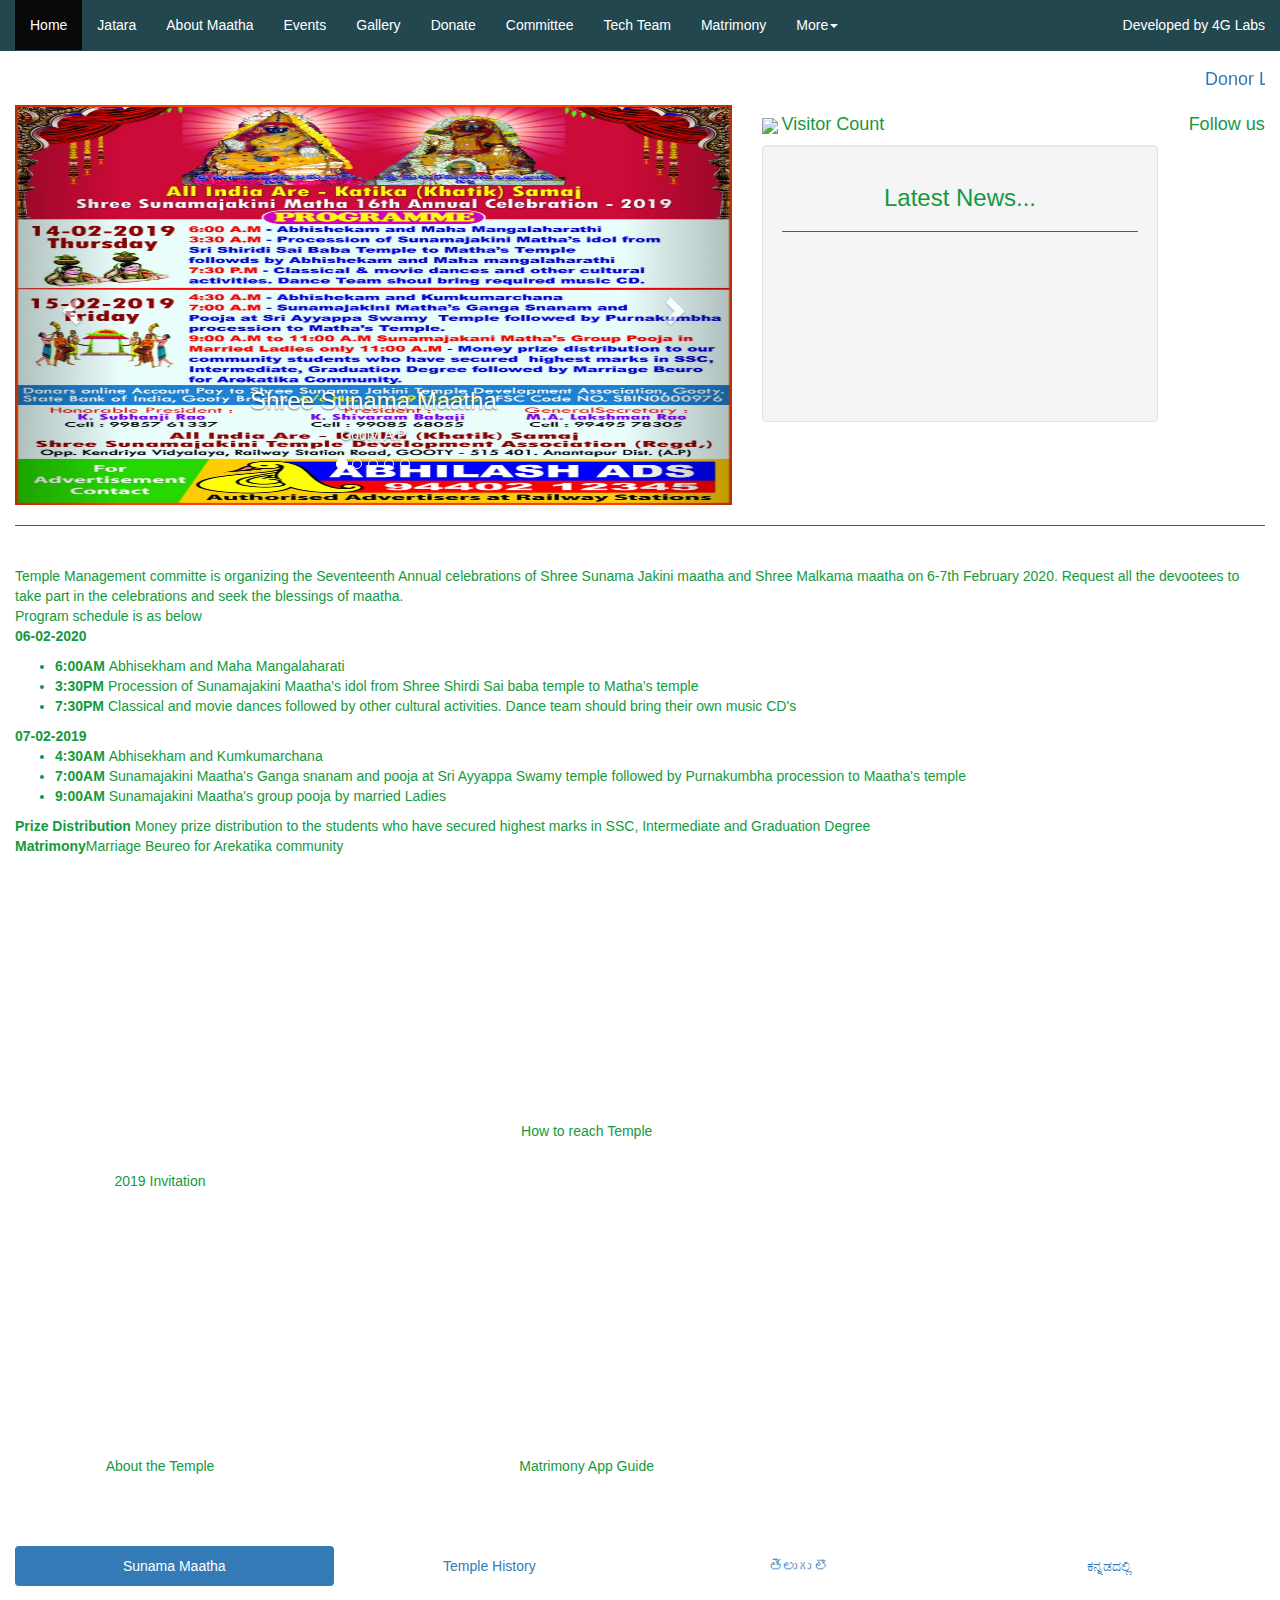
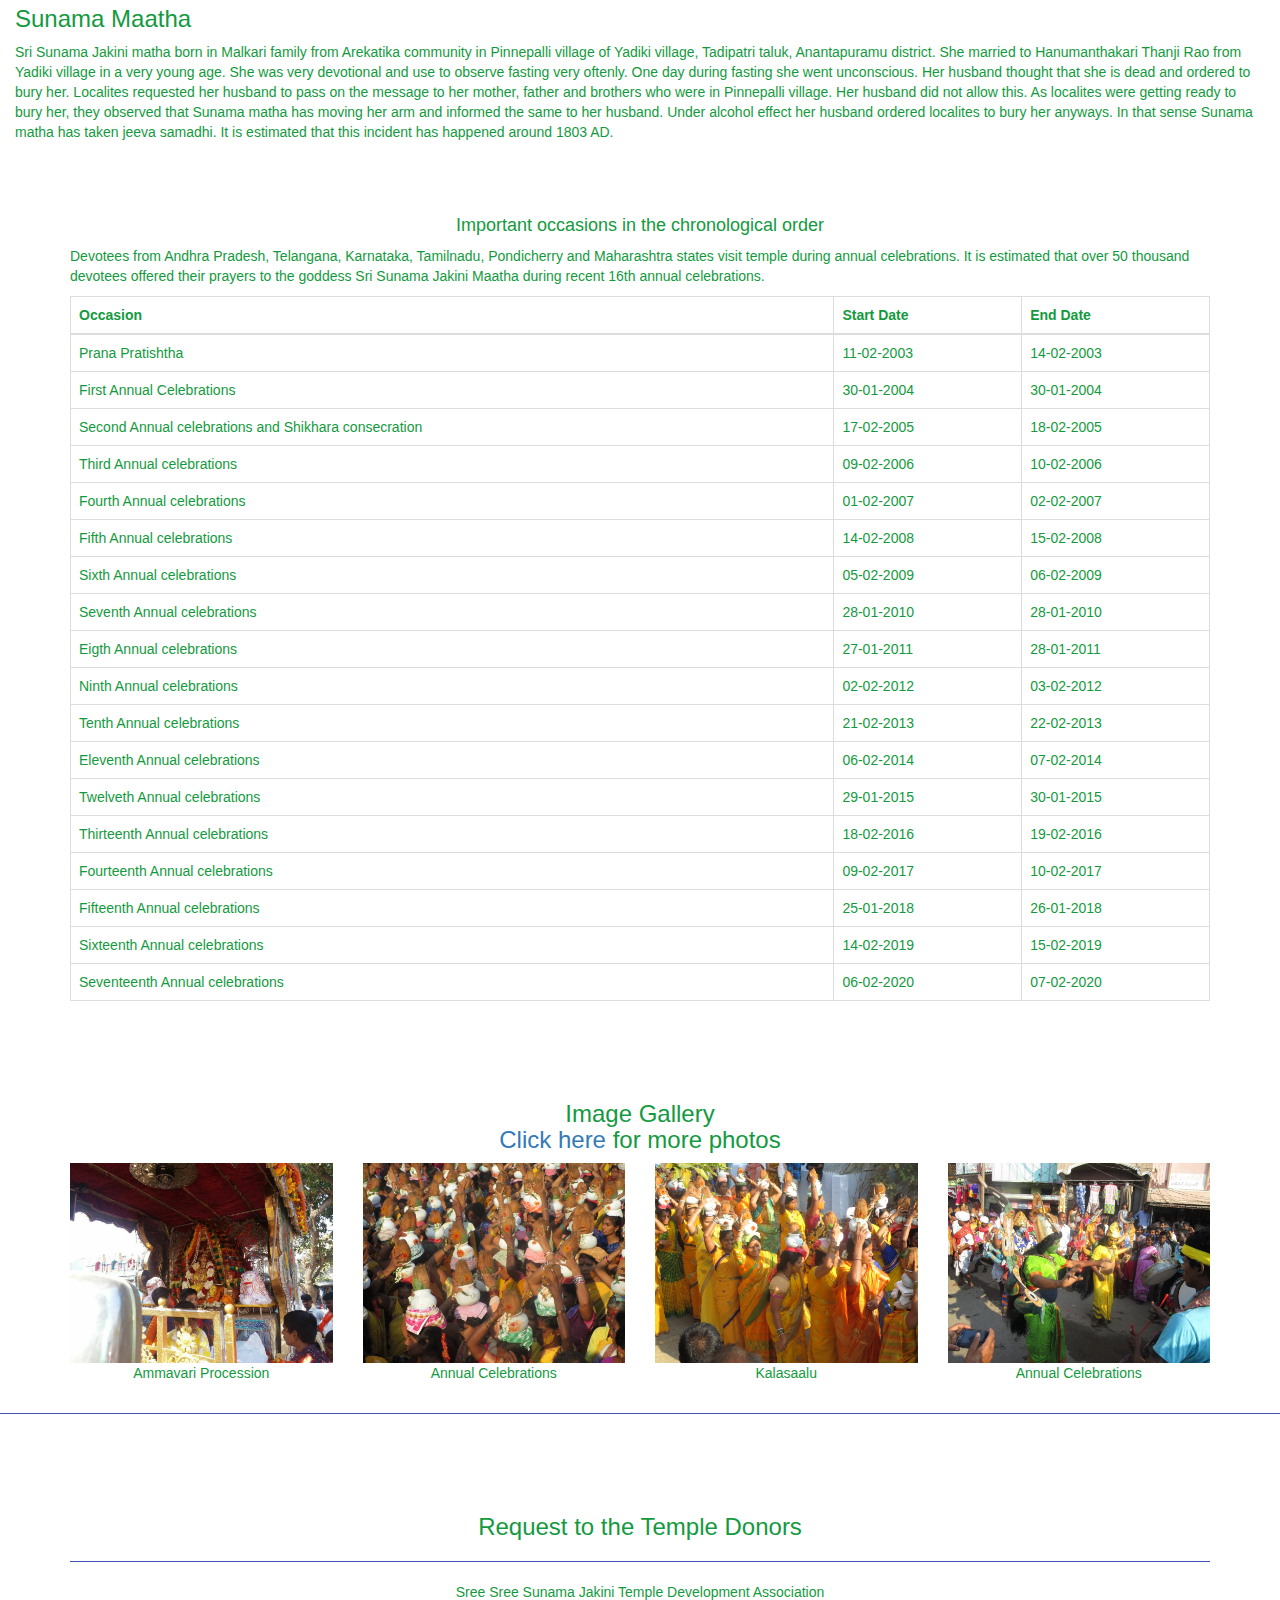
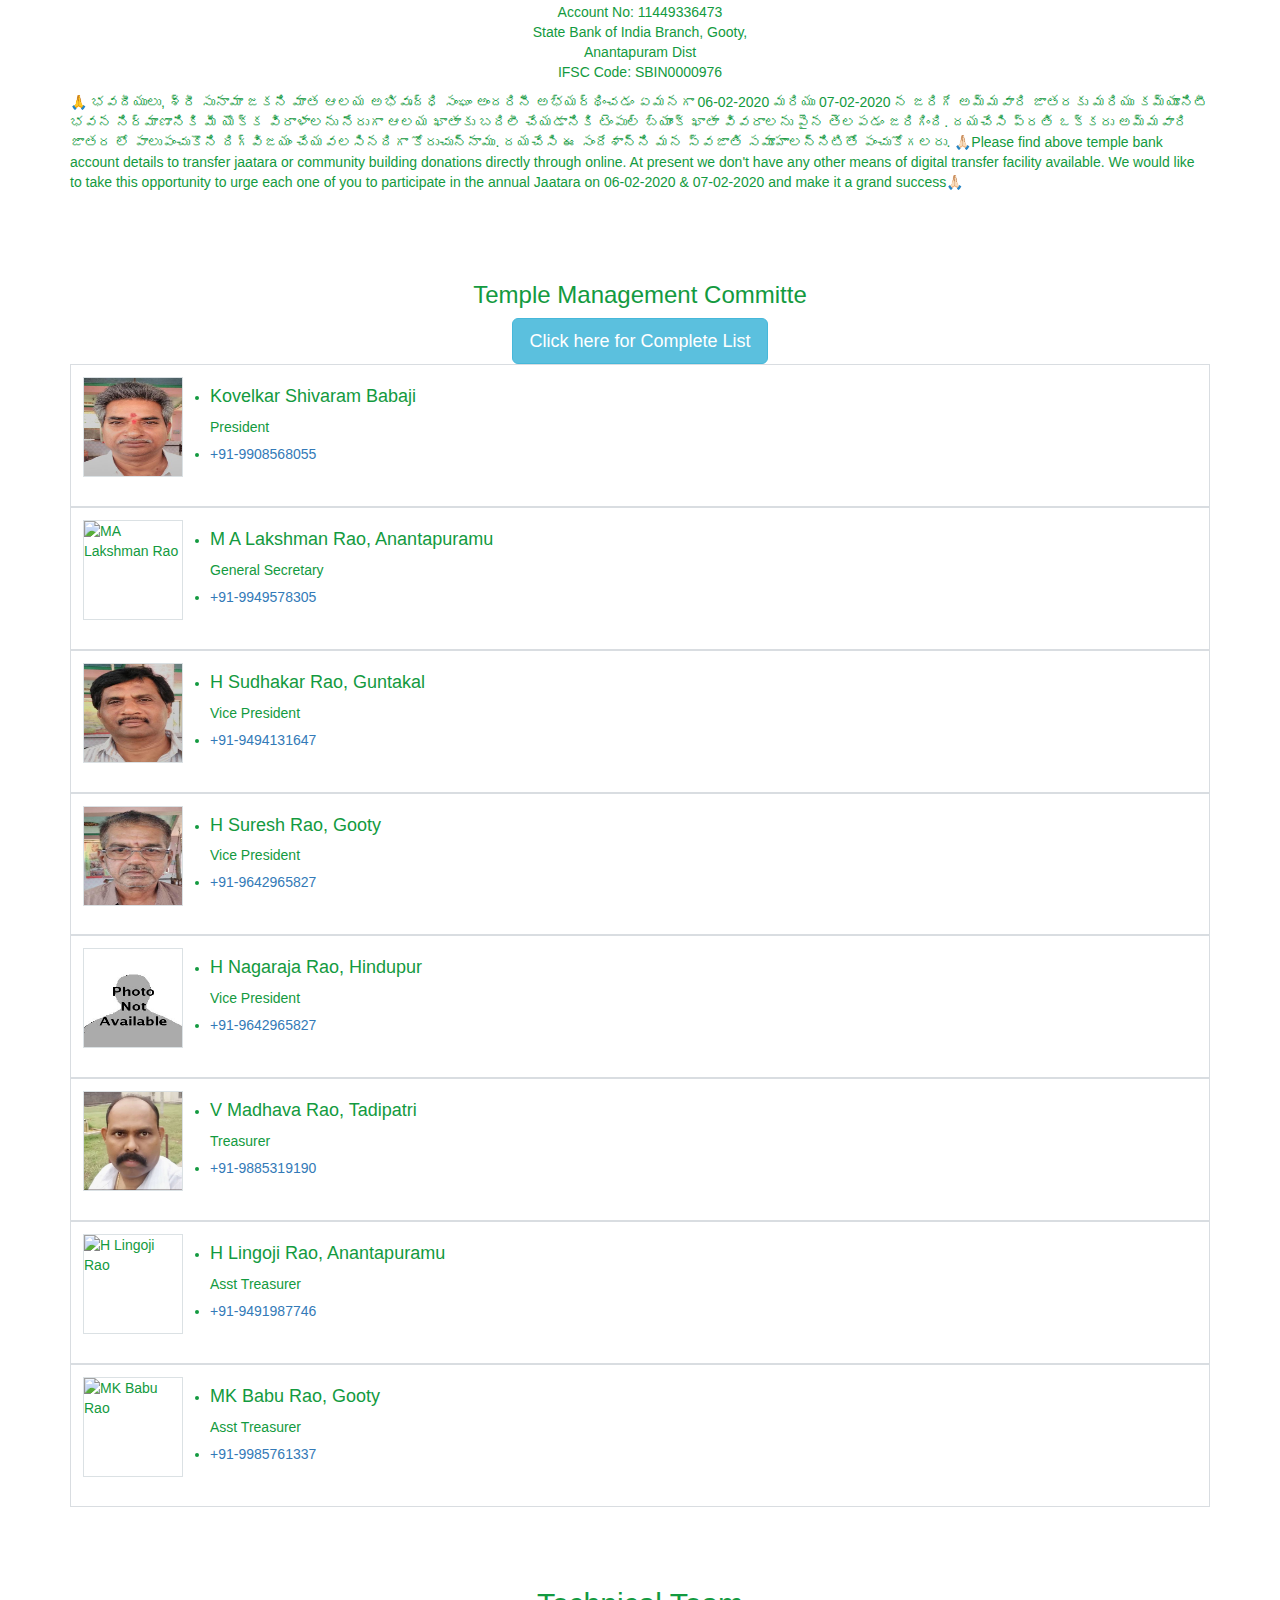
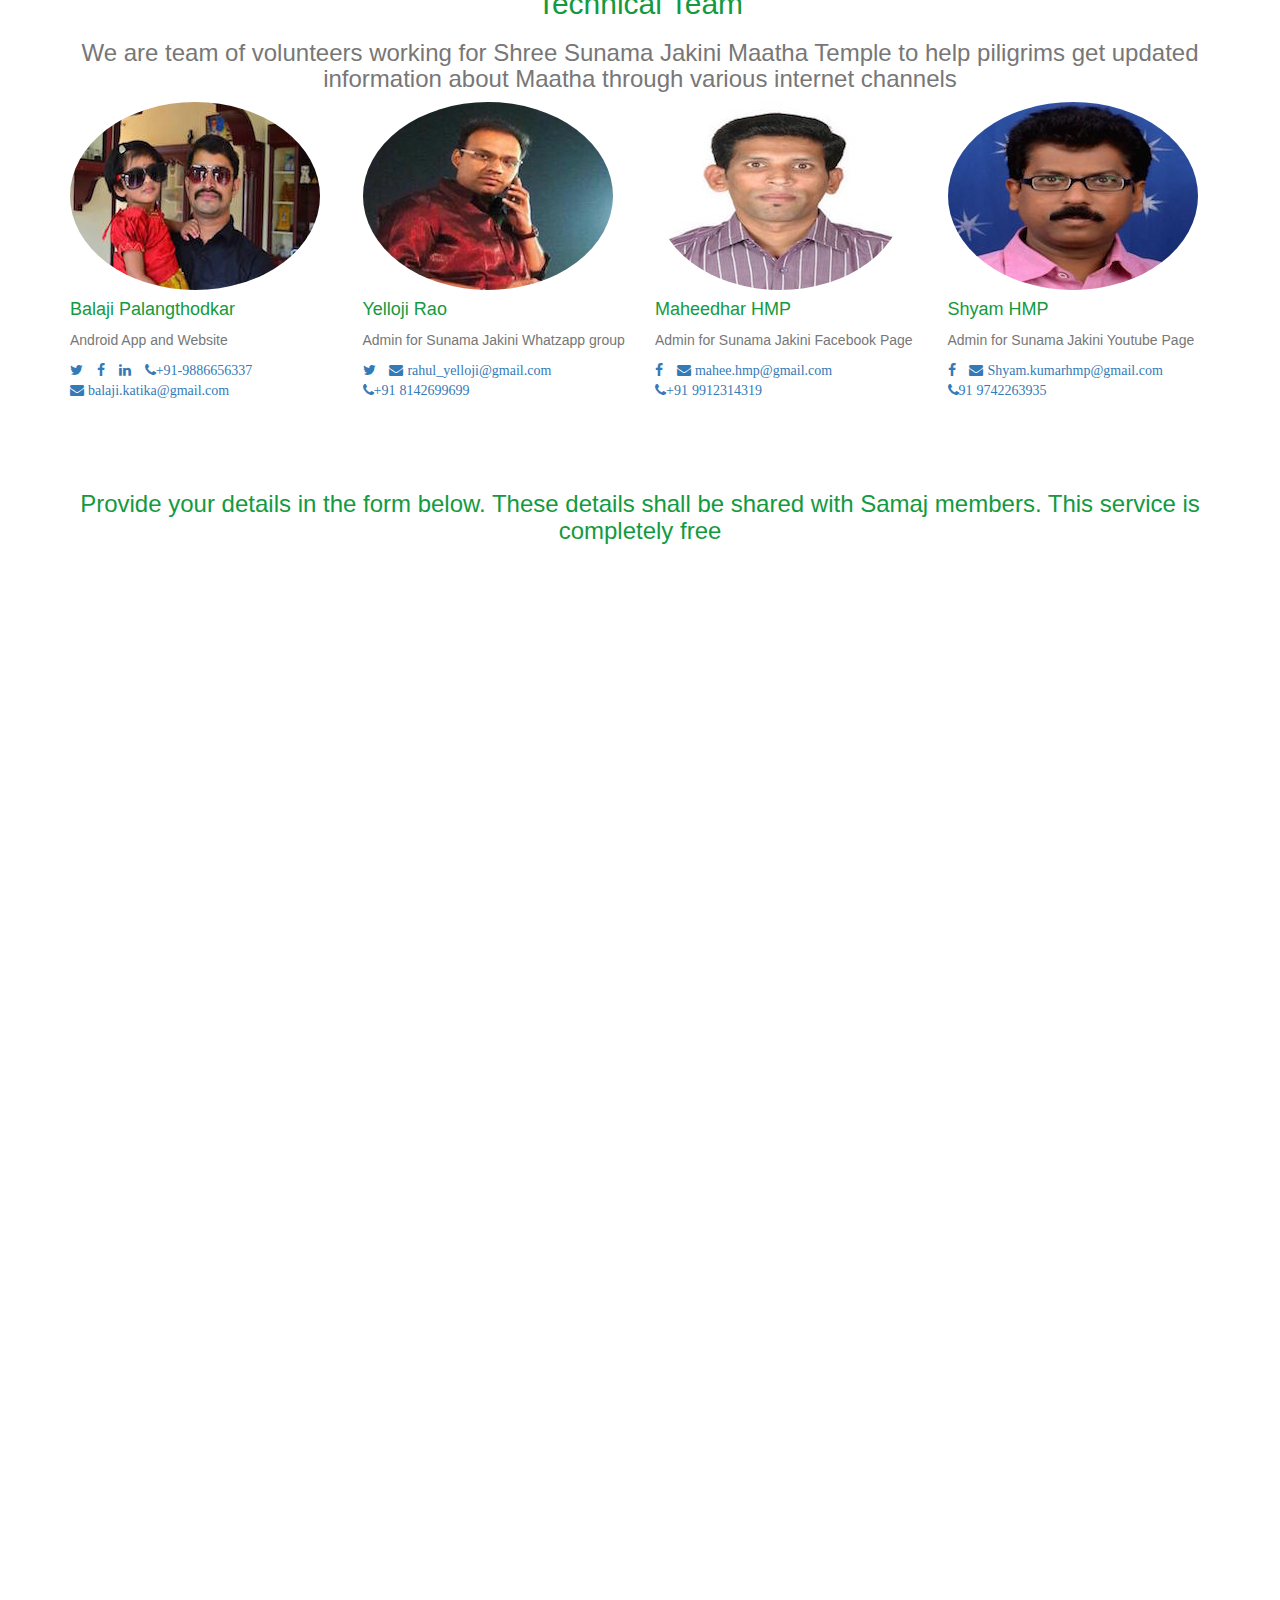
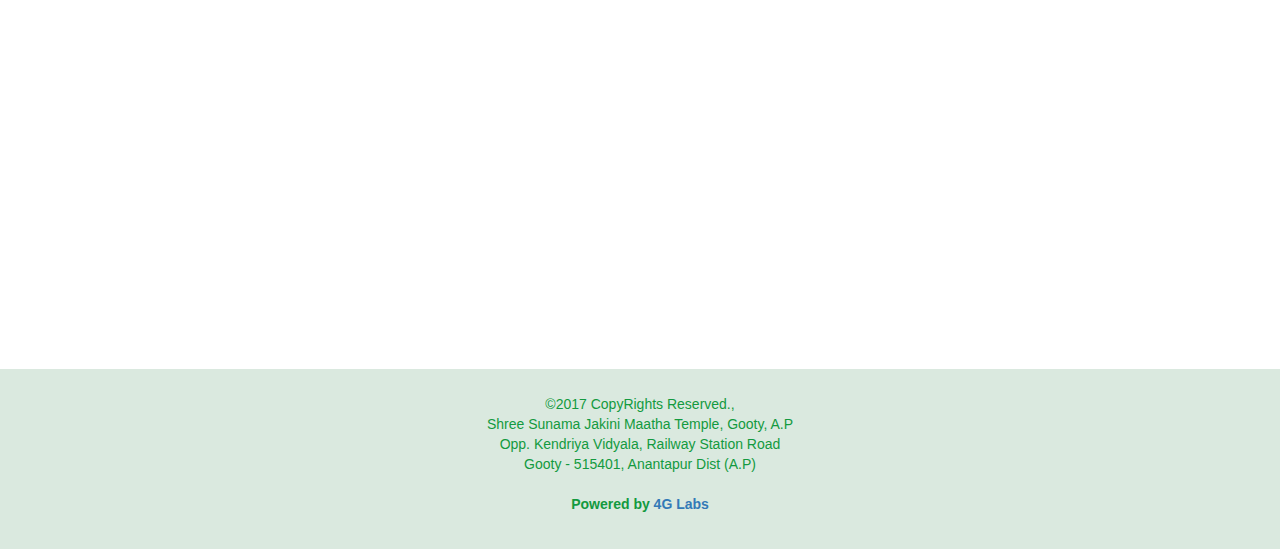
==== index.html @ 35e33938 "Corrected dates" ====
<!DOCTYPE html>
<html lang="en">

<head>
  <title>Sri Sunama Jakini Maatha Temple</title>
  <meta charset="utf-8">
  <meta name="viewport" content="width=device-width, initial-scale=1.0">
  <link rel="stylesheet" href="https://maxcdn.bootstrapcdn.com/bootstrap/3.3.7/css/bootstrap.min.css">
  <link rel="stylesheet" href="https://cdnjs.cloudflare.com/ajax/libs/font-awesome/4.6.3/css/font-awesome.min.css">
  <link rel="stylesheet" href="sunama.css">
  <script src="https://ajax.googleapis.com/ajax/libs/jquery/3.1.1/jquery.min.js"></script>
  <script src="https://maxcdn.bootstrapcdn.com/bootstrap/3.3.7/js/bootstrap.min.js"></script>
  <script src="https://www.w3schools.com/lib/w3.js"></script>
  <script type="text/javascript">
    function myFunction(elementId) {
      var x = $(".my-section")
      for (var i = 0; i < x.length; i++) {
        x[i].style.display = "none";
      }
      //document.getElementById(elementId).style.display='block'
      $('#' + elementId).show();
    }
    $(function() {
      var navMain = $("#myNavbar");
      navMain.on("click", "a", null, function() {
        navMain.collapse('hide');
      });
    });
  </script>
  <style>
    /* Add a gray background color and some padding to the footer */
    
    footer {
      background-color: #f2f2f2;
      padding: 25px;
    }
    .carousel-inner img {
      width: 100%;
      /* Set width to 100% */
      
      min-height: 200px;
      max-height: 400px;
    }
    .navbar-inverse .navbar-nav>li>a {
      color: #ffffff;
    }
    /* Hide the carousel text when the screen is less than 600 pixels wide */
    
    @media (max-width: 600px) {
      .carousel-caption {
        display: none;
      }
      .list-block>li {
        display: inline-block;
        padding-right: 5px;
        padding-left: 5px;
      }
    }
  </style>
</head>

<body data-spy="scroll" data-target=".navbar" data-offset="50">
  <nav class="navbar navbar-inverse navbar-fixed-top ">
    <div class="container-fluid">
      <div class="navbar-header">
        <button type="button" class="navbar-toggle" data-toggle="collapse" data-target="#myNavbar">
          <span class="icon-bar"></span>
          <span class="icon-bar"></span>
          <span class="icon-bar"></span>
        </button>
        </a>
      </div>
      <div class="collapse navbar-collapse" id="myNavbar">
        <ul class="nav navbar-nav">
          <li><a href="#home" onclick="myFunction('home')">Home</a>
          </li>
          <li><a href="#jatara" onclick="myFunction('jatara')">Jatara</a>
          </li>
          <li><a href="#history" onclick="myFunction('history')">About Maatha</a>
          </li>
          <li><a href="#events" onclick="myFunction('events')">Events</a>
          </li>
          <li><a href="#gallery" onclick="myFunction('gallery')">Gallery</a>
          </li>
          <li><a href="#donate" onclick="myFunction('donate')">Donate</a>
          </li>
          <li><a href="#committee" onclick="myFunction('committee')">Committee</a>
          </li>
          <li><a href="#team" onclick="myFunction('team')">Tech Team</a>
          </li>
          <li><a href="#matrimony" onclick="myFunction('matrimony')">Matrimony</a>
          </li>
          <li class="dropdown">
            <a class="dropdown-toggle" data-toggle="dropdown" href="#">More<span class="caret"></span></a>
            <ul class="dropdown-menu">
              <li><a href="#location" onclick="myFunction('location')">Location</a>
              </li>
              <li><a href="#jatarafeedback" onclick="myFunction('jatarafeedback')">Feedback for 2019 Jatara</a>
              </li>
              <li><a href="http://shreesunamajakinimaatha.blogspot.in" target="_blank">Blog</a>
              </li>
            </ul>
          </li>
        </ul>
        <ul class="nav navbar-nav navbar-right">
          <li><a href="http://www.4g-labs.com" target="_blank">Developed by 4G Labs</a>
          </li>
        </ul>
      </div>
    </div>
  </nav>

  <div class="container-fluid">
    <section id="home" class="bg-light-gray my-section">
      <br>
      <br>
      <br>
      <marquee>
        <h4><a href="http://shreesunamajakinimaatha.blogspot.com/2018/09/donors-list-for-community-building.html" target="_blank">Donor List for Kalyana Mantapam</a></h4>
      </marquee>
      <div class="row">
        <div class="col-sm-7">
          <div id="myCarousel" class="carousel slide" data-ride="carousel">
            <!-- Indicators -->
            <ol class="carousel-indicators">
              <li data-target="#myCarousel" data-slide-to="0" class="active"></li>
              <li data-target="#myCarousel" data-slide-to="1"></li>
              <li data-target="#myCarousel" data-slide-to="2"></li>
              <li data-target="#myCarousel" data-slide-to="3"></li>
              <li data-target="#myCarousel" data-slide-to="4"></li>
            </ol>

            <!-- Wrapper for slides -->
            <div class="carousel-inner" role="listbox">
              <div class="item">
                <img src="img/carousel/maata2.jpg" alt="Image">
                <div class="carousel-caption">
                  <h3>Procession of Maatha</h3>
                  <p>during annual celebrations</p>
                </div>
              </div>
              <div class="item active">
                <img src="img/carousel/calender.jpg" alt="calendar">
                <div class="carousel-caption">
                  <h3>Shree Sunama Maatha</h3>
                  <p>Gooty, A.P</p>
                </div>
              </div>
              <div class="item">
                <img src="img/news.jpeg" alt="Image">
                <div class="carousel-caption">
                  <h3>Temple at Gooty</h3>
                  <p>Inner Sanctum</p>
                </div>
              </div>
              <div class="item">
                <img src="img/maatha3.jpg" alt="Image">
                <div class="carousel-caption">
                  <h3>Shree Jakini Maatha</h3>
                  <p>Gooty, A.P</p>
                </div>
              </div>
              <div class="item">
                <img src="img/maatha4.jpg" alt="Image">
                <div class="carousel-caption">
                  <h3>Android App</h3>
                  <p>Developed by 4G Labs</p>
                </div>
              </div>
            </div>

            <!-- Left and right controls -->
            <a class="left carousel-control" href="#myCarousel" role="button" data-slide="prev">
              <span class="glyphicon glyphicon-chevron-left" aria-hidden="true"></span>
              <span class="sr-only">Previous</span>
            </a>
            <a class="right carousel-control" href="#myCarousel" role="button" data-slide="next">
              <span class="glyphicon glyphicon-chevron-right" aria-hidden="true"></span>
              <span class="sr-only">Next</span>
            </a>
          </div>
        </div>
        <div class="col-sm-4">
          <div style="display: inline-block;">
            <!--<h4 class="text-center">Also Available on</h4>-->
            <p class="text-center">
              <a href="https://play.google.com/store/apps/details?id=com.fourglabs.venue.sunama" target="_blank"><img src="img/googleplay.png">
              </a>
            </p>
          </div>
          <div style="display: inline-block;">
            <h4 class="text-center">Visitor Count</h4>
            <script type="text/javascript" src="https://counter3.fcs.ovh/private/counter.js?c=2f81d19770ec65cd038210a4d78421cf"></script>
            <noscript>
              <a href="https://www.freecounterstat.com" title="free hit counter"><img src="https://counter3.fcs.ovh/private/freecounterstat.php?c=2f81d19770ec65cd038210a4d78421cf" border="0" title="free hit counter" alt="free hit counter">
              </a>
            </noscript>
          </div>

          <div class="well" style="background-image: url(./img/clipboard.jpg);background-size: cover;">
            <h3 class="text-center">Latest       News...</h3>
            <hr>
            <div style="overflow-y:scroll; height:150px;">
              <marquee direction="up" scrolldelay="150">
              <ul>
                <li>As part of ammavaari annual jaatara on 6th and 7th Feb 2020, temple committee has decided to paint the temple with the support of our community members and devotees. <br>                                

                  Painting Estimate(Rs. 1,95,000.00/-) as below:
                  <ul>
                  <li>24 litres colour (Appex Asian paints)=12,000</li>

                  <li>20×7 (Exterior Asain primer) 7 Buckets=25,000</li>

                  <li>20×8 Appex (Medium colour)=60,000</li>

                  <li>30 Litres (oil paint)=12,000</li>

                  <li>Tarpaint oil=2,000</li>

                  <li>Copper + Gold paint=3,000</li>

                  <li>Brushes=6,000</li>

                  <li>Labour charges=75,000</li>

                  </ul>

                  For more details contact<
                  <ul>
                  <li>K Shivaram Babaji 9032274414</li>
                  <li>MA Lakshman Rao 9949578305</li>
                  <li>H Suresh Rao 9642965827</li>
                  <li>U Madhava Rao  9848399041</li>
                  <li>H Sudhakar Rao 9494131647</li>
                  <li>H Babu Rao  9985082160</li>
                  </ul>
                  </li>
                    </ul>
                  </p>
                </li>
              </ul>
            </marquee>
            </div>
          </div>
        </div>
        <div class="col-sm-1">
          <div>
            <h4 class="text-center">Follow us</h4>
            <ul class="list-block social-buttons">
              <li>
                <a href="https://www.facebook.com/Sree-Sree-Sunama-Jakini-Matha-Temple-580818308599131/" target="_newtab">
                  <p class="facebook"></p>
                </a>
              </li>
              <li>
                <a href="https://www.youtube.com/channel/UCd6EXOFpvIvujbw5KJE6X8w" target="_newtab">
                  <p class="youtube"></p>
                </a>
              </li>
              <li>
                <a href="http://shreesunamajakinimaatha.blogspot.in" target="_newtab">
                  <p class="blog"></p>
                </a>
              </li>
              <li>
                <a href="https://twitter.com/4gLabs" target="_newtab">
                  <p class="twitter"></p>
                </a>
              </li>
            </ul>
          </div>
        </div>
      </div>
    </section>
    <hr>
  </div>
  <div class="container-fluid">
    <section id="jatara" class="bg-light-gray my-section">
     <!-- <div class="row">
        <marquee>
        <p>Sri Sunama Jakini Matha 15th Annual celebration will be held on 25-26th January 2018. All the devotees are invited to attend the holy event and seek the blessings of Maatha.</p>
      </marquee>
        </div>
  -->
      <div class="row">
      <div class="col-sm-12">
        <br>
        Temple Management committe is organizing the Seventeenth Annual celebrations of Shree Sunama Jakini maatha and Shree Malkama maatha on 6-7th February 2020. Request all the devootees to take part in the celebrations and seek the blessings of maatha.<br>Program schedule is as below
        <p>
          <b>06-02-2020</b>
        <ul>
          <li><b>6:00AM </b>Abhisekham and Maha Mangalaharati</li>
          <li><b>3:30PM </b>Procession of Sunamajakini Maatha's idol from Shree Shirdi Sai baba temple to Matha's temple</li>
          <li><b>7:30PM </b>Classical and movie dances followed by other cultural activities. Dance team should bring their own music CD's</li>
        </ul>
        <b>07-02-2019</b>
        <ul>
          <li><b>4:30AM </b>Abhisekham and Kumkumarchana</li>
          <li><b>7:00AM </b>Sunamajakini Maatha's Ganga snanam and pooja at Sri Ayyappa Swamy temple followed by Purnakumbha procession to Maatha's temple</li>
          <li><b>9:00AM </b>Sunamajakini Maatha's group pooja by married Ladies</li>
        </ul>

          <b>Prize Distribution</b> Money prize distribution to the students who have secured highest marks in SSC, Intermediate and Graduation Degree<br>
          <b>Matrimony</b>Marriage Beureo for Arekatika community
        </p>
      </div>
      </div>
      <div class="row">
        <div class="col-sm-3">
          <iframe width="300" height="300" src="https://www.youtube.com/embed/sPht3CdP8ao" frameborder="0" allow="autoplay; encrypted-media" allowfullscreen></iframe>
          <p align="center">2019 Invitation</p>
        </div>
        <div class="col-sm-1">
        </div>
        <div class="col-sm-3">
           <iframe width="300" height="250" src="https://www.youtube.com/embed/xmIRuSArX0k" frameborder="0" allow="autoplay; encrypted-media" allowfullscreen></iframe>
           <p align="center">How to reach Temple</p>
        </div>
        <div class="col-sm-1">
        </div>
      </div>
      <div class="row">
        <div class="col-sm-3">
          <iframe width="300" height="250" src="https://www.youtube.com/embed/nRckJrtWPs0" frameborder="0" allow="autoplay; encrypted-media" allowfullscreen></iframe>
          <p align="center">About the Temple</p>
        </div>
        <div class="col-sm-1">
        </div>
        <div class="col-sm-3">
          <iframe width="300" height="250" src="https://www.youtube.com/embed/TG8RRrOfM1Y" frameborder="0" allow="autoplay; encrypted-media" allowfullscreen></iframe>
          <p align="center">Matrimony App Guide</p>
        </div>
        <div class="col-sm-1">
        </div>
      </div>
      <!--<div class="container text-center">
      <h3>2019 Jatara Invitation</h3>
      <div class="row">
        <div class="col-sm-2">
          <img src="img/jatara1.jpeg" class="img-responsive" style="width:100%;height: 200px" alt="Image">
          <p>Ammavari Procession</p>
        </div>
        <div class="col-sm-2">
          <img src="img/jatara2.jpg" class="img-responsive" style="width:100%;height: 200px" alt="Image">
          <p>Annual Celebrations</p>
        </div>
        <div class="col-sm-2">
          <img src="img/jatara3.jpg" class="img-responsive" style="width:100%;height: 200px" alt="Image">
          <p>Kalasaalu</p>
        </div>
        <div class="col-sm-2">
          <img src="img/jatara4.jpg" class="img-responsive" style="width:100%;height: 200px" alt="Image">
          <p>Annual Celebrations</p>
        </div>
        <div class="col-sm-2">
          <img src="img/jatara5.jpg" class="img-responsive" style="width:100%;height: 200px" alt="Image">
          <p>Annual Celebrations</p>
        </div>
        <div class="col-sm-2">
          <img src="img/jatara6.jpg" class="img-responsive" style="width:100%;height: 200px" alt="Image">
          <p>Annual Celebrations</p>
        </div>
      </div>
    </div>-->
    </section>
  </div>
  <div class="container-fluid">
    <section id="history" class="bg-light-gray my-section">
      <div class="row">
        <br>
        <br>
        <br>
        <div class="col-sm-12">
          <div style="overflow-y:scroll; height:200px;">
            <ul class="nav nav-pills nav-justified">
              <li class="active"><a data-toggle="tab" href="#history1">Sunama Maatha</a>
              </li>
              <!--<li><a data-toggle="tab" href="#history4">Events</a></li>-->
              <li><a data-toggle="tab" href="#history2">Temple History</a>
              </li>
              <li><a data-toggle="tab" href="#history3">తెలుగు లొ</a>
              </li>
              <li><a data-toggle="tab" href="#history5">ಕನ್ನಡದಲ್ಲಿ</a>
              </li>
            </ul>

            <div class="tab-content">
              <div id="history1" class="tab-pane fade in active">
                <h3>Sunama Maatha</h3>
                <p>Sri Sunama Jakini matha born in Malkari family from Arekatika community in Pinnepalli village of Yadiki village, Tadipatri taluk, Anantapuramu district. She married to Hanumanthakari Thanji Rao from Yadiki village in a very young age. She was very devotional and use to observe fasting very oftenly. One day during fasting she went unconscious. Her husband thought that she is dead and ordered to bury her. Localites requested her husband to pass on the message to her mother, father and brothers who were in Pinnepalli village. Her husband did not allow this. As localites were getting ready to bury her, they observed that Sunama matha has moving her arm and informed the same to her husband. Under alcohol effect her husband ordered localites to bury her anyways. In that sense Sunama matha has taken jeeva samadhi. It is estimated that this incident has happened around 1803 AD.
                  <br>
                  <br> Sunama matha family members came to know the incident after few days and started arguing with her husband. Angrily he told them that no point in arguing with him and better go to burial place and cry. When they went to burial place, they found white fresh flowers even after few days of her burial. They heard an anonymous voice from the sky and told them to get marry Sunama matha's husband with her sister Jakinima. On refusing this, her family members tongues became like dogs tongue. Soon they realised their mistake and agreed to get marry Sunama's sister Jakinima with her husband Tanjirao. From that time Sunama matha is being worshipped as goddess re-incarnation by Arekatika community. </p>
              </div>
              <div id="history2" class="tab-pane fade">
                <h3>History of Sree Sree Sunama Jakini Matha temple</h3>
                <p>The foundation stone for Sree Sree Sunama Jakini Matha temple was laid on 22-02-2002 in Gooty town of Anantapuramu district. Praana Pratishta of main deity was done on 14-02-2003. On second annual celebration i.e. on 17-02-2005 and 18-02-2005, shikhara was consecrated. From that year onwards annual year jaatara is being celebrated grandly by the temple committee on second Thursday and Friday of Magha maasam. Devotees from Andhra, Telangana, Karnataka, Tamilnadu and Pondicherry visit temple during annual jaatara.</p>
                <p>The latest 16th Annual celebrations celebrated on 14-15th Feb, 2019 has witnessed over 50 thousand piligrims offering their prayers to the maatha.</p>
              </div>
              <div id="history3" class="tab-pane fade">
                <h3>శ్రీ సునామా జకీనీ అమ్మవారి జీవిత చరిత్ర</h3>
                <p>శ్రీ సునామా జకీనీ అమ్మవారు తాడిపత్రి తాలుకా యాడికి గ్రామమునందు మల్కారి గోత్రములో జన్మించినది.యుక్త వయస్సు రాగా ఆమెను యాడికి గ్రామములో హనుమంతకారి గోత్రపు శ్రీ తాంజీరావు గారితో వివాహము జరిగినది. ఆమె ఎప్పుడూ దైవ భక్తి తో ఎక్కువ సమయం ఉపవాసాలు చెస్తుండెను. ఒక పర్యాయము ఎక్కువ ఉపవాసముతో గడిపినందుచే మూర్చపోగా, ఆమె భర్త బాగా త్రాగిన మత్తులో చనిపోయినదిగా నిర్ధారన చేసి అంత్యక్రియలకు ఉత్తర్వు ఇచ్చినాడట. ఆప్పుడు డాక్టర్లు లేరు. యాడికి సమీపంలో పిన్నేపల్లి గ్రామములో ఆమె తల్లి, తండ్రి, మరియు సోదరులకు తెలిపెదమని కురుబవారు చెప్పగా అందుకు ఆమె భర్త అంగీకరించలేదు. అంత్యక్రియలు చేయుటకు ముందు అమ్మవారు చేయి కదిపినట్టు కురుబవారు కనుగొని, అమ్మవారు బ్రతికేఉందని చెప్పగా అందుకు ఆమె భర్త ఒప్పుకొనక పూడ్చుటకు ఉత్తర్వు ఇవ్వగా, పూడ్చటం జరిగినది. అంటే ఆమె జీవసమాధి అయ్యింది అని అర్థం. ఆమె 1803 సం|| లో సమాధి అయి ఉండవచ్చని అంచనా.
                </p>
                <p>
                  పిన్నేపల్లి గ్రామములో అమ్మవారి తల్లి, తండ్రి, మరియు సోదరులు విషయము తెలుసుకొని యడికి గ్రామమునకు వచ్చి బాధతో అల్లునిపై విరుచుకొనిపడగా, ఆమె భర్త, అందరూ సమాధి దగ్గరకు వెళ్ళి ఎడ్చండి నా దగ్గర ఎందుకు ఎడ్చుతారు అని చెప్పెను. వారు సమాధి దగ్గరకు వెళ్ళి చూడగా సమాధి పై మంచి సువాసన గల తెల్లటి పుష్పపు మొగ్గలు కనబడెనట. అమ్మవారి చెల్లెలు శ్రీ మలకుమా జకినీ మతా ని తన భర్త కిచ్చి రెండవ వివాహము చెయమని అమ్మవారి వాక్కు వచ్చినదట. అందుకు అంగీకరించకపోగా వారందరి నాలుకలు కుక్క నాలికలు గా వ్రేలాడటం జరిగినదట. వారు తమ తప్పుని తెలుసుకొని క్షమాపన వేడి శ్రీ మలకుమా జకినీ అమ్మవారి కిచ్చి వివాహము చేయుటకు అంగీకరించినందున వారి నాలుకలు యధాప్రకారము అయినవట. శ్రీ మలుకుమా జకిని అమ్మవారికి, తాంజీరావు గారితో రెండవ వివాహము జరిపించారు. ఆనాటి నుండి శ్రీ సునామా జకిని అమ్మవారు ఆరేకటిక కులములో ఆరాధ్య దైవముగా కొలువబడుతున్నది.
                </p>
              </div>
              <!--<div id="history4" class="tab-pane fade">
      <h3>Important Events</h3>
      <p><<div w3-include-html="html/annual_celebrations"></div></p>
    </div>-->
              <div id="history5" class="tab-pane fade">
                <h3>ಸುನಮಾ ಜಾಕಿಣಿ ಮಾಥಾ ಹಿಸ್ಟರಿ ಕನ್ನಡದಲ್ಲಿ</h3>
                <p>ಶ್ರೀ ಸುನಾಮಾ ಜಾಕಾನಿ ಮಾತಾ ಯಾಡಿಕಿ ಗ್ರಾಮ, ತೆಡಿಪತ್ರಿ ತಾಲೂಕಿನ ಅನಂತಪುರ್ ಜಿಲ್ಲೆಯ Pinnepalli ಗ್ರಾಮದಲ್ಲಿ ಆರೆಕಟಿಕಾ ಸಮುದಾಯದಿಂದ ಮಾಲ್ಕರಿ ಕುಟುಂಬದಲ್ಲಿ ಜನಿಸಿದರು. ಅವರು ಎಳೆವಯಸ್ಸಿನಲ್ಲೇ ರಲ್ಲಿ ಯಾಡಿಕಿ ಹಳ್ಳಿಯಿಂದ Hanumanthakari Thanji ರಾವ್ ಮದುವೆಯಾದ. ಅವಳು ತುಂಬಾ ಭಕ್ತಿ ಮತ್ತು ಬಹಳ oftenly ಉಪವಾಸ ವೀಕ್ಷಿಸಲು ಬಳಸಿ. ಅವರು ಉಪವಾಸ ಸಮಯದಲ್ಲಿ ಒಂದು ದಿನ ಪ್ರಜ್ಞೆ ಹೋದರು. ಅವರ ಪತಿ ಮತ್ತು ಅವರು ಸತ್ತ ಎಂದು ಭಾವಿಸಲಾಗಿದೆ ತನ್ನ ಮುಚ್ಚಲು ಆದೇಶ. Localites ತನ್ನ ತಾಯಿ, ತಂದೆ ಮತ್ತು ಸಹೋದರರು Pinnepalli ಹಳ್ಳಿಯಲ್ಲಿ ಯಾರು ಸಂದೇಶವನ್ನು ರವಾನಿಸಲು ಪತಿ ವಿನಂತಿಸಿದ. ಪತಿ ಈ ಅವಕಾಶ ನೀಡಲಿಲ್ಲ. localites ತನ್ನ ಮುಚ್ಚಲು ತಯಾರಾಗಿದ್ದಾರೆ ಮಾಡಲಾಯಿತು ಮಾಹಿತಿ, ಅವರು ಸುನಾಮಾ ಮಾತಾ ಅವಳ ಕೈಯನ್ನು ಚಾಲನೆಯ ಗಮನಿಸಿದ್ದಾರೆ ಪತಿ ಅದೇ ಮಾಹಿತಿ. ಮದ್ಯ ಪರಿಣಾಮ ಅಡಿಯಲ್ಲಿ ಪತಿ ಹೇಗಾದರೂ ತನ್ನ ಮುಚ್ಚಲು localites ಆದೇಶಿಸಿದರು. ಹಾಗಾಗಿ ಸುನಾಮಾ ಮಾತಾ ಜೀವ ಸಮಾಧಿಯ ಸ್ಥಳವು ತೆಗೆದುಕೊಂಡಿದ್ದಾರೆ. ಈ ಘಟನೆ 1803 ಸುಮಾರು ಕ್ರಿ.ಶ. ಸಂಭವಿಸಲಿಲ್ಲ ಎಂದು ಅಂದಾಜಿಸಲಾಗಿದೆ.</p>

                <p>ಸುನಾಮಾ ಮಾತಾ ಕುಟುಂಬ ಸದಸ್ಯರು ಕೆಲವು ದಿನಗಳ ನಂತರ ಘಟನೆ ತಿಳಿಯಲು ಬಂದು ಪತಿ ಜೊತೆ ವಾದ ಆರಂಭಿಸಿದರು. ಸಿಟ್ಟಿನಿಂದ ಅವರು ಅವರೊಂದಿಗೆ ವಾದ ಮತ್ತು ಉತ್ತಮ ಅರ್ಥವಿಲ್ಲ ಸ್ಥಳವನ್ನು ಮತ್ತು ಕೂಗು ಹೋಗಿ ತಿಳಿಸಿದರು. ಅವರು ಸಮಾಧಿ ಸ್ಥಳಕ್ಕೆ ಹೋದಾಗ, ಅವರು ಆಕೆಯ ಸಮಾಧಿ ಕೆಲವು ದಿನಗಳ ನಂತರ ಬಿಳಿ ತಾಜಾ ಹೂವುಗಳು ಕಂಡುಬಂದಿಲ್ಲ. ಅವರು ಆಕಾಶದಿಂದ ಅನಾಮಿಕ ಧ್ವನಿ ಕೇಳಿದ ಮತ್ತು ತನ್ನ ಸಹೋದರಿ ಜಾಕಾನಿ ಮಾತಾ ಜೊತೆ ಮದುವೆಯಾಗಲು ಸುನಾಮಾ ಮಾತಾ ಪತಿ ಮಾಡಲು ಹೇಳಿದರು. ಈ ನಿರಾಕರಿಸಿ, ತನ್ನ ಕುಟುಂಬ ಸದಸ್ಯರು ನಾಲಿಗೆಯನ್ನು ನಾಯಿಗಳು ಭಾಷೆ ರೀತಿಯ ಆಯಿತು. ತಕ್ಷಣ ಅವರು ತಮ್ಮ ತಪ್ಪಿನ ಅರಿವಾಗುತ್ತದೆ ಮತ್ತು ಪತಿ Tanjirao ಜೊತೆ ಮದುವೆಯಾಗಲು ಸುನಾಮಾ ಸಹೋದರಿ ಜಾಕಾನಿ ಮಾತಾ ಪಡೆಯಲು ಒಪ್ಪಿಕೊಂಡರು. ಆ ಸಮಯದಲ್ಲಿ ಸುನಾಮಾ ಮಾತಾ ಆರೆಕಟಿಕಾ ಸಮುದಾಯದಿಂದ ದೇವತೆ ಮರು ಅವತಾರವೆಂದು ಪೂಜಿಸಲಾಗುತ್ತದೆ.
                </p>
              </div>
            </div>
          </div>
        </div>
      </div>
    </section>
  </div>

  <section id="events" class="bg-light-gray my-section">
    <div class="container">
      <div class="row">
        <br>
        <br>
        <br>
        <div class="col-sm-12">
          <!--<div  style="overflow-y:scroll; height:250px;">
          <div w3-include-html="html/annual_celebrations"></div>
        </div>
                <div class="container">-->
          <h4 align="center">Important occasions in the chronological order</h4>
          <p>Devotees from Andhra Pradesh, Telangana, Karnataka, Tamilnadu, Pondicherry and Maharashtra states visit temple during annual celebrations. It is estimated that over 50 thousand devotees offered their prayers to the goddess Sri Sunama Jakini Maatha during recent 16th annual celebrations.</p>
          <table class="table .table-striped table-bordered">
            <thead>
              <tr>
                <th>Occasion</th>
                <th>Start Date</th>
                <th>End Date</th>
              </tr>
            </thead>
            <tbody>
              <tr>
                <td>Prana Pratishtha</td>
                <td>11-02-2003</td>
                <td>14-02-2003</td>
              </tr>
              <tr>
                <td>First Annual Celebrations</td>
                <td>30-01-2004</td>
                <td>30-01-2004</td>
              </tr>
              <tr>
                <td>Second Annual celebrations and Shikhara consecration</td>
                <td>17-02-2005</td>
                <td>18-02-2005</td>
              </tr>
              <tr>
                <td>Third Annual celebrations</td>
                <td>09-02-2006 </td>
                <td>10-02-2006 </td>
              </tr>
              <tr>
                <td>Fourth Annual celebrations</td>
                <td>01-02-2007</td>
                <td>02-02-2007</td>
              </tr>
              <tr>
                <td>Fifth Annual celebrations</td>
                <td>14-02-2008</td>
                <td>15-02-2008</td>
              </tr>
              <tr>
                <td>Sixth Annual celebrations</td>
                <td>05-02-2009</td>
                <td>06-02-2009</td>
              </tr>
              <tr>
                <td>Seventh Annual celebrations</td>
                <td>28-01-2010</td>
                <td>28-01-2010</td>
              </tr>
              <tr>
                <td>Eigth Annual celebrations</td>
                <td>27-01-2011</td>
                <td>28-01-2011</td>
              </tr>
              <tr>
                <td>Ninth Annual celebrations</td>
                <td>02-02-2012</td>
                <td>03-02-2012</td>
              </tr>
              <tr>
                <td>Tenth Annual celebrations</td>
                <td>21-02-2013</td>
                <td>22-02-2013</td>
              </tr>
              <tr>
                <td>Eleventh Annual celebrations</td>
                <td>06-02-2014</td>
                <td>07-02-2014</td>
              </tr>
              <tr>
                <td>Twelveth Annual celebrations</td>
                <td>29-01-2015</td>
                <td>30-01-2015</td>
              </tr>
              <tr>
                <td>Thirteenth Annual celebrations</td>
                <td>18-02-2016</td>
                <td>19-02-2016</td>
              </tr>
              <tr>
                <td>Fourteenth Annual celebrations</td>
                <td>09-02-2017</td>
                <td>10-02-2017</td>
              </tr>
              <tr>
                <td>Fifteenth Annual celebrations</td>
                <td>25-01-2018</td>
                <td>26-01-2018</td>
              </tr>
              <tr>
                <td>Sixteenth Annual celebrations</td>
                <td>14-02-2019</td>
                <td>15-02-2019</td>
              </tr>
              <tr>
                <td>Seventeenth Annual celebrations</td>
                <td>06-02-2020</td>
                <td>07-02-2020</td>
              </tr>

            </tbody>
          </table>
        </div>
        <!--</div>-->
      </div>
    </div>
  </section>
  <!--</div>-->
  <!--<script>
w3.includeHTML();
</script>-->
  <!--<div class="well">
 <p>Sri Sunama Jakini Matha was born into Suryavamshi Are-Katika community of Pinnepalli village in Anantapur district, Andhra Pradesh, India. A temple was built for this goddess near Gooty town in Anantapur district is also one of the first temple for Are-katika community. <br><br>Sri Sunama Jakini matha was born in Malkari family and married to Hanumanthakari family.<br><br>The foundation stone for temple was laid on 22-02-2002 and prana pratishtha was done on 14-02-2003. On second annual celebration i.e., on 17-02-2005 and 18-02-2005 Shikhara was consecrated. From that year on every year annual celebrations are conducted on second friday of Magha (month).</p>
 </div>-->
  <!--</div>
</div>
</div>
</section>
</div>-->

  <section id="gallery" class="bg-light-gray my-section">
    <br>
    <br>
    <br>
    <div class="container text-center">
      <h3>Image Gallery <br><a href="https://www.facebook.com/pg/Sree-Sree-Sunama-Jakini-Matha-Temple-580818308599131/photos/">Click here</a> for more photos</h3>
      <div class="row">
        <div class="col-sm-3">
          <img src="img/gallery1.jpg" class="img-responsive" style="width:100%;height: 200px" alt="Image">
          <p>Ammavari Procession</p>
        </div>
        <div class="col-sm-3">
          <img src="img/gallery2.jpg" class="img-responsive" style="width:100%;height: 200px" alt="Image">
          <p>Annual Celebrations</p>
        </div>
        <div class="col-sm-3">
          <img src="img/gallery3.jpg" class="img-responsive" style="width:100%;height: 200px" alt="Image">
          <p>Kalasaalu</p>
        </div>
        <div class="col-sm-3">
          <img src="img/gallery4.jpg" class="img-responsive" style="width:100%;height: 200px" alt="Image">
          <p>Annual Celebrations</p>
        </div>
      </div>
    </div>
    <hr>
  </section>
  <section id="donate" class="bg-light-gray my-section">
    <div class="container">
      <br>
      <br>
      <br>
      <div class="row">
        <div class="col-sm-12">
          <!--<div style="background-image: url(./img/donate_bg.jpg);background-repeat: : repeat;">-->
          <div>
            <h3 class="text-center ">Request to the Temple Donors</h3>
            <hr>
            <p class="text-center ">
              Sree Sree Sunama Jakini Temple Development Association
              <br>Account No: 11449336473
              <br>State Bank of India Branch, Gooty,
              <br>Anantapuram Dist
              <br> IFSC Code: SBIN0000976
            </p>
            <p>🙏 భవదీయులు,
శ్రీ సునామా జకని మాత ఆలయ అభివృద్ధి సంఘం అందరినీ అభ్యర్థించడం  ఏమనగా 06-02-2020 మరియు 07-02-2020 న జరిగే అమ్మవారి జాతరకు మరియు కమ్యూనిటీ భవన నిర్మాణానికి మీ యొక్క విరాళాలను నేరుగా ఆలయ ఖాతాకు బదిలీ చేయడానికి టెంపుల్ బ్యాంక్ ఖాతా వివరాలను పైన తెలపడం జరిగింది. దయచేసి ప్రతి ఒక్కరు అమ్మవారి జాతర లో పాలుపంచుకొని దిగ్విజయం చేయవలసినదిగా కోరుచున్నాము.

దయచేసి ఈ సందేశాన్ని మన స్వజాతి  సమూహాలన్నిటితో పంచుకోగలరు.

🙏🏻Please find above temple bank account details to transfer jaatara or community building donations directly through online. At present we don't have any other means of digital transfer facility available. We would like to take this opportunity to urge each one of you to participate in the  annual Jaatara on 06-02-2020 & 07-02-2020 and make it a grand success🙏🏻</p>
          </div>
        </div>
      </div>
    </div>
  </section>
  <section id="committee" class="bg-light-gray my-section ">
    <div class="container ">
      <br>
      <br>
      <br>
      <h3 class="text-center ">Temple Management Committe</h3>
      <div class="row text-center">
        <div class="col-sm-12 ">
        <!-- Trigger the modal with a button -->
          <button type="button" class="btn btn-info btn-lg" data-toggle="modal" data-target="#myModal">Click here for Complete List</button>
        </div>
      </div>
      <div>
        <!-- Modal -->
        <div class="modal fade" id="myModal" role="dialog">
          <div class="modal-dialog">
          <!-- Modal content-->
          <div class="modal-content">
            <div class="modal-header">
              <button type="button" class="close" data-dismiss="modal">&times;</button>
              <h4 class="modal-title">Temple Development Association committee members</h4>
            </div>
            <div class="modal-body">
              <div class="table-responsive">          
                <table class="table table-bordered table-hover">
                  <thead>
                    <tr>
                      <th>Role</th>
                      <th>Name</th>
                      <th>City</th>
                    </tr>
                  </thead>
                  <tbody>
                    <tr>
                      <td>President</td>
                      <td>Kovelkar Shivaram Babaji</td>
                      <td>Markapuram</td>
                    </tr>
                    <tr>
                      <td rowspan="5">Managing Honorable Presidents</td>
                      <td>K Subhanji Rao</td>
                      <td>Gooty</td>
                    </tr>
                    <tr>
                      <td>M Mallesh Rao</td>
                      <td>Bellary</td>
                    </tr>
                    <tr>
                      <td>M Shantoji Rao</td>
                      <td>Bellary</td>
                    </tr>
                    <tr>
                      <td>M Saibaba </td>
                      <td>Anantapur</td>
                    </tr>
                    <tr>
                      <td>M Mohan Babu</td>
                      <td>Hindupur</td>
                    </tr>
                    <tr>
                      <td rowspan="5">Honorable Presidents</td>
                      <td>N Premlal</td>
                      <td>Hyderabad</td>
                    </tr>
                    <tr>
                      <td>H Jagath Rao</td>
                      <td>Gooty</td>
                    </tr>
                    <tr>
                      <td>M Chowdoji Rao</td>
                      <td>SKU, Anantapuramu</td>
                    </tr>
                    <tr>
                      <td>H Lakshman Rao</td>
                      <td>Hindupur</td>
                    </tr>
                    <tr>
                      <td>Girmoji Narayan Rao</td>
                      <td>Bangalore</td>
                    </tr>  
                    <tr>
                      <td rowspan="7">Vice Presidents</td>
                      <td>H Suresh Rao</td>
                      <td>Gooty</td>
                    </tr>
                    <tr>
                      <td>H Sudhakar Rao</td>
                      <td>Guntakal</td>
                    </tr>
                    <tr>
                      <td>H Nagaraja Rao</td>
                      <td>Hindupur</td>
                    </tr>
                    <tr>
                      <td>Satyanarayana</td>
                      <td>Raichur</td>
                    </tr>   
                    <tr>
                      <td>K Mohan Rao</td>
                      <td>Hyderabad</td>
                    </tr>  
                    <tr>
                      <td>Malkari Ramesh Rao</td>
                      <td>Vanaparti</td>
                    </tr>  
                    <tr>
                      <td>H Satyanarayana Rao</td>
                      <td>Alur</td>
                    </tr> 
                    <tr>
                      <td rowspan="14">Advisor</td>
                      <td>Chowdary Eshwar Rao</td>
                      <td>Gooty</td>
                    </tr>
                    <tr>
                      <td>Kunekar Shyam Rao</td>
                      <td>Vijayawada</td>
                    </tr>  
                    <tr>
                      <td>Dibbidikar Srinivas</td>
                      <td>Hyderabad</td>
                    </tr>  
                    <tr>
                      <td>Gogikar Sudhakar</td>
                      <td>Hyderabad</td>
                    </tr> 
                    <tr>
                      <td>G Narsinga Rao</td>
                      <td>Vikarabad</td>
                    </tr> 
                    <tr>
                      <td>Nageshwar Rao</td>
                      <td>Kurnool</td>
                    </tr>  
                    <tr>
                      <td>Bayyakar Nehru</td>
                      <td>Kurnool</td>
                    </tr> 
                    <tr>
                      <td>Eshwar Chowdary</td>
                      <td>Hyderabad</td>
                    </tr> 
                    <tr>
                      <td>Nageshwar Rao</td>
                      <td>Vijayawada</td>
                    </tr> 
                    <tr>
                      <td>Netikar Ravi</td>
                      <td>Hyderabad</td>
                    </tr>  
                    <tr>
                      <td>HM Seshaji Rao</td>
                      <td>Anantapur</td>
                    </tr> 
                    <tr>
                      <td>H Ramana Rao</td>
                      <td>Pamidi</td>
                    </tr> 
                    <tr>
                      <td>Vedoji Rao</td>
                      <td>Bangalore</td>
                    </tr> 
                    <tr>
                      <td>Palangtod Narsinga Rao</td>
                      <td>Hindupur</td>
                    </tr> 
                    <tr>
                      <td>Treasurer</td>
                      <td>Umapathikar Madhava Rao</td>
                      <td>Tadipatri</td>
                    </tr> 
                    <tr>
                      <td>General Secretary</td>
                      <td>MA Lakshman Rao</td>
                      <td>Anantapuram</td>
                    </tr>  
                    <tr>
                      <td rowspan="2">Asst Treasurers</td>
                      <td>MK Babu Rao</td>
                      <td>Gooty</td>
                    </tr>  
                    <tr>
                      <td>H Lingoji Rao</td>
                      <td> Anantapuramu</td>
                    </tr> 
                    <tr>
                      <td rowspan="8">Secretaries</td>
                      <td>S Pratap Rao</td>
                      <td> Gudikal</td>
                    </tr>
                    <tr>
                      <td>MK Sainath</td>
                      <td> Gooty</td>
                    </tr>
                    <tr>
                      <td>Ashok Raja Rao</td>
                      <td> Hindupuram</td>
                    </tr>
                    <tr>
                      <td>HS Manjunath Rao</td>
                      <td> Bangalore</td>
                    </tr>
                    <tr>
                      <td>Balaji Sujan Mukhi</td>
                      <td> Kostandhra</td>
                    </tr>
                    <tr>
                      <td>Ramoji Rao</td>
                      <td> Vijayawada</td>
                    </tr>
                    <tr>
                      <td>H Sainath Rao</td>
                      <td> Anantapuramu</td>
                    </tr>
                    <tr>
                      <td>Mahesh</td>
                      <td> Bangalore</td>
                    </tr> 
                    <tr> 
                      <td rowspan="15">Asst Secretaries:</td>
                    </tr>
                    <tr> 
                      <td>Rajendra Prasad</td>
                      <td> Bellary</td>
                    </tr>
                    <tr>
                      <td>B Ramana Rao</td>
                      <td> Proddatur</td>
                    </tr>
                    <tr> 
                      <td>Bhaskar Rao</td>
                      <td> Proddatur</td>
                    </tr>
                    <tr>
                      <td>Toyajaksha</td>
                      <td> Gooty</td>
                    </tr>
                    <tr>
                      <td>Subramanyam</td>
                      <td> Tirupati</td>
                    </tr>
                    <tr>
                      <td>J Ganesh</td>
                      <td> Gooty</td>
                    </tr>
                    <tr>
                      <td>H Mallikarjun</td>
                      <td> Gooty</td>
                    </tr>
                    <tr><td>H Prakash</td>
                      <td> Dharmavaram</td>
                    </tr>
                    <tr>
                      <td>K Vannorji Rao</td>
                      <td> Rayadurgam</td>
                    </tr>
                    <tr>
                      <td>Malkari Manjunath Rao</td>
                      <td> Anantapuramu</td>
                    </tr>
                    <tr>
                      <td>H Prakash</td>
                      <td> Dharmavaram</td>
                    </tr>
                    <tr>
                      <td>Rajesh Khanna</td>
                      <td> Penukonda</td>
                    </tr>
                    <tr>
                      <td>K Rajasekhar</td>
                      <td> Hindupur</td>
                    </tr>
                    <tr>
                      <td>Ashok Rao</td>
                      <td> Koppal</td>
                    </tr>    
                  </tbody>
                </table>
              </div>
            </div>
            <div class="modal-footer">
              <button type="button" class="btn btn-default" data-dismiss="modal">Close</button>
            </div>
          </div>
          </div>
        </div>
      </div>
      <div class="row ">
        <div class="col-sm-12 ">
          <div class="zone_info_mep first">
            <img border="0 " title="Kovelkar Shivaram Babaji" alt="Kovelkar Shivaram Babaji" class="photo_mep " style="width:100px;height: 100px " src="img/committee/president1.jpg ">
            <div class="mep_details ">
              <ul>
                <li class="mep_name ">
                  <h4>Kovelkar Shivaram Babaji</h4>
                  <span class="statute ">President</span>
                </li>
                <li class="group epp ">
                  <a href="tel:+91-9908568055 ">+91-9908568055</a>
                </li>
              </ul>
            </div>
            <div class="clear "> &nbsp; </div>
          </div>
          <!--<div class="zone_info_mep first ">
            <img border="0 " title="M Subhash Babu" alt="M Subhash Babu" class="photo_mep " style="width:100px;height: 100px " src="img/committee/honprez.jpg ">
            <div class="mep_details ">
              <ul>
                <li class="mep_name ">
                  <h4>M Subhash Babu, Somandepalli</h4>
                  <span class="statute ">Managing Honorable President</span>
                </li>
                <li class="group epp ">
                  <a href="tel:+91-9440044980 ">+91-9440044980</a>
                </li>
              </ul>
            </div>
            <div class="clear "> &nbsp; </div>
          </div>
          <div class="zone_info_mep first ">
            <a href="https://www.facebook.com/profile.php?id=100009555014128 "><img border="0 " title="HS Manjunatha Rao" alt="HS Manjunatha Rao" class="photo_mep " style="width:100px;height: 100px " src="img/not-available.jpg ">
            </a>
            <div class="mep_details ">
              <ul>
                <li class="mep_name ">
                  <h4>M Mallesh Rao, Bellary</h4>
                  <span class="statute ">Managing Honorable Presidents</span>
                </li>
                <li class="group epp ">
                  <a href="tel:+91-9440044980 ">+91-9035815348</a>
                </li>
              </ul>
            </div>
            <div class="clear "> &nbsp; </div>
          </div> -->
          <div class="zone_info_mep first">
            <img border="0 " title="MA Lakshman Rao" alt="MA Lakshman Rao" class="photo_mep " style="width:100px;height: 100px " src="img/committee/exec_member3.jpg ">
            <div class="mep_details ">
              <ul>
                <li class="mep_name ">
                  <h4>M A Lakshman Rao, Anantapuramu</h4>
                  <span class="statute ">General Secretary</span>
                </li>
                <li class="group epp ">
                  <a href="tel:+91-9949578305 ">+91-9949578305</a>
                </li>
              </ul>
            </div>
            <div class="clear "> &nbsp; </div>
          </div>
          <div class="zone_info_mep first">
            <img border="0 " title="H Sudhakar Rao" alt="H Sudhakar Rao" class="photo_mep " style="width:100px;height: 100px " src="img/committee/vicepres2.jpg ">
            <div class="mep_details ">
              <ul>
                <li class="mep_name ">
                  <h4>H Sudhakar Rao, Guntakal</h4>
                  <span class="statute ">Vice President</span>
                </li>
                <li class="group epp ">
                  <a href="tel:+91-9494131647 ">+91-9494131647</a>
                </li>
              </ul>
            </div>
            <div class="clear "> &nbsp; </div>
          </div> 
          <div class="zone_info_mep first">
            <img border="0 " title="H Suresh Rao" alt="H Suresh Rao" class="photo_mep " style="width:100px;height: 100px " src="img/committee/vicepres3.jpg ">
            <div class="mep_details ">
              <ul>
                <li class="mep_name ">
                  <h4>H Suresh Rao, Gooty</h4>
                  <span class="statute ">Vice President</span>
                </li>
                <li class="group epp ">
                  <a href="tel:+91-9642965827 ">+91-9642965827</a>
                </li>
              </ul>
            </div>
            <div class="clear "> &nbsp; </div>
          </div>           
          <div class="zone_info_mep first">
            <img border="0 " title="H Nagaraja Rao" alt="H Nagaraja Rao" class="photo_mep " style="width:100px;height: 100px " src="img/not-available.jpg ">
            <div class="mep_details ">
              <ul>
                <li class="mep_name ">
                  <h4>H Nagaraja Rao, Hindupur</h4>
                  <span class="statute ">Vice President</span>
                </li>
                <li class="group epp ">
                  <a href="tel:+91-9642965827 ">+91-9642965827</a>
                </li>
              </ul>
            </div>
            <div class="clear "> &nbsp; </div>
          </div>  
          <div class="zone_info_mep first ">
            <img border="0 " title="V Madhava Rao" alt="V Madhava Rao" class="photo_mep " style="width:100px;height: 100px " src="img/committee/treasurer.jpg ">
            <div class="mep_details ">
              <ul>
                <li class="mep_name ">
                  <h4>V Madhava Rao, Tadipatri</h4>
                  <span class="statute ">Treasurer</span>
                </li>
                <li class="group epp ">
                  <a href="tel:+91-9885319190 ">+91-9885319190</a>
                </li>
              </ul>
            </div>
            <div class="clear "> &nbsp; </div>
          </div>
          <div class="zone_info_mep first ">
            <img border="0 " title="H Lingoji Rao " alt="H Lingoji Rao " class="photo_mep " style="width:100px;height: 100px " src="img/committee/asst_treasurer.jpg ">
            <div class="mep_details ">
              <ul>
                <li class="mep_name ">
                  <h4>H Lingoji Rao, Anantapuramu</h4>
                  <span class="statute ">Asst Treasurer</span>
                </li>
                <li class="group epp ">
                  <a href="tel:+91-9491987746 ">+91-9491987746</a>
                </li>
              </ul>
            </div>
            <div class="clear "> &nbsp; </div>
          </div>
          <div class="zone_info_mep first ">
            <img border="0 " title="MK Babu Rao " alt="MK Babu Rao " class="photo_mep " style="width:100px;height: 100px " src="img/committee/asst_treasurer2.jpg ">
            <div class="mep_details ">
              <ul>
                <li class="mep_name ">
                  <h4>MK Babu Rao, Gooty</h4>
                  <span class="statute ">Asst Treasurer</span>
                </li>
                <li class="group epp ">
                  <a href="tel:+91-9985761337 ">+91-9985761337</a>
                </li>
              </ul>
            </div>
            <div class="clear "> &nbsp; </div>
          </div>
        </div>
      </div>
    </div>
  </section>
  <section id="team" class="bg-light-gray my-section ">
    <div class="container ">
      <br>
      <br>
      <br>
      <div class="row">
        <div class="col-lg-12 text-center ">
          <h2 class="section-heading ">Technical Team</h2>
          <h3 class="section-subheading text-muted ">We are team of volunteers working for Shree Sunama Jakini Maatha Temple to help piligrims get updated information about Maatha through various internet channels</h3>
        </div>
      </div>
      <div class="row">
        <div class="col-sm-3 ">
          <div class="team-member ">
            <img src="img/team/t5.jpg " class="img-responsive img-circle " alt="Balaji Katika ">
            <h4>Balaji Palangthodkar</h4>
            <p class="text-muted ">Android App and Website</p>
            <ul class="list-inline social-buttons ">
              <li><a href="https://www.facebook.com/balaji.palangthodkar "><i class="fa fa-twitter "></i></a>
              </li>
              <li><a href="https://www.facebook.com/balaji.palangthodkar "><i class="fa fa-facebook "></i></a>
              </li>
              <li><a href="https://www.linkedin.com/in/balaji.katika "><i class="fa fa-linkedin "></i></a>
              </li>
              <li><a href="tel:+91 98866 56337 "><i class="fa fa-phone ">+91-9886656337</i></a>
              </li>
              <li><a href="mailto:balaji.katika@gmail.com "><i class="fa fa-envelope "> balaji.katika@gmail.com</i></a>
              </li>
            </ul>
          </div>
        </div>
        <!--<div class="col-sm-4">
          <div class="team-member">
            <img src="img/team/t1.jpg" class="img-responsive img-circle " alt="Prathyusha ">
            <h4>Prathyusha Palangthodkar</h4>
            <p class="text-muted ">Android App and Website</p>
            <ul class="list-inline social-buttons ">
              <li><a href="https://www.facebook.com/prathyusha.palangthodkar " target="_newtab "><i class="fa fa-twitter "></i></a>
              </li>
              <li><a href="https://www.facebook.com/prathyusha.palangthodkar " target="_newtab "><i class="fa fa-facebook "></i></a>
              </li>
              <li><a href="https://www.facebook.com/prathyusha.palangthodkar " target="_newtab "><i class="fa fa-linkedin "></i></a>
              </li>
              <li><a href="tel:+91 90364 92180 "><i class="fa fa-phone ">+91-9036492180</i></a>
              </li>
              <li><a href="mailto:prathyusha.malkari@gmail.com "><i class="fa fa-envelope "> prathyusha.malkari@gmail.com</i></a>
              </li>
            </ul>
          </div>
        </div>
        <div class="col-sm-4 ">
          <div class="team-member ">
            <img src="img/team/t4.jpg " class="img-responsive img-circle " alt="Shashikala Kotankari ">
            <h4>Shashikala Kotankari</h4>
            <p class="text-muted ">Android App and Website</p>
            <ul class="list-inline social-buttons ">
              <li><a href="https://www.facebook.com/shashikala.katika "><i class="fa fa-twitter "></i></a>
              </li>
              <li><a href="https://www.facebook.com/shashikala.katika "><i class="fa fa-facebook "></i></a>
              </li>
              <li><a href="https://www.linkedin.com/in/shashi-kala-b2830432 "><i class="fa fa-linkedin "></i></a>
              </li>
              <li><a href="tel:+971 56 975 9965 "><i class="fa fa-phone ">+971-56 975 9965</i></a>
              </li>
              <li><a href="mailto:pshashikala.kotankari@gmail.com "><i class="fa fa-envelope "> shashikala.kotankari@gmail.com</i></a>
              </li>
            </ul>
          </div>
        </div>-->
        <div class="col-sm-3 ">
          <div class="team-member ">
            <img src="img/team/t7.jpg " class="img-responsive img-circle " alt="Rahul Yelloji ">
            <h4>Yelloji Rao</h4>
            <p class="text-muted ">Admin for Sunama Jakini Whatzapp group</p>
            <ul class="list-inline social-buttons ">
              <li><a href="https://twitter.com/Rahul_Yelloji "><i class="fa fa-twitter "></i></a>
              </li>
              <li><a href="mailto:rahul_yelloji@gmail.com "><i class="fa fa-envelope "> rahul_yelloji@gmail.com</i></a>
              </li>
              <li><a href="tel:+91 8142699699 "><i class="fa fa-phone ">+91 8142699699</i></a>
              </li>
            </ul>
          </div>
        </div>
        <div class="col-sm-3 ">
          <div class="team-member ">
            <img src="img/team/t8.jpg " class="img-responsive img-circle " alt="Maheedhar HMP ">
            <h4>Maheedhar HMP</h4>
            <p class="text-muted ">Admin for Sunama Jakini Facebook Page</p>
            <ul class="list-inline social-buttons ">
              <li><a href="https://www.facebook.com/mahee.hmp "><i class="fa fa-facebook "></i></a>
              </li>
              <li><a href="mailto:mahee.hmp@gmail.com "><i class="fa fa-envelope "> mahee.hmp@gmail.com</i></a>
              </li>
              <li><a href="tel:+91 99123 14319 "><i class="fa fa-phone ">+91 9912314319</i></a>
              </li>
            </ul>
          </div>
        </div>
        <div class="col-sm-3 ">
          <div class="team-member ">
            <img src="img/team/t9.jpg " class="img-responsive img-circle " alt="Shyam HMP ">
            <h4>Shyam HMP</h4>
            <p class="text-muted ">Admin for Sunama Jakini Youtube Page</p>
            <ul class="list-inline social-buttons ">
              <li><a href="https://www.facebook.com/shyam.hmp "><i class="fa fa-facebook "></i></a>
              </li>
              <li><a href="mailto:shyam.hmp@gmail.com "><i class="fa fa-envelope "> Shyam.kumarhmp@gmail.com</i></a>
              </li>
              <li><a href="tel:+91 97422 63935 "><i class="fa fa-phone ">91 9742263935</i></a>
              </li>
            </ul>
          </div>
        </div>
      </div>
      <div class="row">
        <div class="col-lg-8 col-lg-offset-2 text-center ">

        </div>
      </div>
    </div>
  </section>
  <section id="matrimony" class="bg-light-gray my-section ">
    <div class="container text-center ">
      <br>
      <br>
      <br>
      <div class="row ">
        <div class="col-sm-12 ">
          <h3>Provide your details in the form below. These details shall be shared with Samaj members. This service is completely free</h3>
          <iframe src="https://goo.gl/forms/9pzFvKw7sTAgDZRr2 " style="width:100%;height:600px " frameborder="0 " style="border:0 " allowfullscreen></iframe>
        </div>
      </div>
    </div>
  </section>
  <section id="location" class="bg-light-gray my-section">
    <div class="container text-center ">
      <iframe src="https://www.google.com/maps/embed?pb=!1m14!1m8!1m3!1d3851.460130996507!2d77.6254546!3d15.1330544!3m2!1i1024!2i768!4f13.1!3m3!1m2!1s0x0%3A0x99e39e1d270c306a!2sSri+Sunama+Jakani+Temple!5e0!3m2!1sen!2sin!4v1489251827336 " style="width:100%;height:400px " frameborder="0 " style="border:0 " allowfullscreen></iframe>
    </div>
  </section>
  <section id="jatarafeedback" class="bg-light-gray my-section">
    <div class="container">
      <div class="row">
        <div class="col-sm-12">
          <div class="container text-center">
            <iframe src="https://goo.gl/forms/WV60Ta8gOLKVI6r22" style="width:100%;height:400px" frameborder="0" marginheight="0" marginwidth="0">Loading Feedback form...
            </iframe>
          </div>
        </div>
      </div>
    </div>
  </section>
  <footer class="container-fluid text-center sunama-footer">
    <p>©2017 CopyRights Reserved.,
      <br>Shree Sunama Jakini Maatha Temple, Gooty, A.P
      <br>Opp. Kendriya Vidyala, Railway Station Road
      <br> Gooty - 515401, Anantapur Dist (A.P)
      <br>
      <br><b>Powered by <a href="http://www.4g-labs.com" target="_blank">4G Labs</a></b>
    </p>
  </footer>
</body>
</html>
---- sunama.css ----
.navbar-inverse {
  background-color: #23474f;
  border-color: #23474f;
}

a:hover {
  color: #f4c141;
  background-color: #3F51B5;
}

body {
  color: #139a40;
}

footer.sunama-footer {
  background-color: #dae9df;
}

.zone_info_mep {
    padding: 12px;
    border-left: 1px solid #D9DDE1;
    border-right: 1px solid #D9DDE1;
    border-bottom: 1px solid #D9DDE1;
    background-color: #FFFFFF;
}
.zone_info_mep.first {
    border-top: 1px solid #D9DDE1;
}

.zone_info_mep .mep_details {
    margin-left: 87px;
}

.mep_details ul li.mep_name {
    margin-bottom: 7px;
}

.zone_info_mep .statute {
    display: block;
    margin-bottom: 7px;
    font-weight: normal;
}

.mep_details ul li.mep_name {
    margin-bottom: 7px;
}

.zone_info_mep img.photo_mep {
    display: block;
    float: left;
    width: 75px;
    height: 95px;
    border: 1px solid #DBE1E4;
}

.sclear {
    clear: both;
    display: block;
    overflow: hidden;
    visibility: hidden;
    width: 0;
    height: 0;
}

.list-block>li {
    display: block;
    padding-right: 5px;
    padding-left: 5px;
}

hr {
    margin-top: 20px;
    margin-bottom: 20px;
    border: 0;
    border-top: 1px solid #3F51B5;
}

.facebook {
	padding-left: 5px;
	width: 32px;
	height: 32px;
	background: url(./img/assets/facebook.png) no-repeat 0 0px;
}

.twitter {
	margin-left: 5px;
	padding-left: 5px;
	width: 32px;
	height: 32px;
	background: url(./img/assets/twitter.png) no-repeat 0 0px;
}

.youtube {
	margin-left: 5px;
	padding-left: 10px;
	width: 32px;
	height: 32px;
	background: url(./img/assets/youtube.png) no-repeat 0 0px;
}

.whatsapp {
	margin-left: 5px;
	padding-left: 10px;
	width: 32px;
	height: 32px;
	background: url(./img/assets/whatzapp.jpeg) no-repeat 0 0px;
}

.blog {
	margin-left: 5px;
	padding-left: 10px;
	width: 32px;
	height: 32px;
	background: url(./img/assets/blog.jpeg) no-repeat 0 0px;
}

.my-section {
    
}
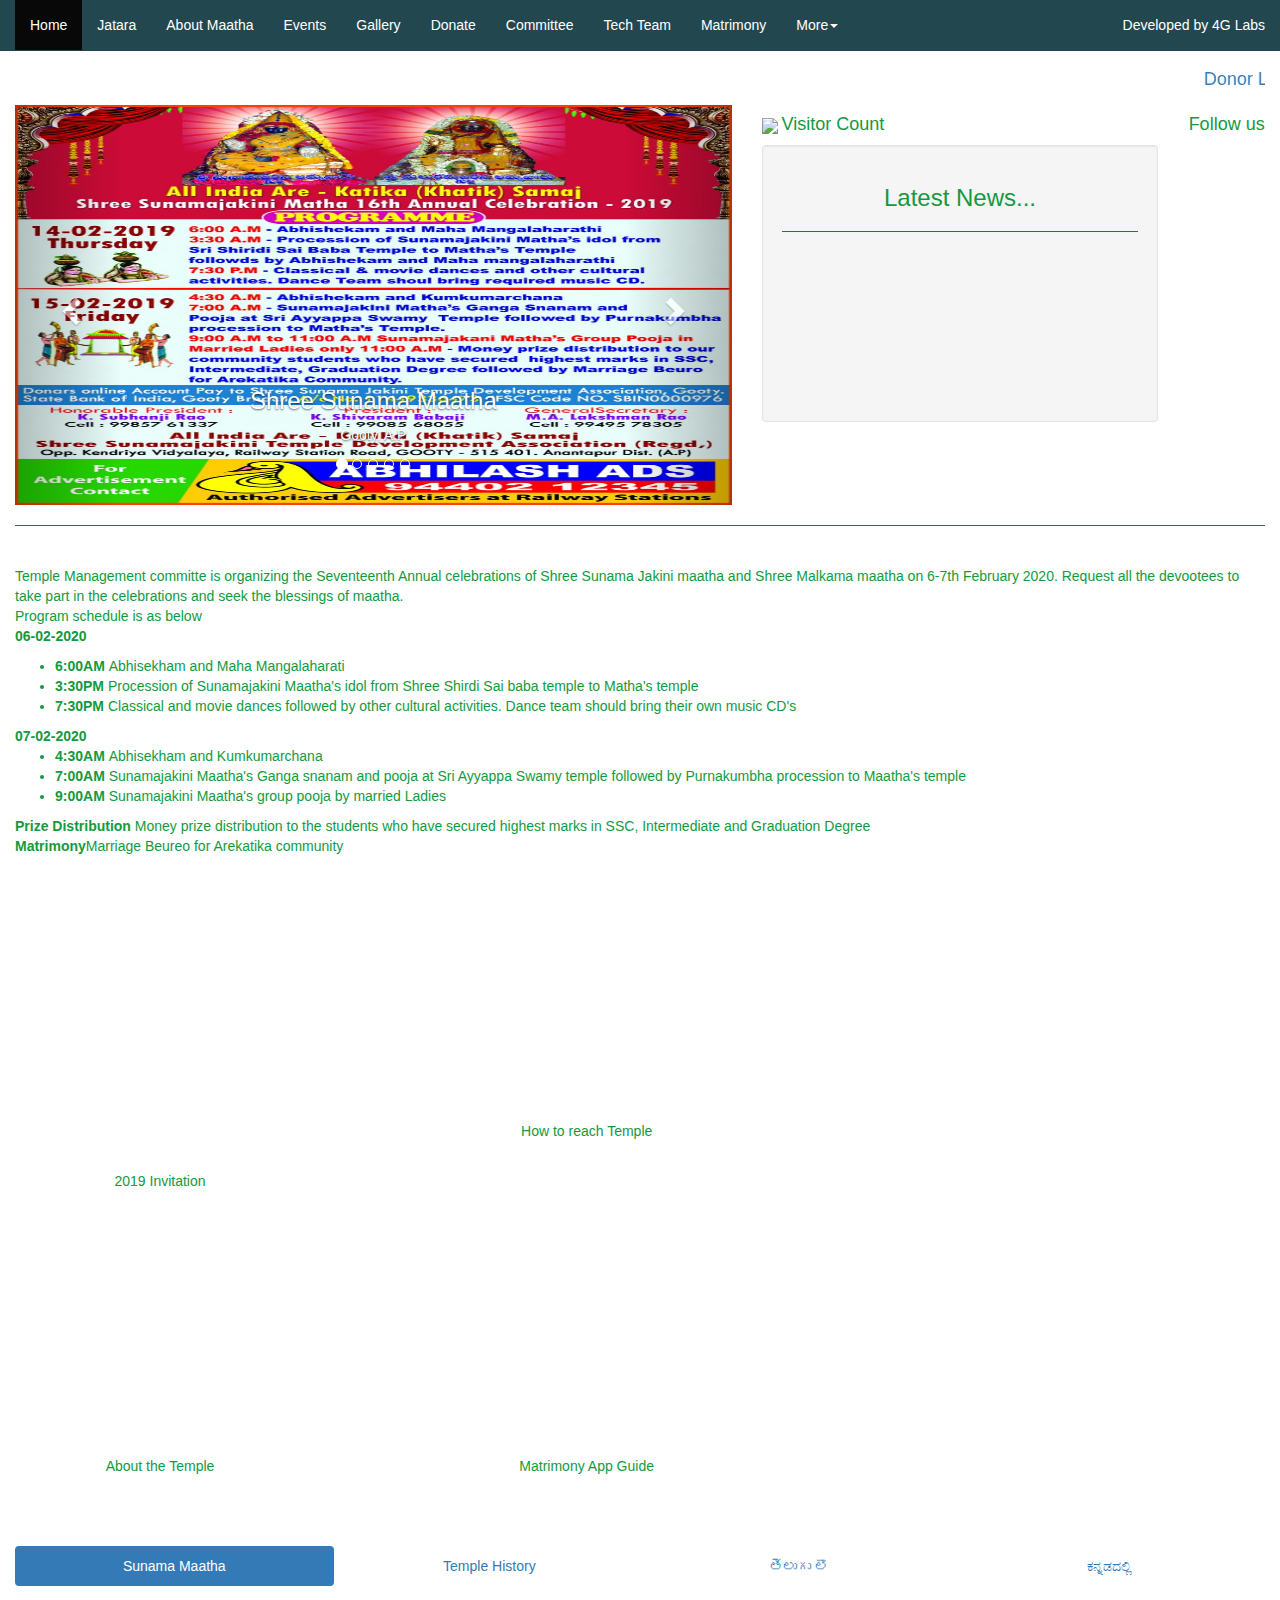
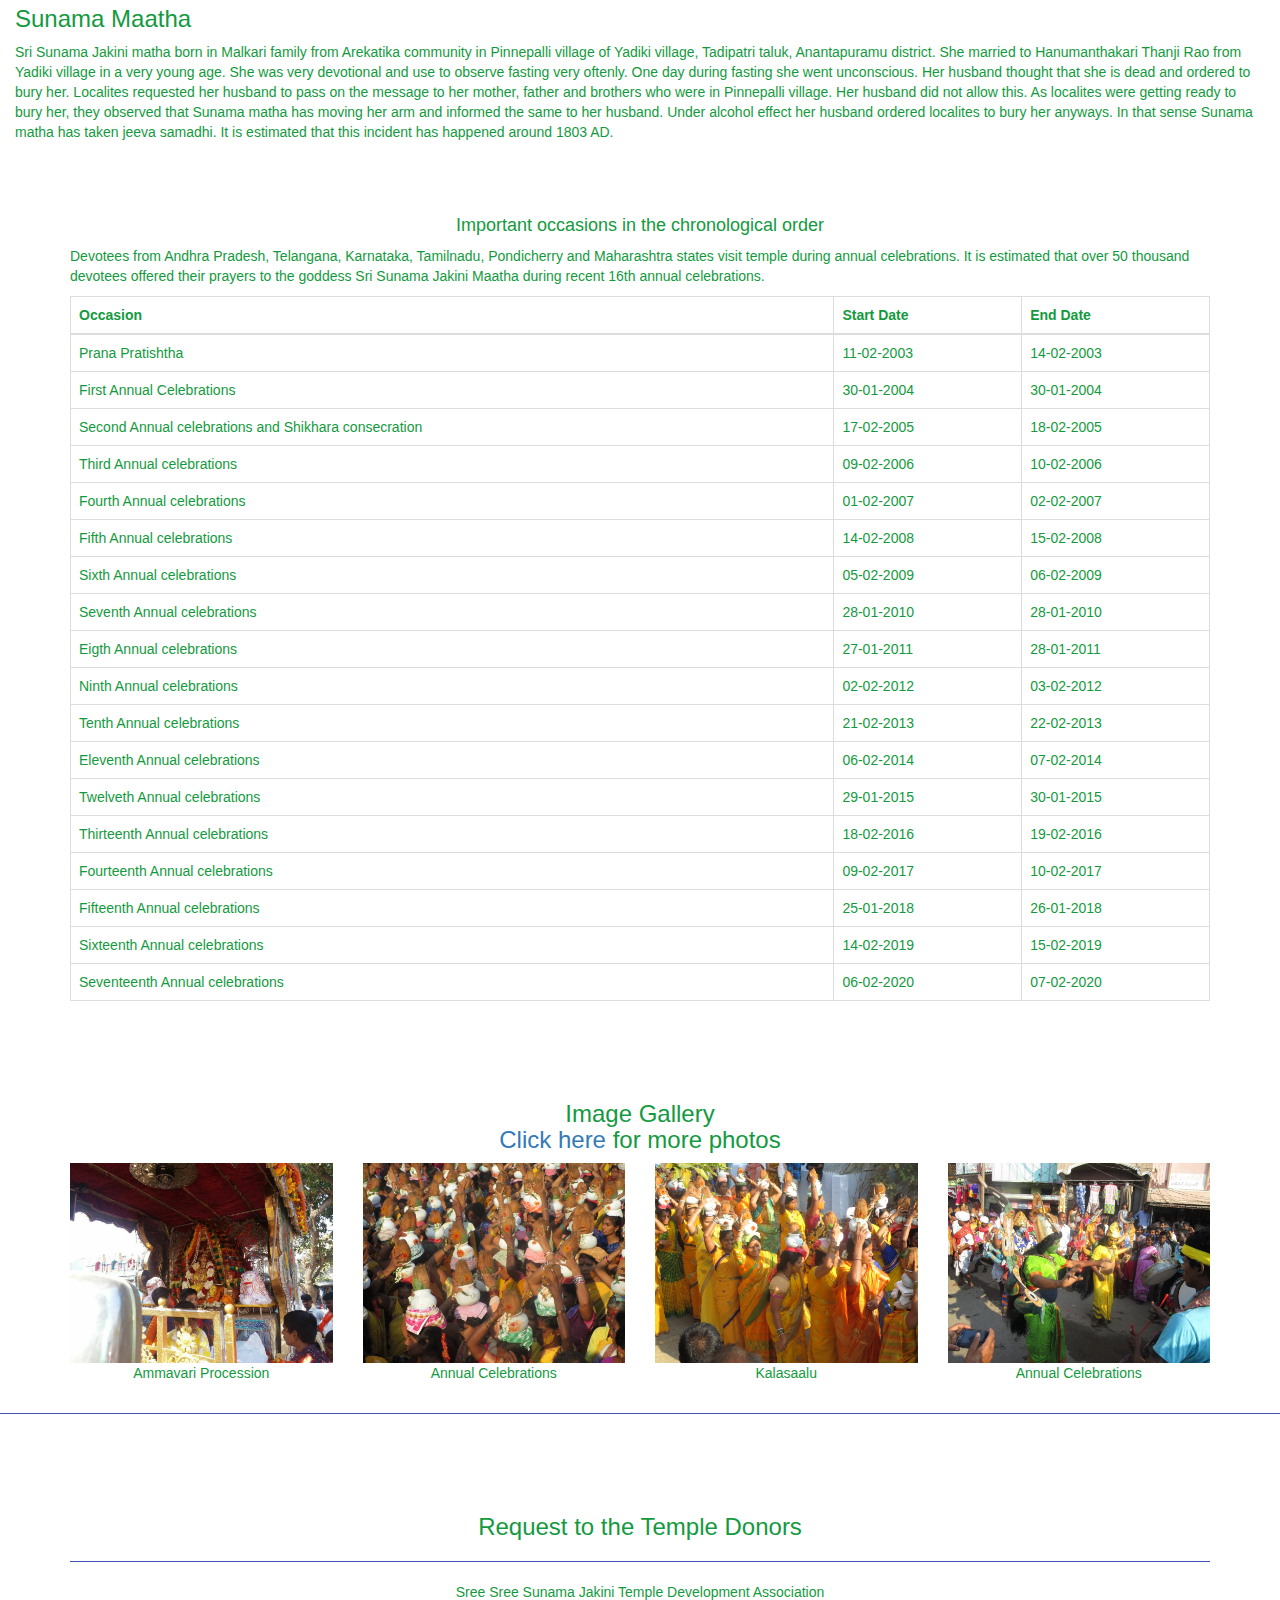
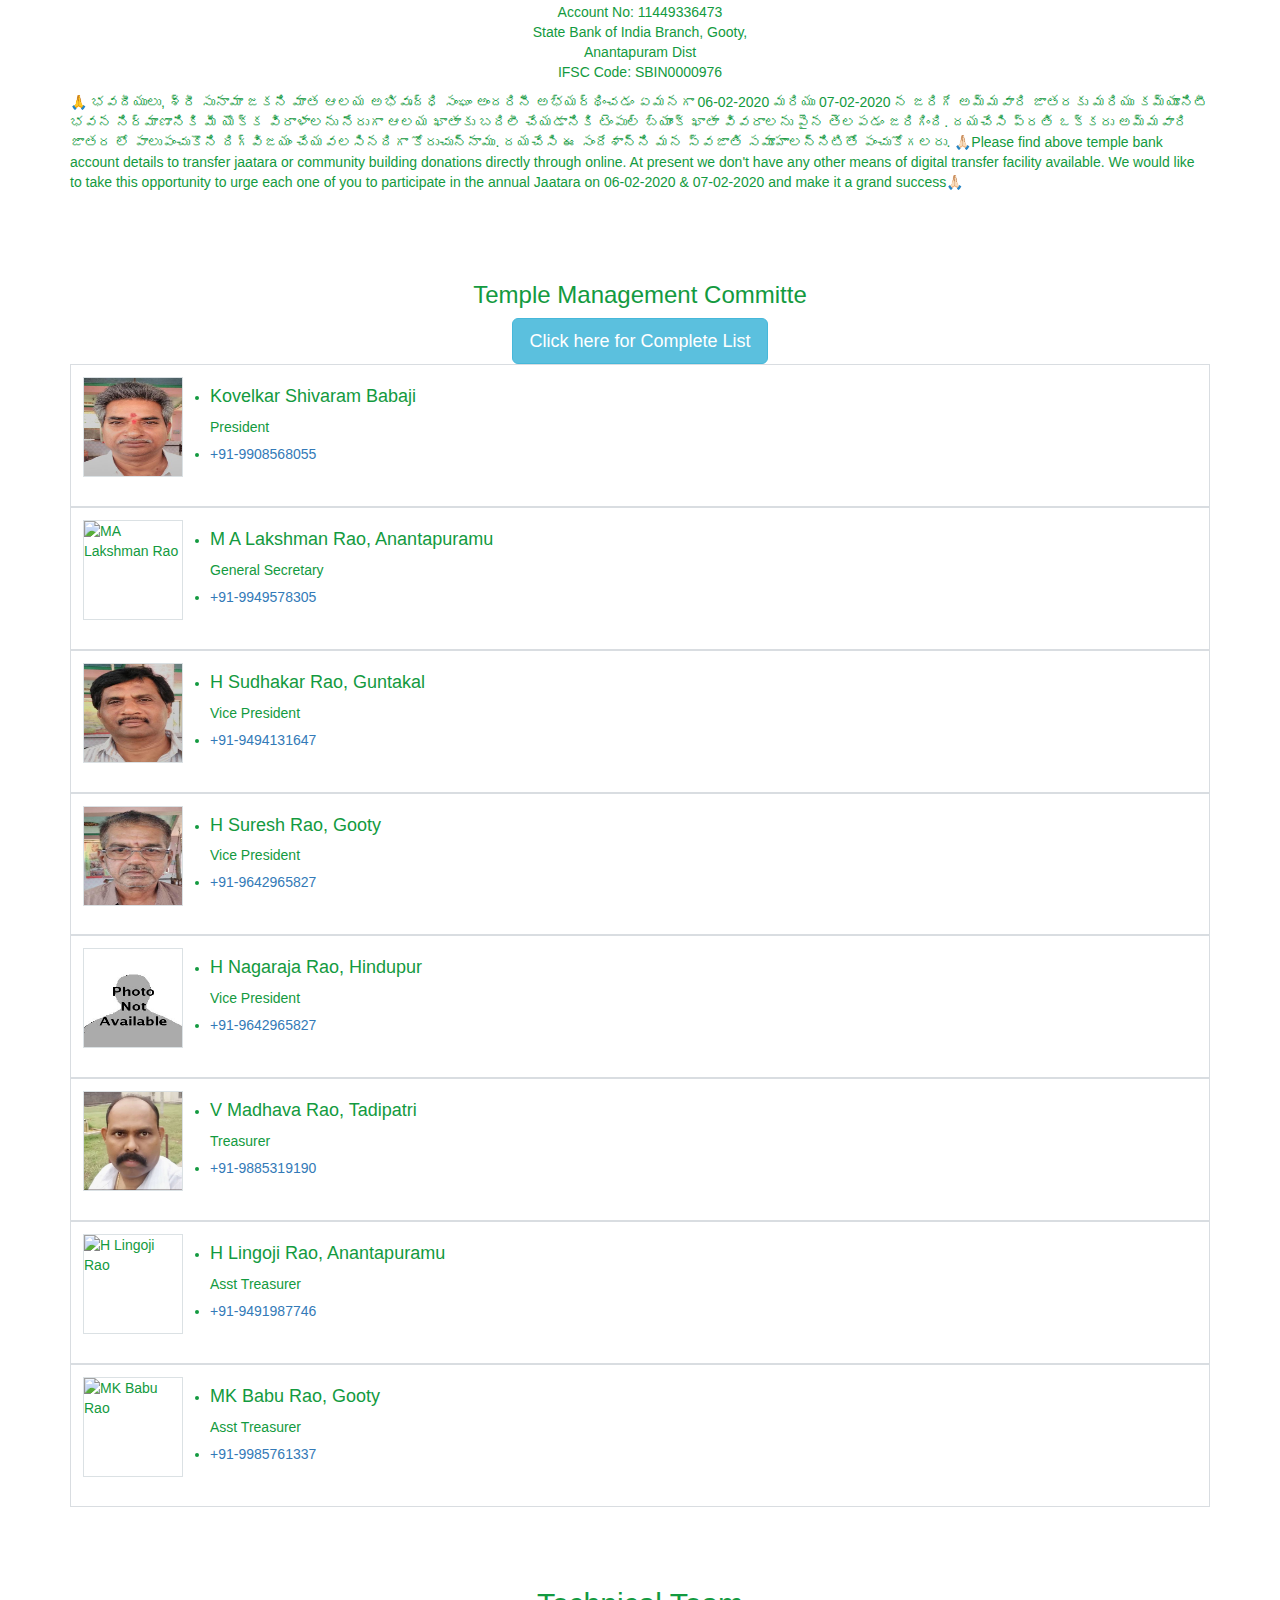
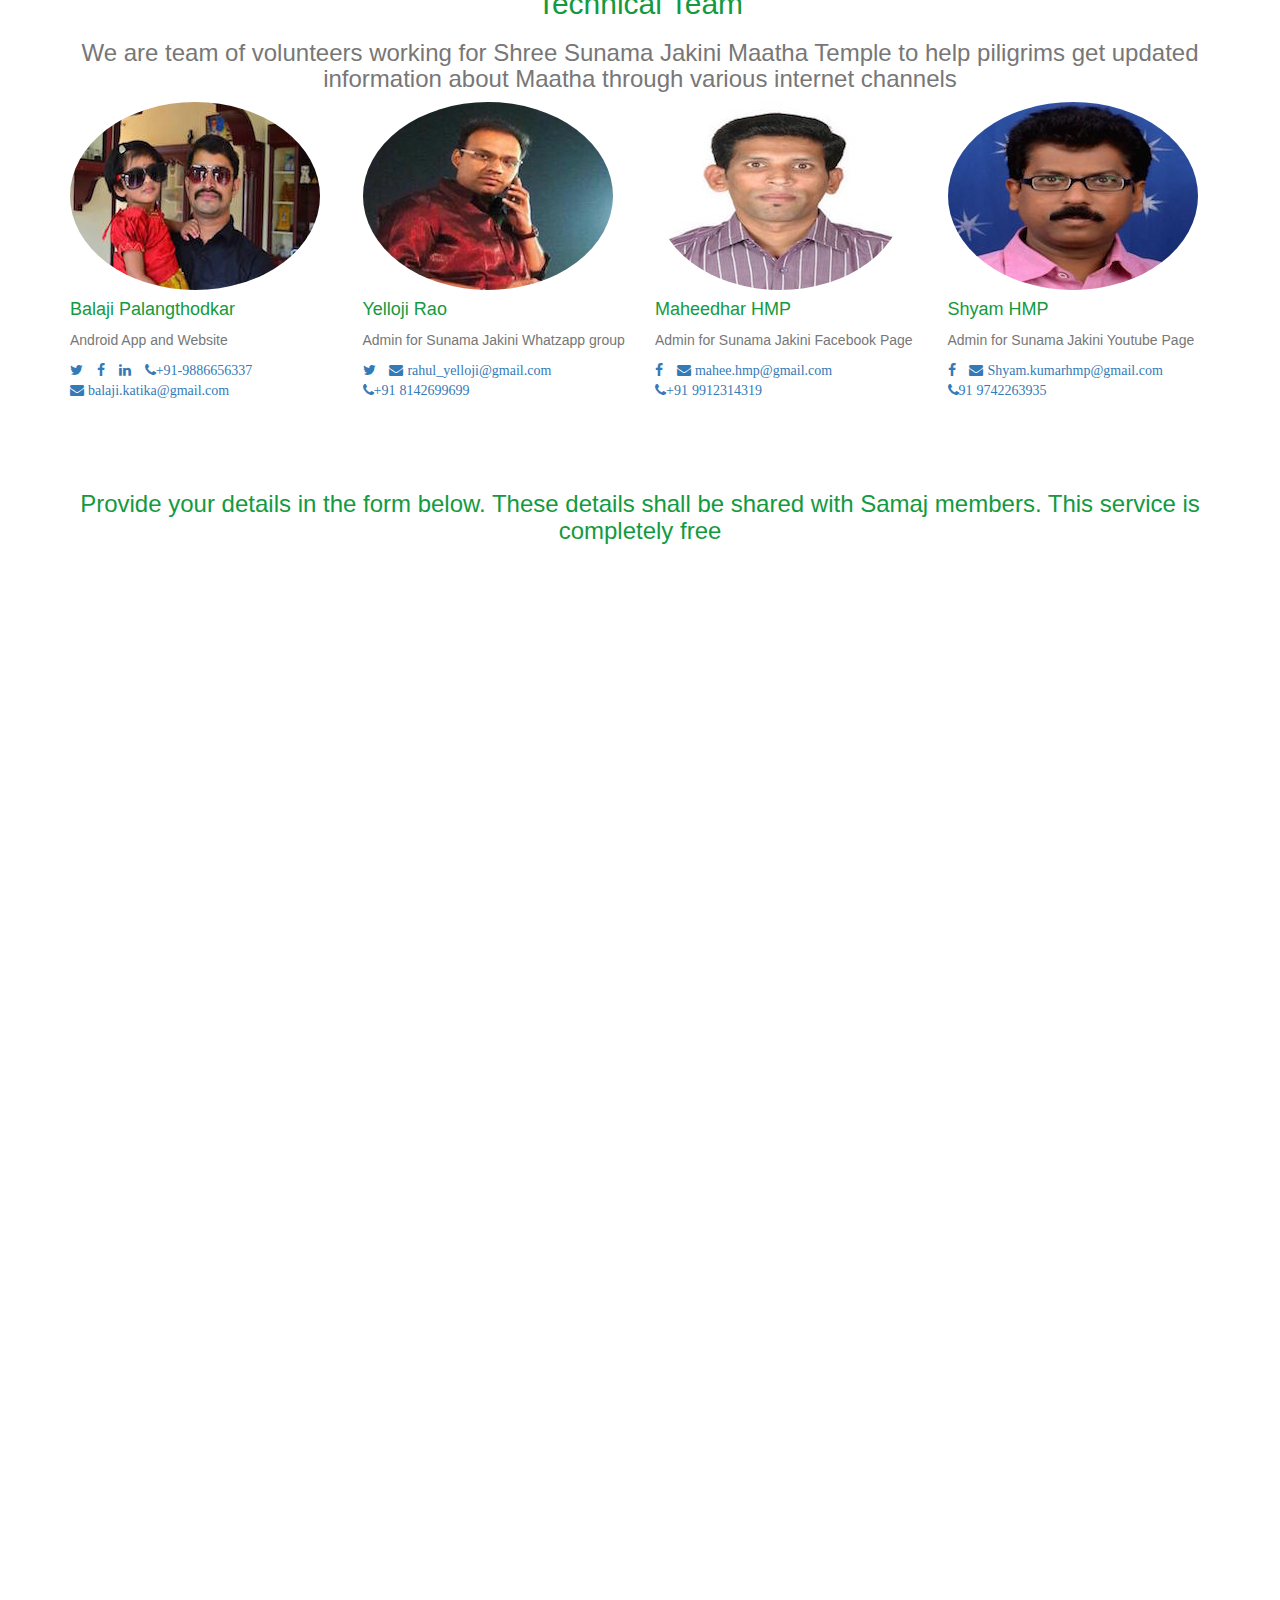
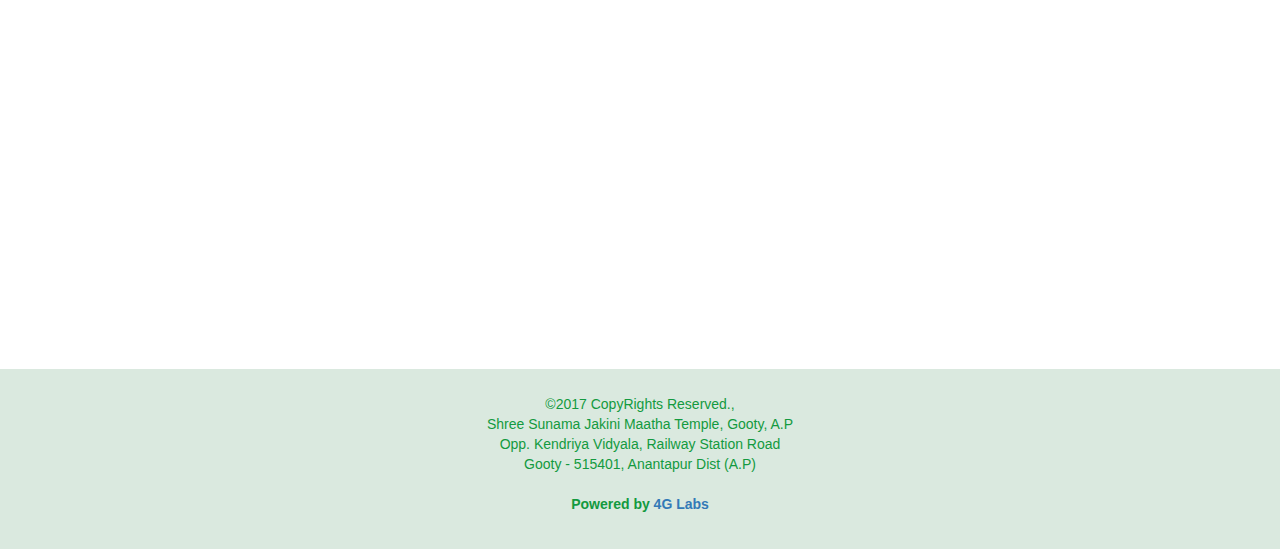
==== commit cbe8fcb2: "corected year" ====
--- a/index.html
+++ b/index.html
@@ -293,7 +293,7 @@
           <li><b>3:30PM </b>Procession of Sunamajakini Maatha's idol from Shree Shirdi Sai baba temple to Matha's temple</li>
           <li><b>7:30PM </b>Classical and movie dances followed by other cultural activities. Dance team should bring their own music CD's</li>
         </ul>
-        <b>07-02-2019</b>
+        <b>07-02-2020</b>
         <ul>
           <li><b>4:30AM </b>Abhisekham and Kumkumarchana</li>
           <li><b>7:00AM </b>Sunamajakini Maatha's Ganga snanam and pooja at Sri Ayyappa Swamy temple followed by Purnakumbha procession to Maatha's temple</li>
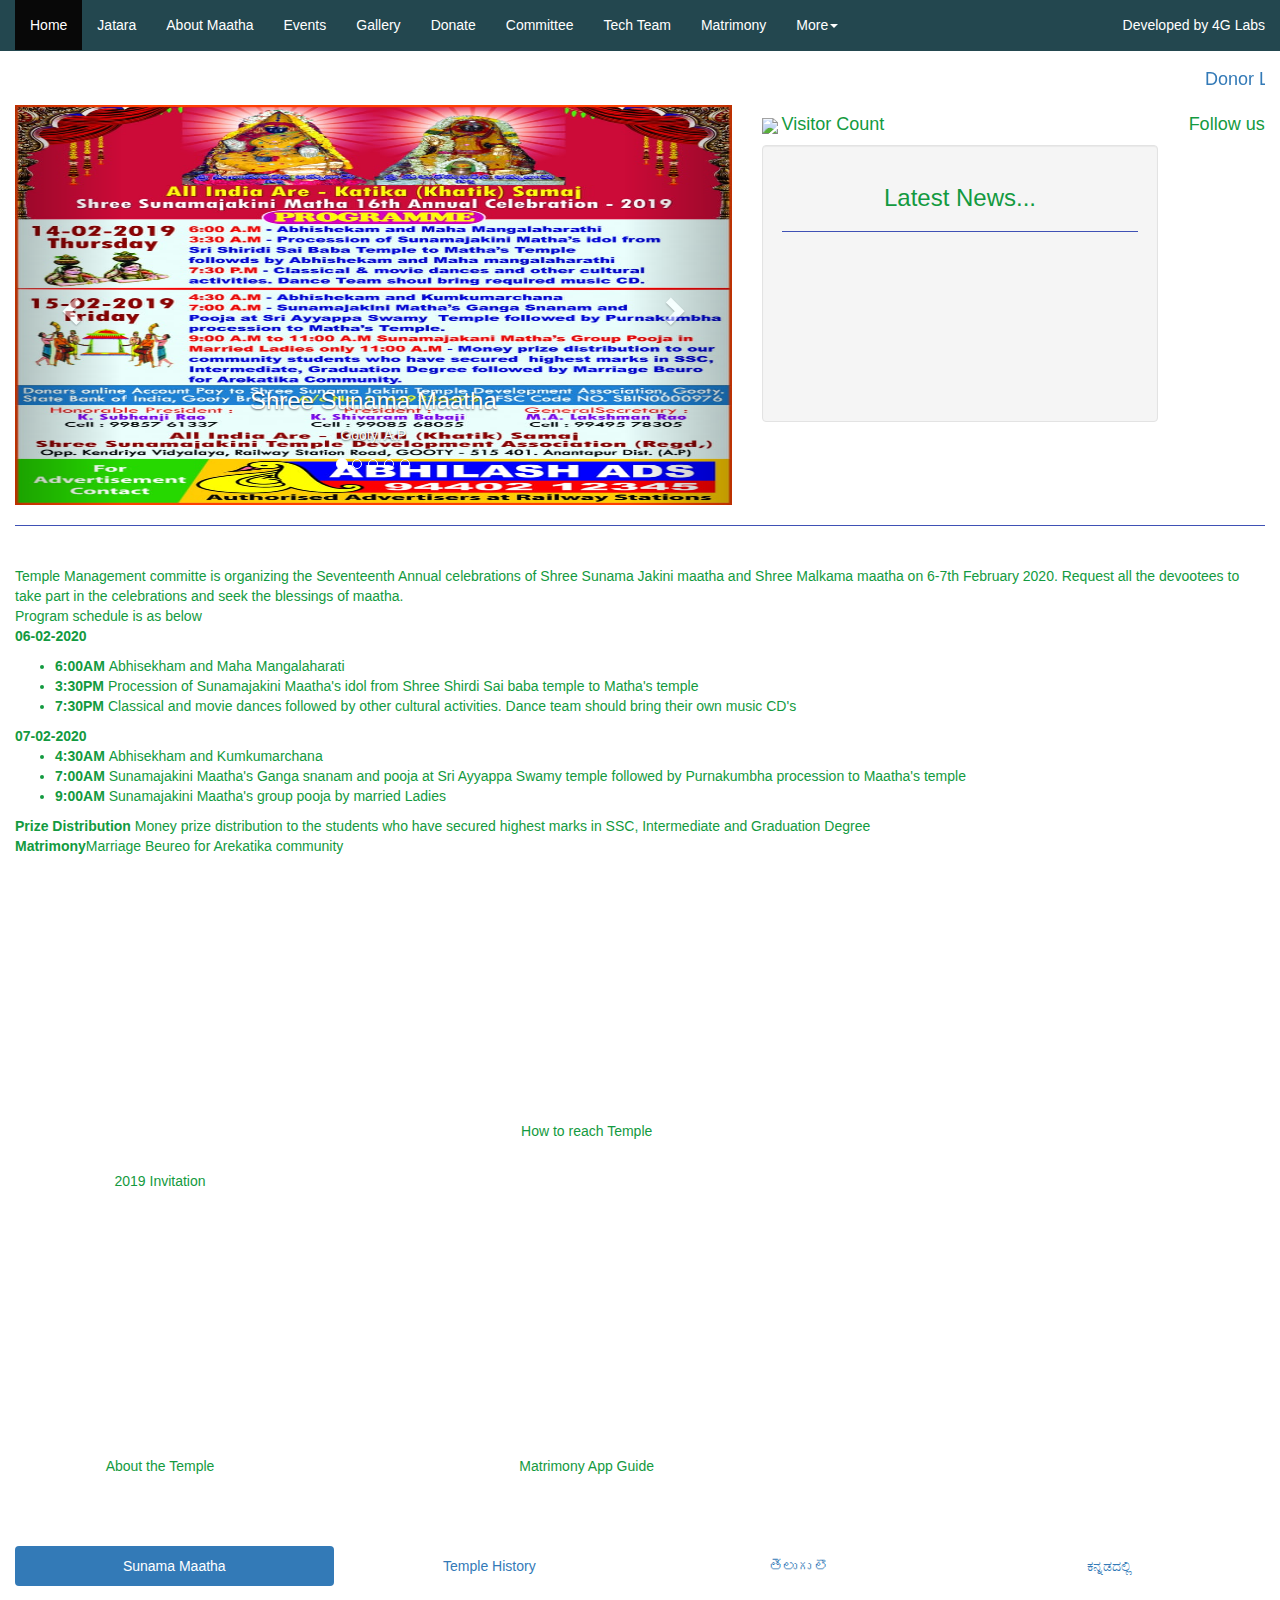
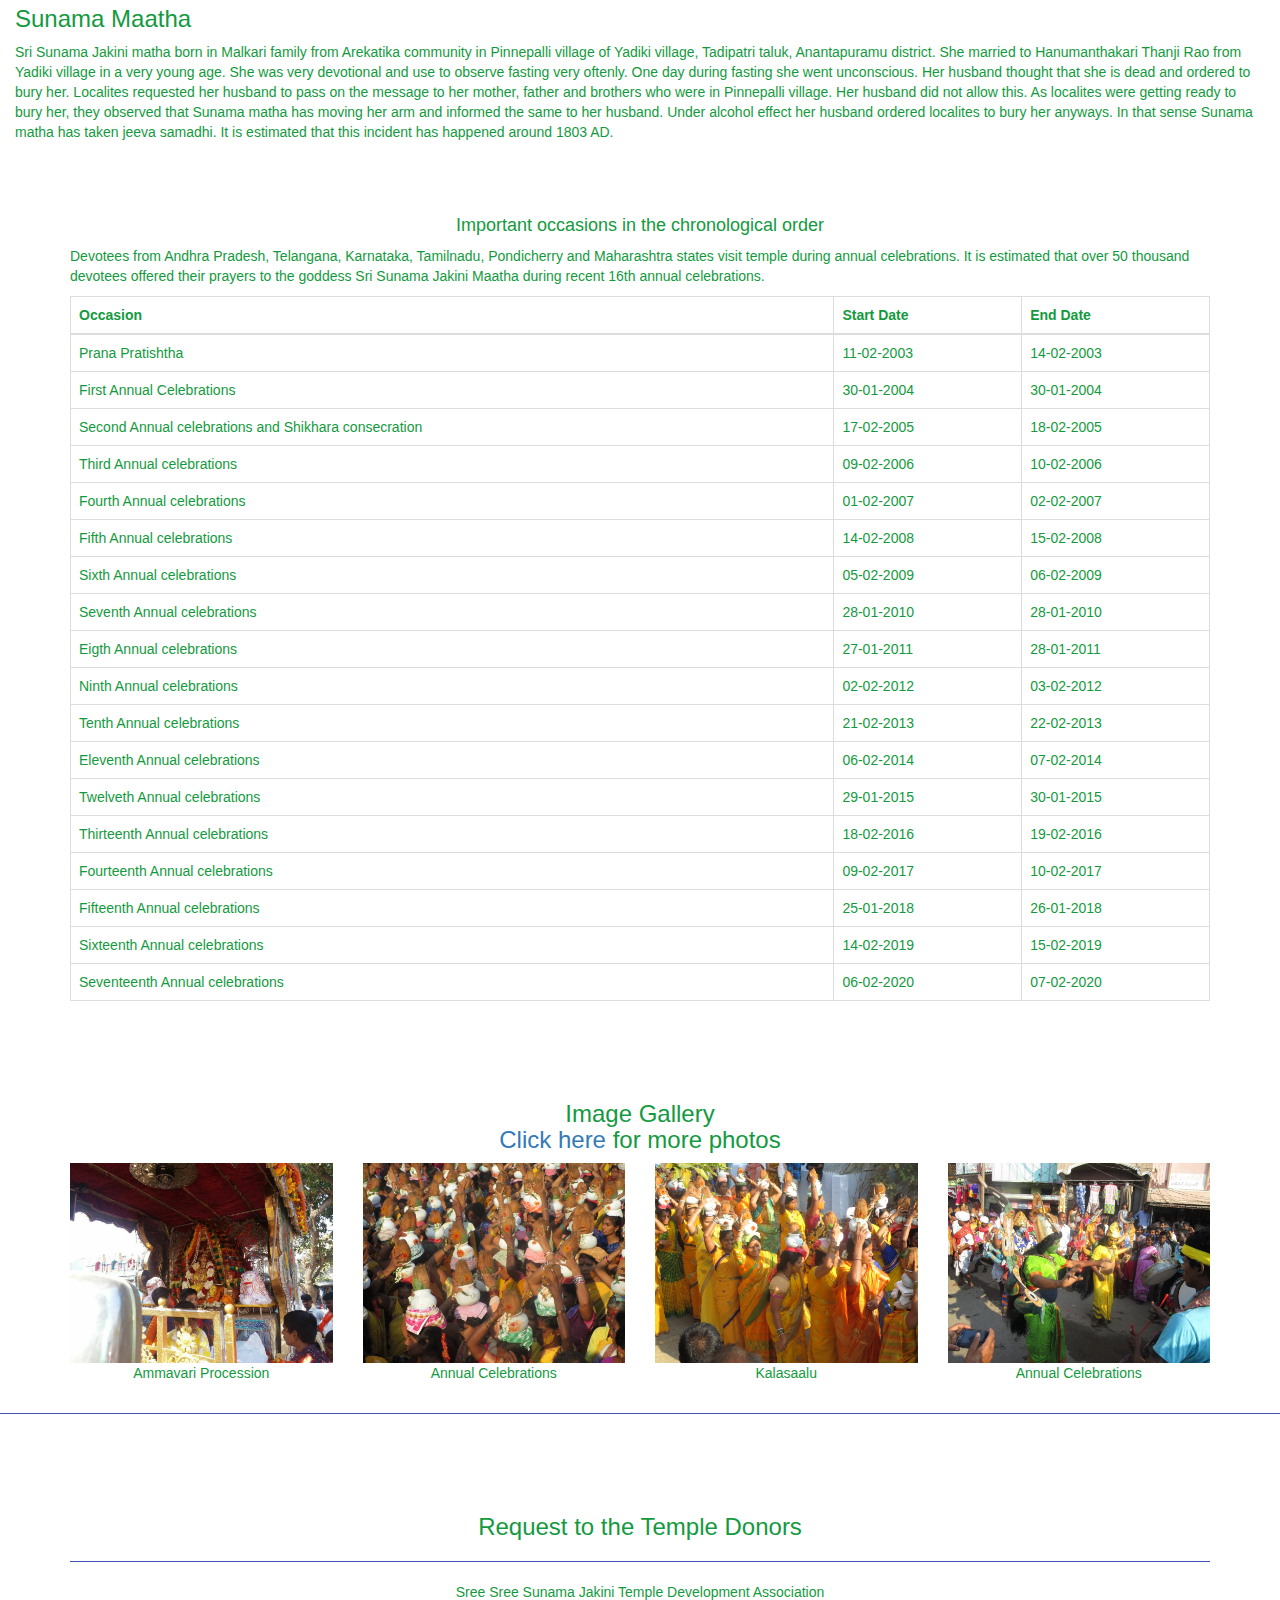
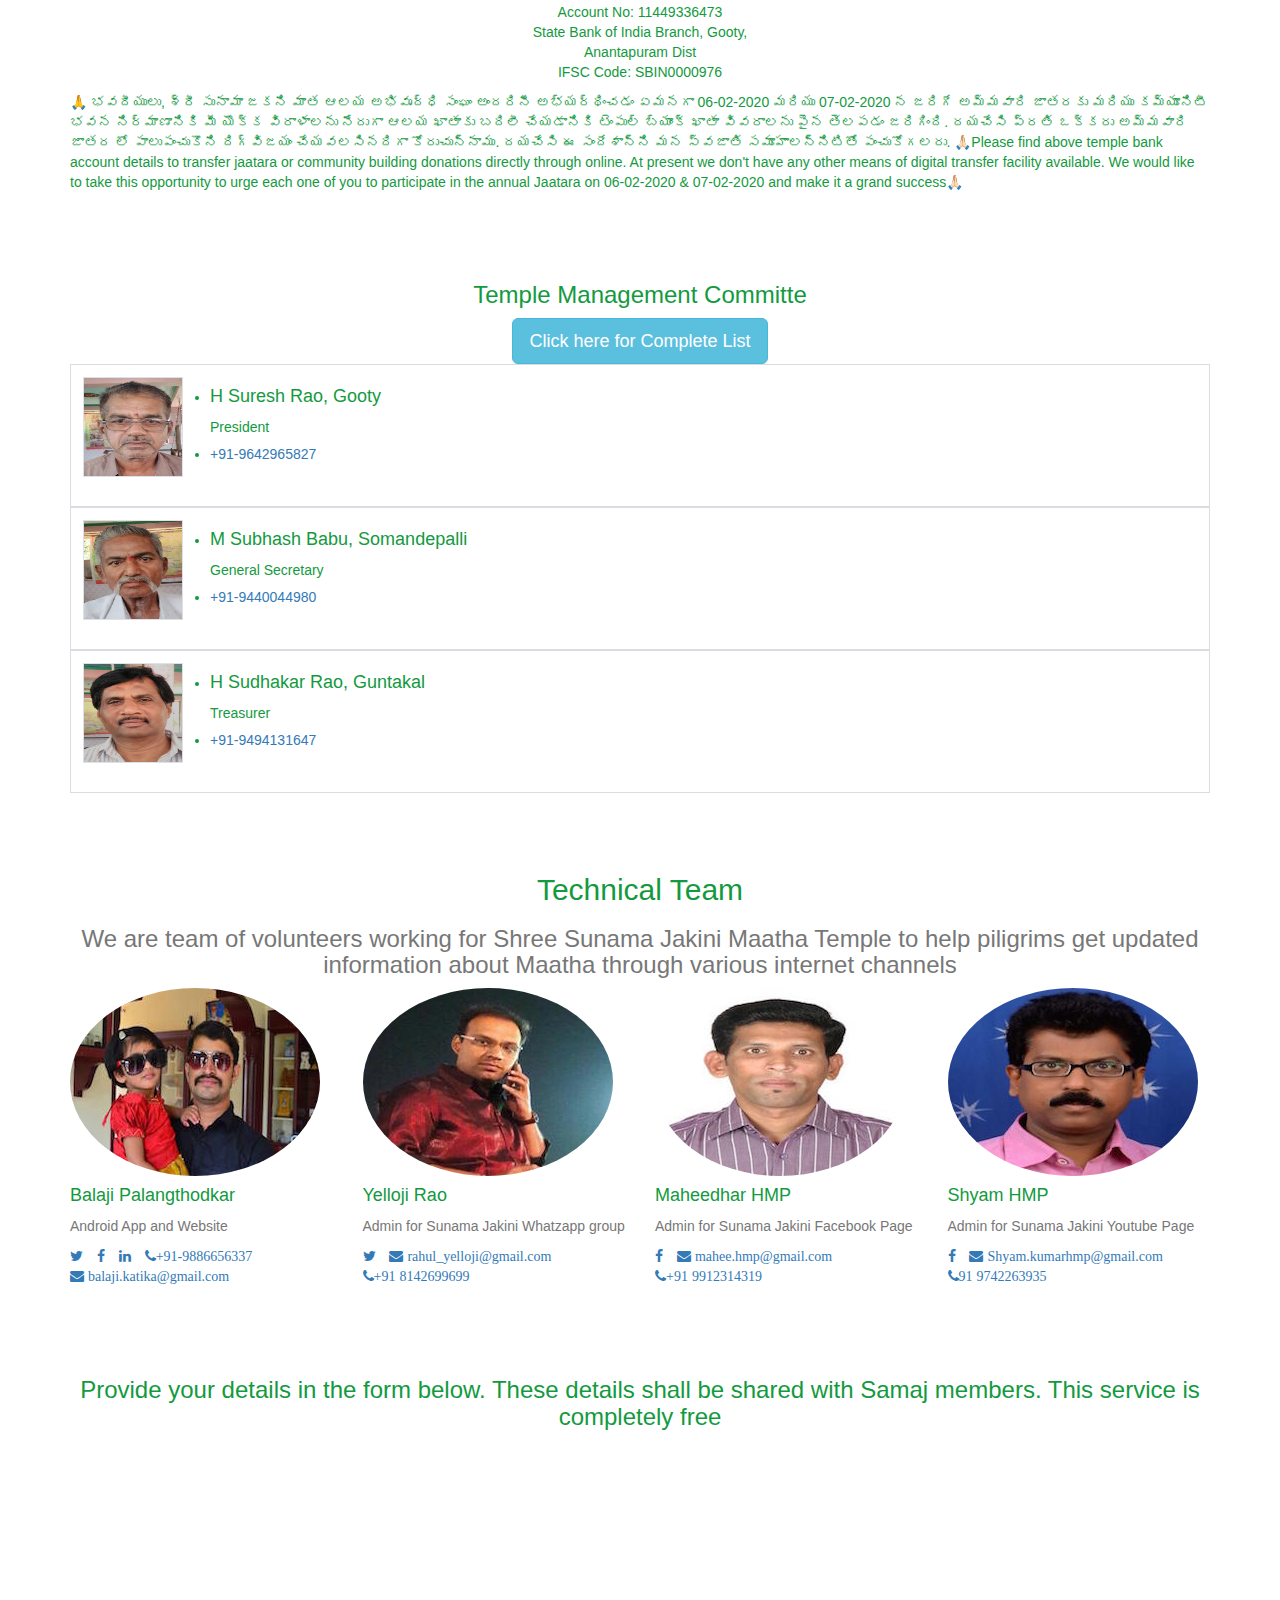
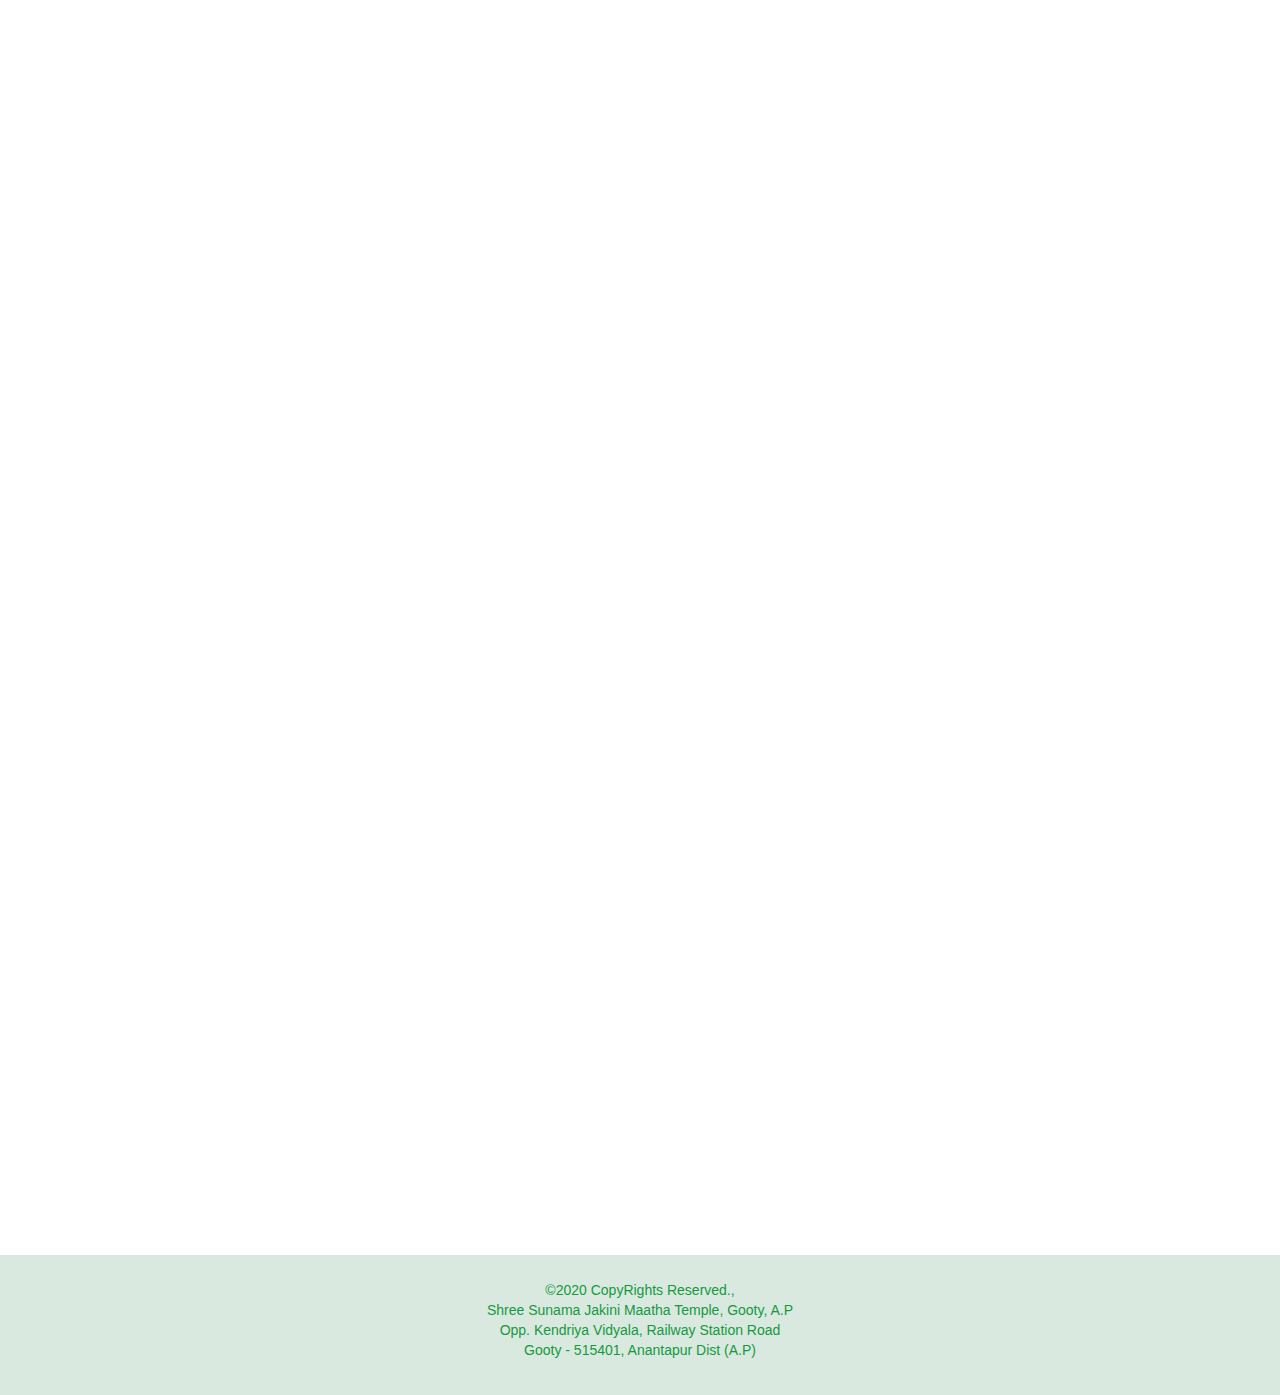
==== commit 282d80f1: "Updated committee members" ====
--- a/index.html
+++ b/index.html
@@ -646,10 +646,20 @@
                   <tbody>
                     <tr>
                       <td>President</td>
-                      <td>Kovelkar Shivaram Babaji</td>
-                      <td>Markapuram</td>
-                    </tr>
-                    <tr>
+                      <td>H Suresh Rao</td>
+                      <td>Gooty</td>
+                    </tr>
+                    <tr>
+                      <td>Secretary</td>
+                      <td>M Subhash Babu</td>
+                      <td>Somandepalli</td>
+                    </tr>
+                    <tr>
+                      <td>Treasurer</td>
+                      <td>H Sudhakar Rao</td>
+                      <td>Tadipatri</td>
+                    </tr>
+                    <!--<tr>
                       <td rowspan="5">Managing Honorable Presidents</td>
                       <td>K Subhanji Rao</td>
                       <td>Gooty</td>
@@ -886,7 +896,7 @@
                     <tr>
                       <td>Ashok Rao</td>
                       <td> Koppal</td>
-                    </tr>    
+                    </tr> -->   
                   </tbody>
                 </table>
               </div>
@@ -900,7 +910,7 @@
       </div>
       <div class="row ">
         <div class="col-sm-12 ">
-          <div class="zone_info_mep first">
+          <!--<div class="zone_info_mep first">
             <img border="0 " title="Kovelkar Shivaram Babaji" alt="Kovelkar Shivaram Babaji" class="photo_mep " style="width:100px;height: 100px " src="img/committee/president1.jpg ">
             <div class="mep_details ">
               <ul>
@@ -914,14 +924,29 @@
               </ul>
             </div>
             <div class="clear "> &nbsp; </div>
-          </div>
-          <!--<div class="zone_info_mep first ">
+          </div>-->
+          <div class="zone_info_mep first">
+            <img border="0 " title="H Suresh Rao" alt="H Suresh Rao" class="photo_mep " style="width:100px;height: 100px " src="img/committee/vicepres3.jpg ">
+            <div class="mep_details ">
+              <ul>
+                <li class="mep_name ">
+                  <h4>H Suresh Rao, Gooty</h4>
+                  <span class="statute ">President</span>
+                </li>
+                <li class="group epp ">
+                  <a href="tel:+91-9642965827 ">+91-9642965827</a>
+                </li>
+              </ul>
+            </div>
+            <div class="clear "> &nbsp; </div>
+          </div>
+          <div class="zone_info_mep first ">
             <img border="0 " title="M Subhash Babu" alt="M Subhash Babu" class="photo_mep " style="width:100px;height: 100px " src="img/committee/honprez.jpg ">
             <div class="mep_details ">
               <ul>
                 <li class="mep_name ">
                   <h4>M Subhash Babu, Somandepalli</h4>
-                  <span class="statute ">Managing Honorable President</span>
+                  <span class="statute ">General Secretary</span>
                 </li>
                 <li class="group epp ">
                   <a href="tel:+91-9440044980 ">+91-9440044980</a>
@@ -930,6 +955,8 @@
             </div>
             <div class="clear "> &nbsp; </div>
           </div>
+
+          <!--
           <div class="zone_info_mep first ">
             <a href="https://www.facebook.com/profile.php?id=100009555014128 "><img border="0 " title="HS Manjunatha Rao" alt="HS Manjunatha Rao" class="photo_mep " style="width:100px;height: 100px " src="img/not-available.jpg ">
             </a>
@@ -945,53 +972,38 @@
               </ul>
             </div>
             <div class="clear "> &nbsp; </div>
-          </div> -->
+          </div> 
           <div class="zone_info_mep first">
-            <img border="0 " title="MA Lakshman Rao" alt="MA Lakshman Rao" class="photo_mep " style="width:100px;height: 100px " src="img/committee/exec_member3.jpg ">
+            <img border="0 " title="MA Lakshman Rao" alt="M Subhash Babu" class="photo_mep " style="width:100px;height: 100px " src="img/committee/exec_member3.jpg ">
             <div class="mep_details ">
               <ul>
                 <li class="mep_name ">
-                  <h4>M A Lakshman Rao, Anantapuramu</h4>
+                  <h4>M Subhash Babu</h4>
                   <span class="statute ">General Secretary</span>
                 </li>
                 <li class="group epp ">
-                  <a href="tel:+91-9949578305 ">+91-9949578305</a>
+                  <a href="tel:+91-9440044980">+91-9440044980</a>
                 </li>
               </ul>
             </div>
             <div class="clear "> &nbsp; </div>
-          </div>
+          </div>-->
           <div class="zone_info_mep first">
             <img border="0 " title="H Sudhakar Rao" alt="H Sudhakar Rao" class="photo_mep " style="width:100px;height: 100px " src="img/committee/vicepres2.jpg ">
             <div class="mep_details ">
               <ul>
                 <li class="mep_name ">
                   <h4>H Sudhakar Rao, Guntakal</h4>
-                  <span class="statute ">Vice President</span>
+                  <span class="statute ">Treasurer</span>
                 </li>
                 <li class="group epp ">
-                  <a href="tel:+91-9494131647 ">+91-9494131647</a>
+                  <a href="tel:+91-9494131647">+91-9494131647</a>
                 </li>
               </ul>
             </div>
             <div class="clear "> &nbsp; </div>
-          </div> 
-          <div class="zone_info_mep first">
-            <img border="0 " title="H Suresh Rao" alt="H Suresh Rao" class="photo_mep " style="width:100px;height: 100px " src="img/committee/vicepres3.jpg ">
-            <div class="mep_details ">
-              <ul>
-                <li class="mep_name ">
-                  <h4>H Suresh Rao, Gooty</h4>
-                  <span class="statute ">Vice President</span>
-                </li>
-                <li class="group epp ">
-                  <a href="tel:+91-9642965827 ">+91-9642965827</a>
-                </li>
-              </ul>
-            </div>
-            <div class="clear "> &nbsp; </div>
-          </div>           
-          <div class="zone_info_mep first">
+          </div>          
+          <!--<div class="zone_info_mep first">
             <img border="0 " title="H Nagaraja Rao" alt="H Nagaraja Rao" class="photo_mep " style="width:100px;height: 100px " src="img/not-available.jpg ">
             <div class="mep_details ">
               <ul>
@@ -1050,7 +1062,7 @@
               </ul>
             </div>
             <div class="clear "> &nbsp; </div>
-          </div>
+          </div>-->
         </div>
       </div>
     </div>
@@ -1208,12 +1220,12 @@
     </div>
   </section>
   <footer class="container-fluid text-center sunama-footer">
-    <p>©2017 CopyRights Reserved.,
+    <p>©2020 CopyRights Reserved.,
       <br>Shree Sunama Jakini Maatha Temple, Gooty, A.P
       <br>Opp. Kendriya Vidyala, Railway Station Road
       <br> Gooty - 515401, Anantapur Dist (A.P)
       <br>
-      <br><b>Powered by <a href="http://www.4g-labs.com" target="_blank">4G Labs</a></b>
+      <!--<br><b>Powered by <a href="http://www.4g-labs.com" target="_blank">4G Labs</a></b>-->
     </p>
   </footer>
 </body>
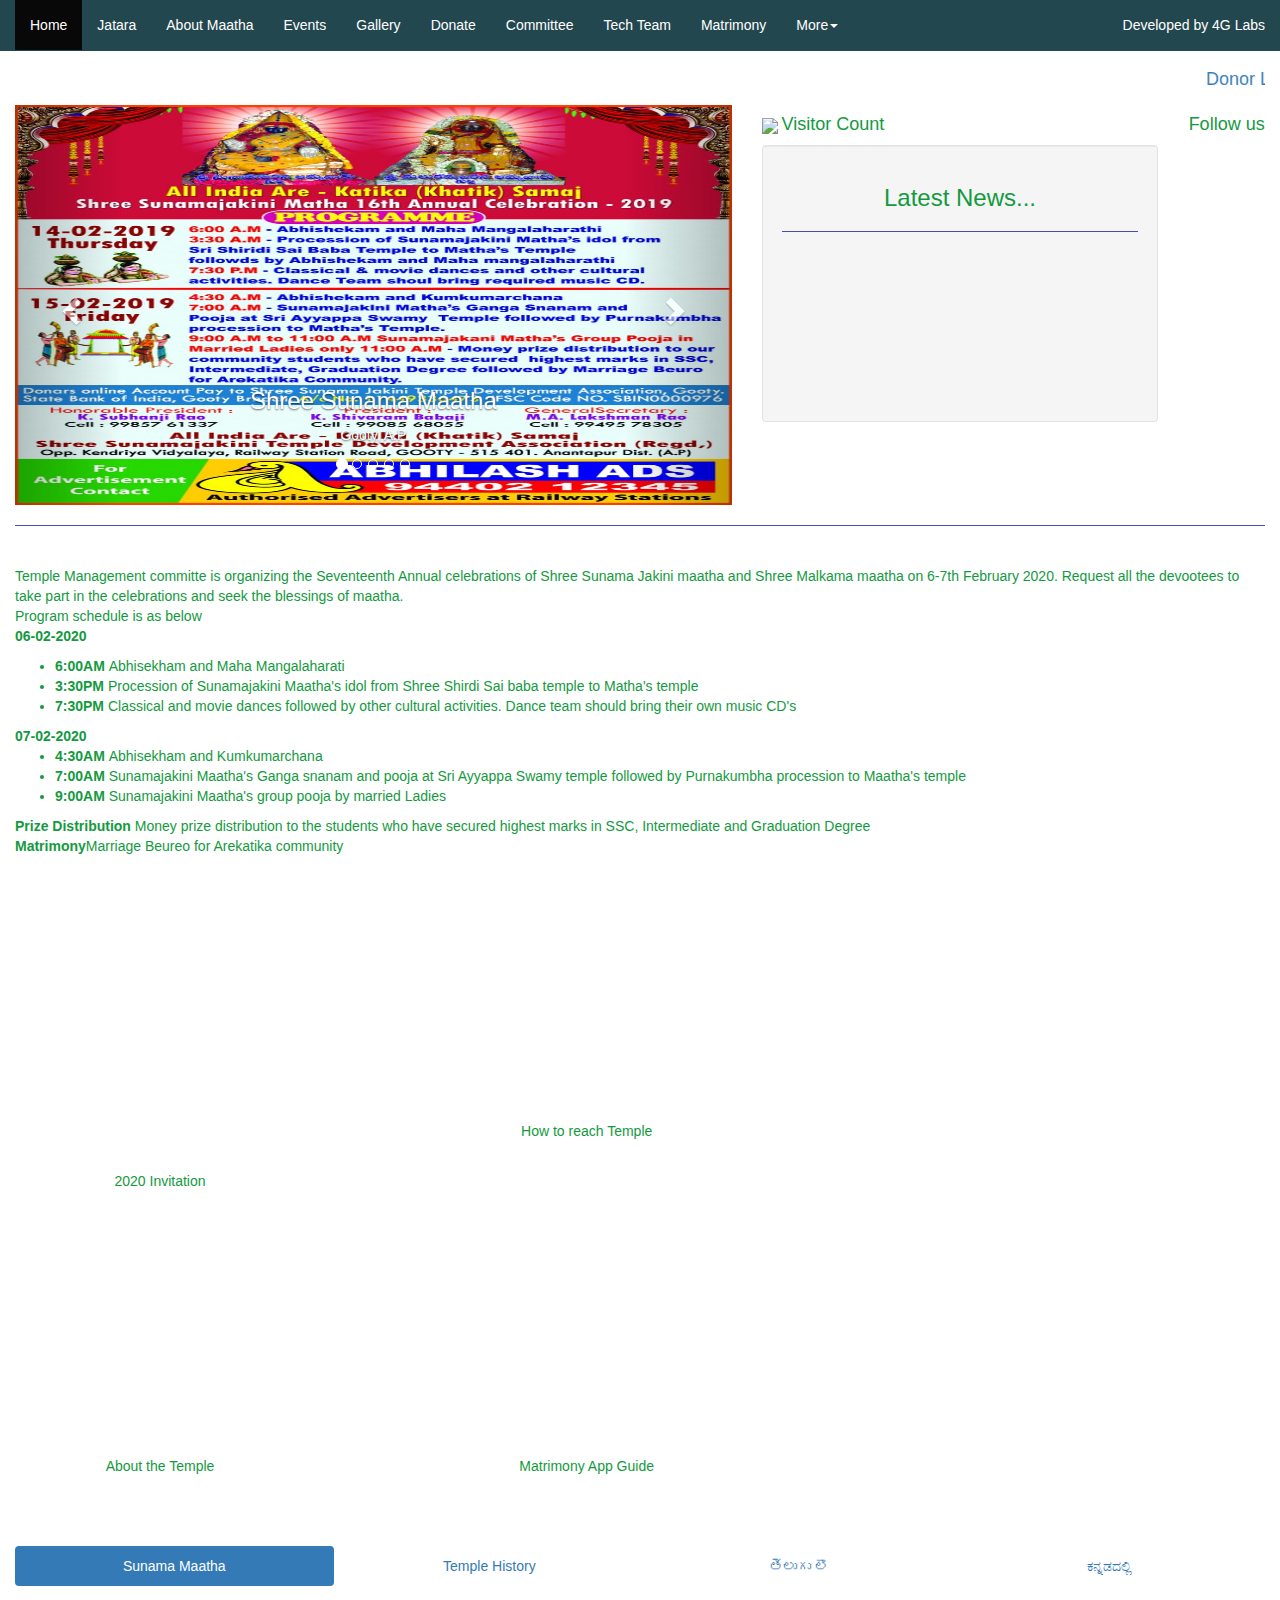
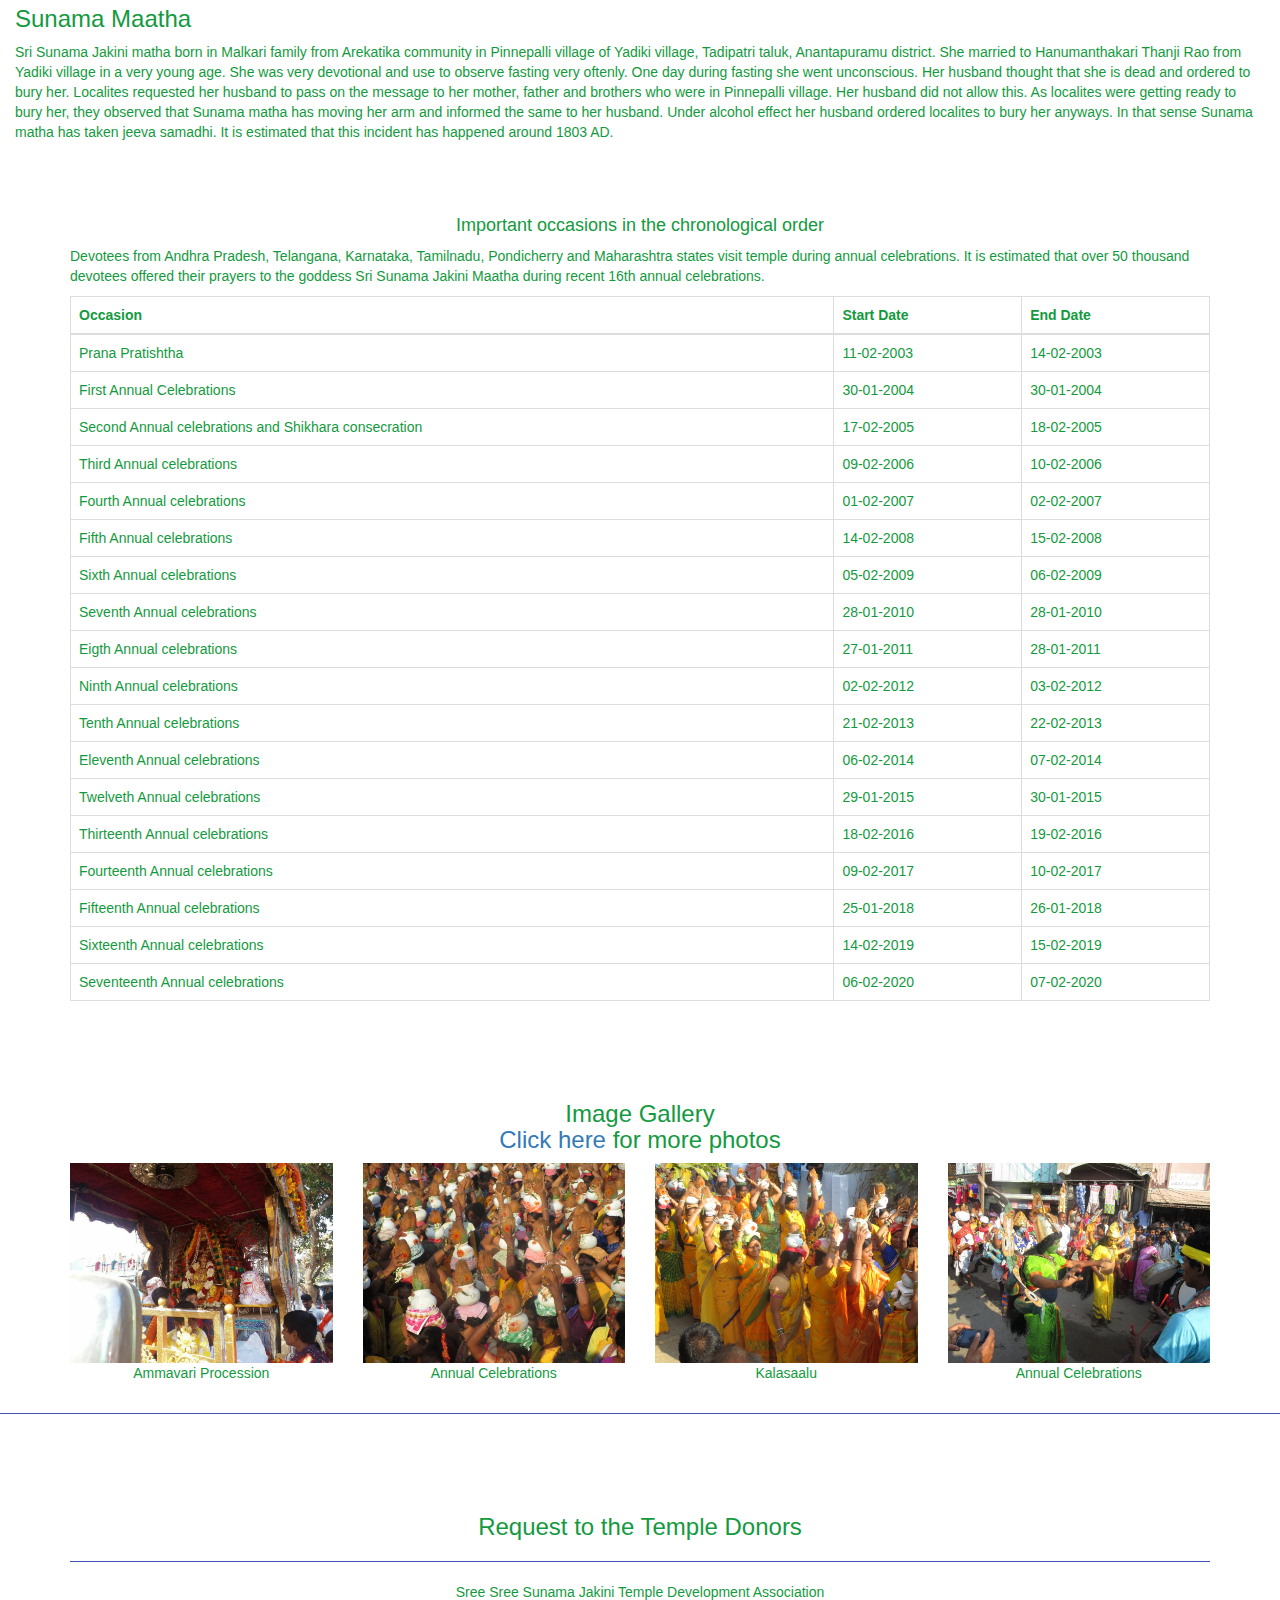
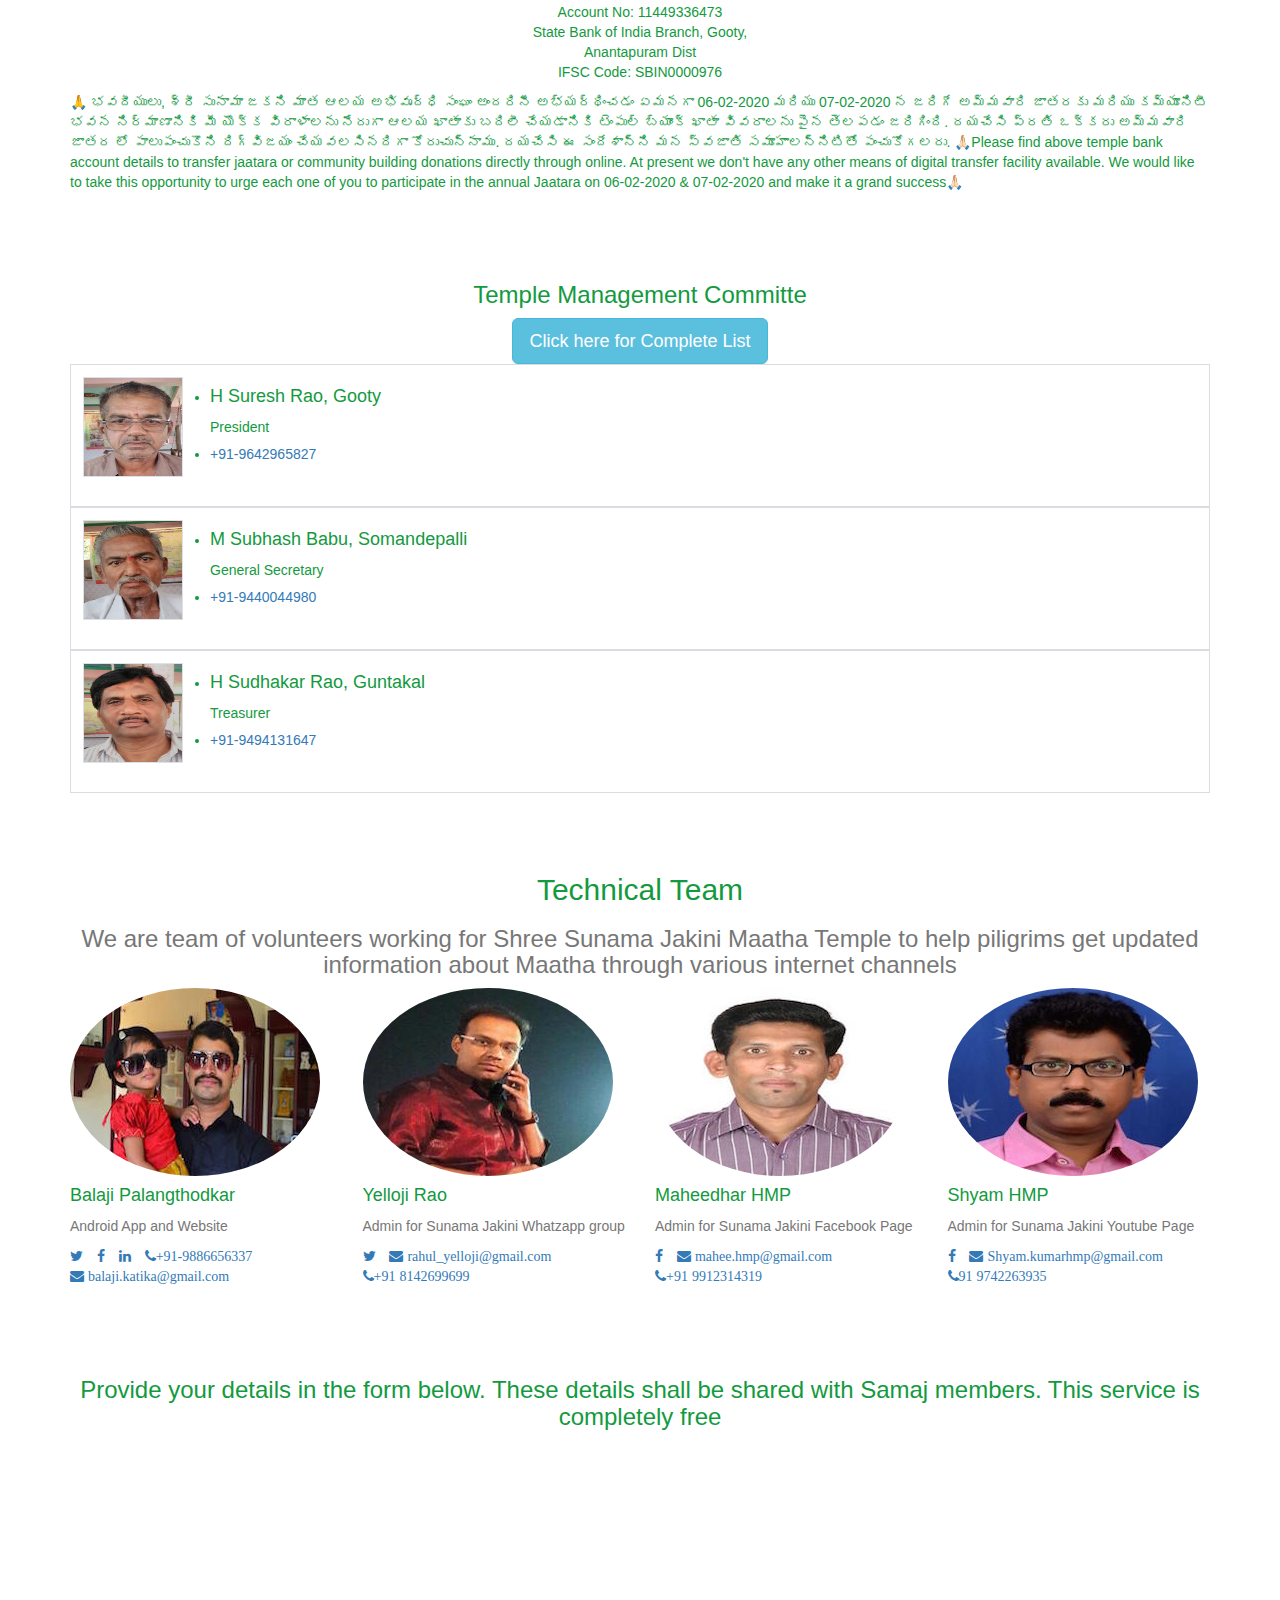
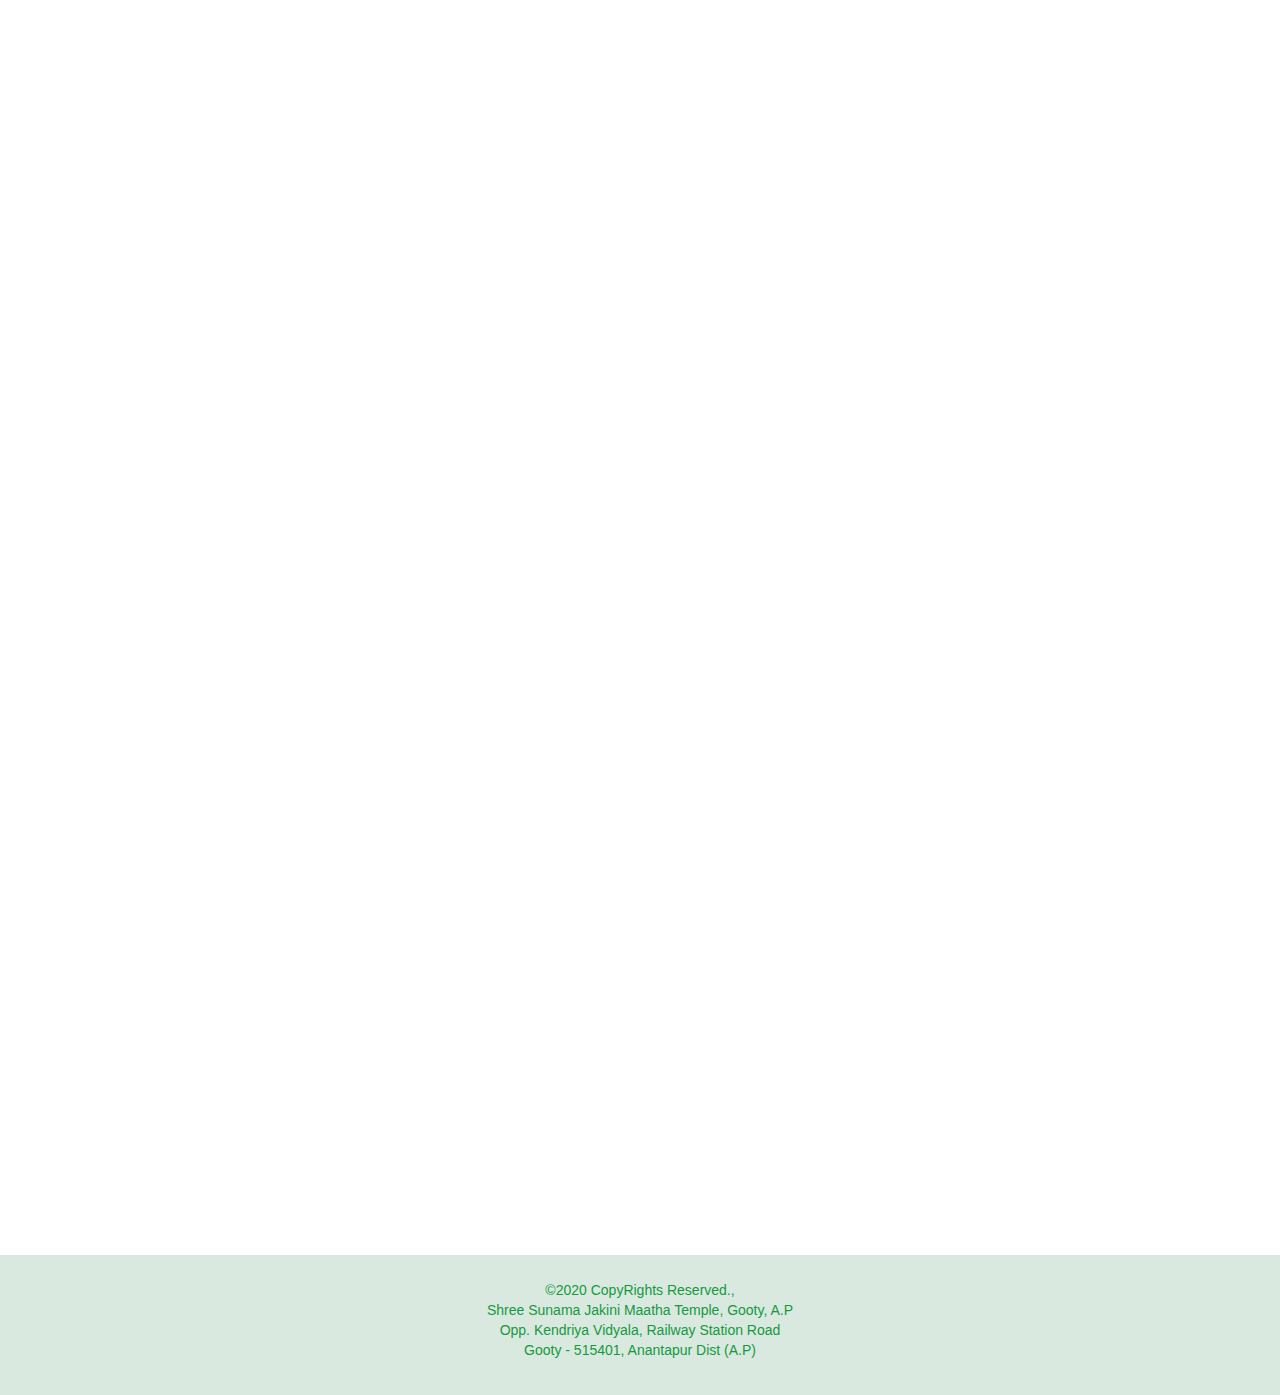
==== commit 421da1c3: "Updated feedback form" ====
--- a/index.html
+++ b/index.html
@@ -95,7 +95,7 @@
             <ul class="dropdown-menu">
               <li><a href="#location" onclick="myFunction('location')">Location</a>
               </li>
-              <li><a href="#jatarafeedback" onclick="myFunction('jatarafeedback')">Feedback for 2019 Jatara</a>
+              <li><a href="#jatarafeedback" onclick="myFunction('jatarafeedback')">Feedback for 2020 Jatara</a>
               </li>
               <li><a href="http://shreesunamajakinimaatha.blogspot.in" target="_blank">Blog</a>
               </li>
@@ -308,7 +308,7 @@
       <div class="row">
         <div class="col-sm-3">
           <iframe width="300" height="300" src="https://www.youtube.com/embed/sPht3CdP8ao" frameborder="0" allow="autoplay; encrypted-media" allowfullscreen></iframe>
-          <p align="center">2019 Invitation</p>
+          <p align="center">2020 Invitation</p>
         </div>
         <div class="col-sm-1">
         </div>
@@ -394,7 +394,7 @@
               <div id="history2" class="tab-pane fade">
                 <h3>History of Sree Sree Sunama Jakini Matha temple</h3>
                 <p>The foundation stone for Sree Sree Sunama Jakini Matha temple was laid on 22-02-2002 in Gooty town of Anantapuramu district. Praana Pratishta of main deity was done on 14-02-2003. On second annual celebration i.e. on 17-02-2005 and 18-02-2005, shikhara was consecrated. From that year onwards annual year jaatara is being celebrated grandly by the temple committee on second Thursday and Friday of Magha maasam. Devotees from Andhra, Telangana, Karnataka, Tamilnadu and Pondicherry visit temple during annual jaatara.</p>
-                <p>The latest 16th Annual celebrations celebrated on 14-15th Feb, 2019 has witnessed over 50 thousand piligrims offering their prayers to the maatha.</p>
+                <p>The latest 17th Annual celebrations celebrated on 6-7th Feb, 2020 has witnessed over 50 thousand piligrims offering their prayers to the maatha.</p>
               </div>
               <div id="history3" class="tab-pane fade">
                 <h3>శ్రీ సునామా జకీనీ అమ్మవారి జీవిత చరిత్ర</h3>
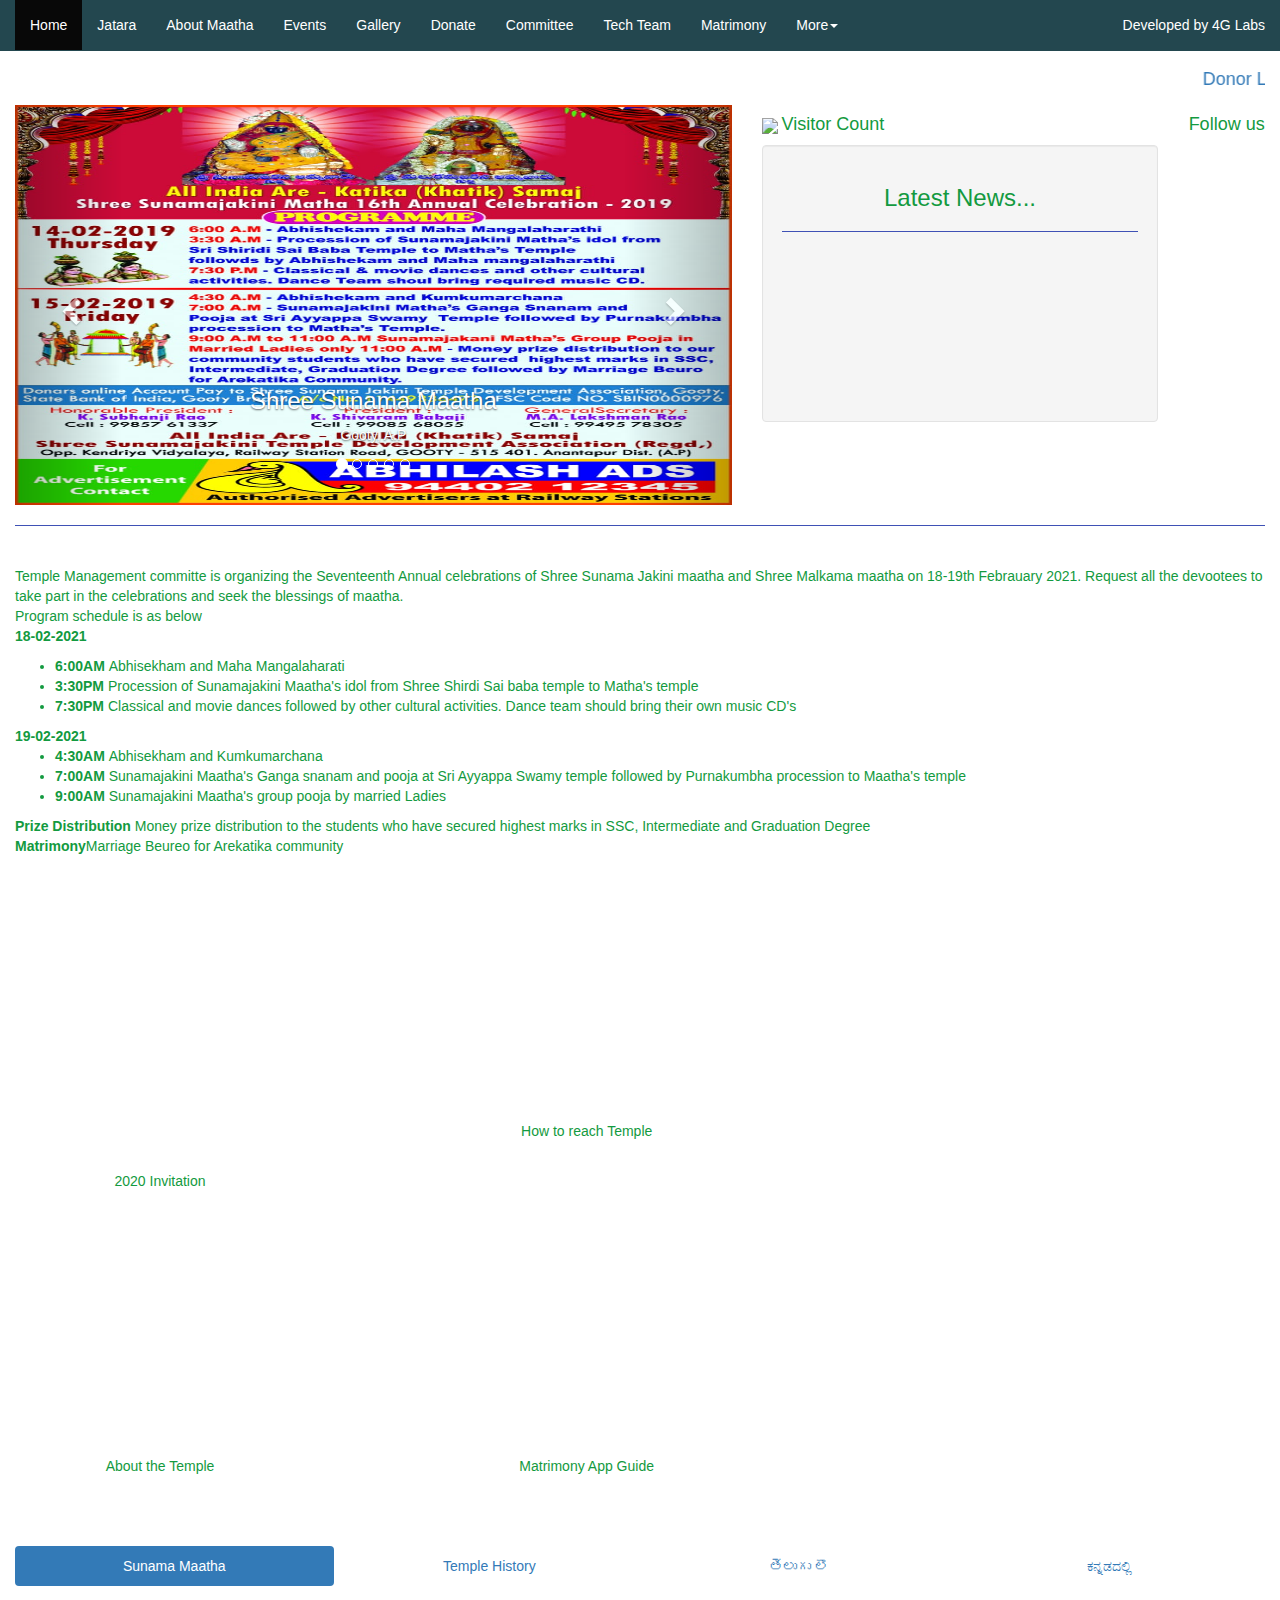
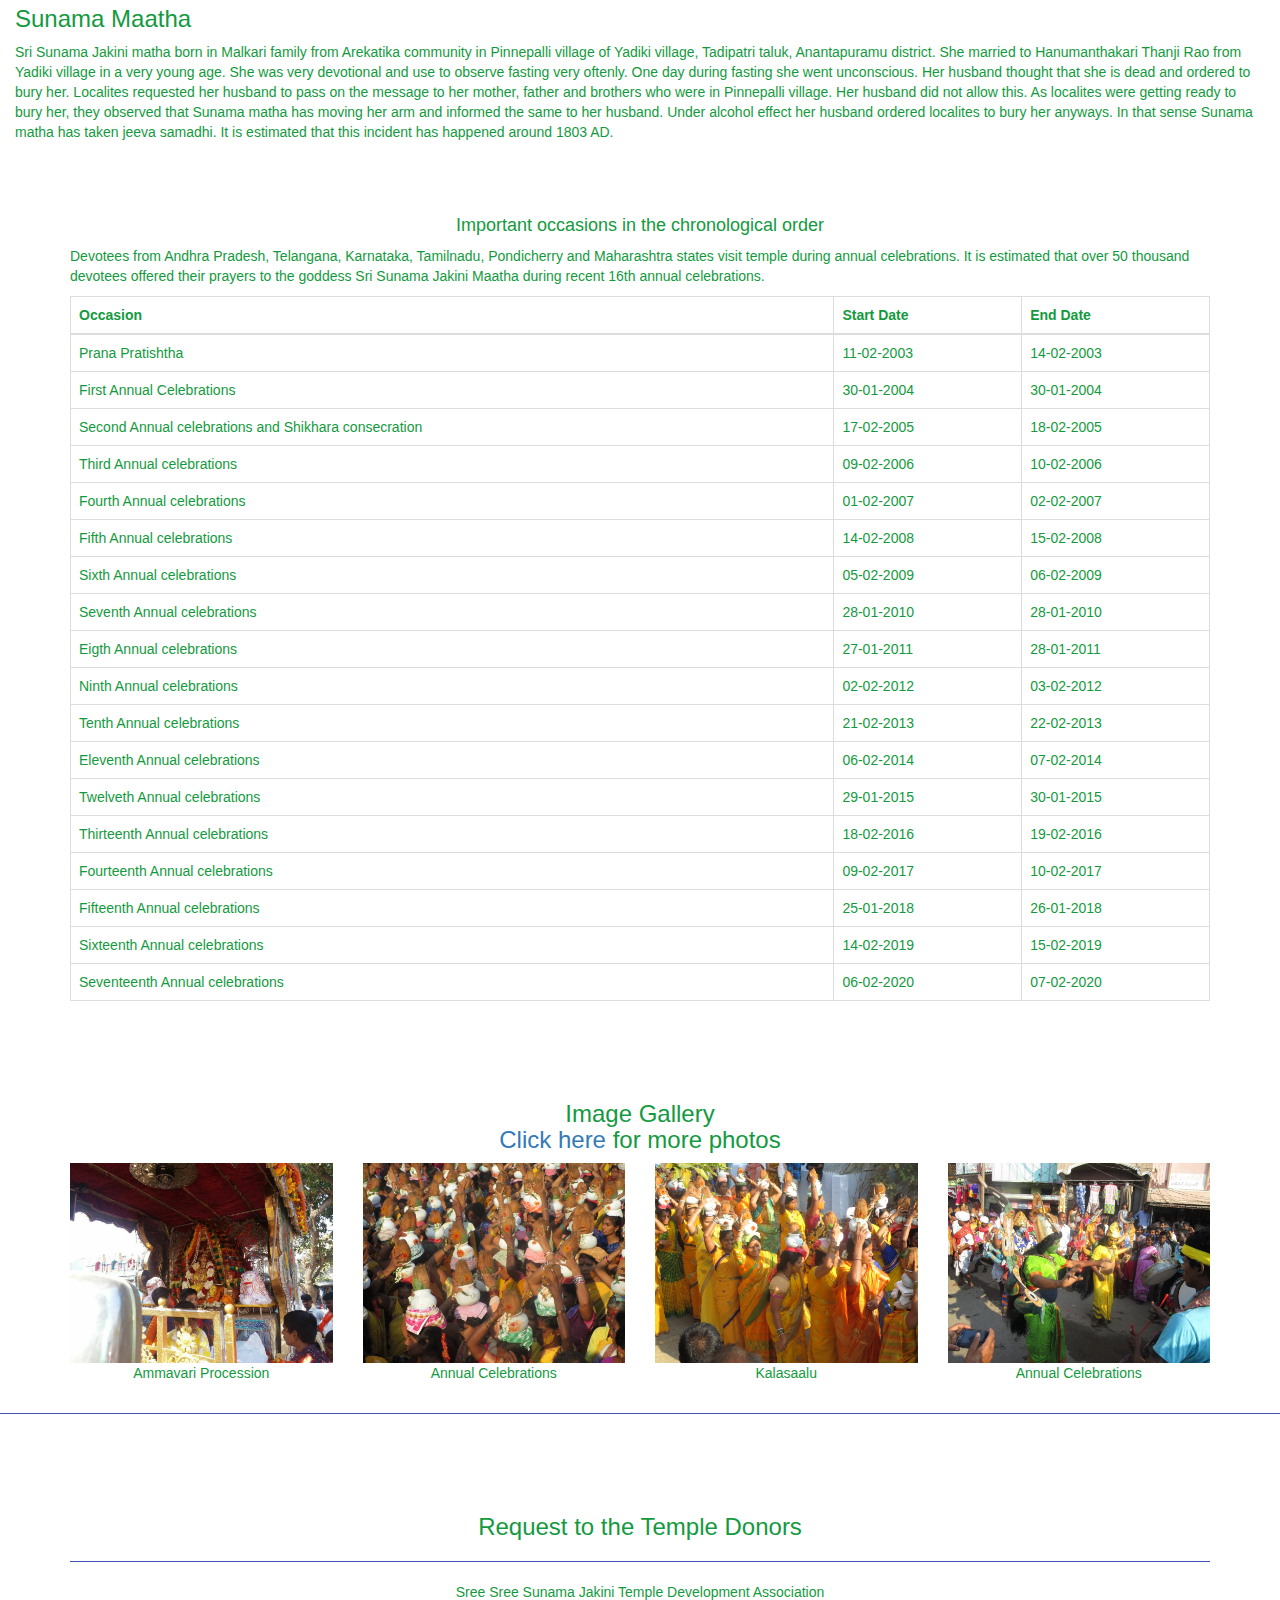
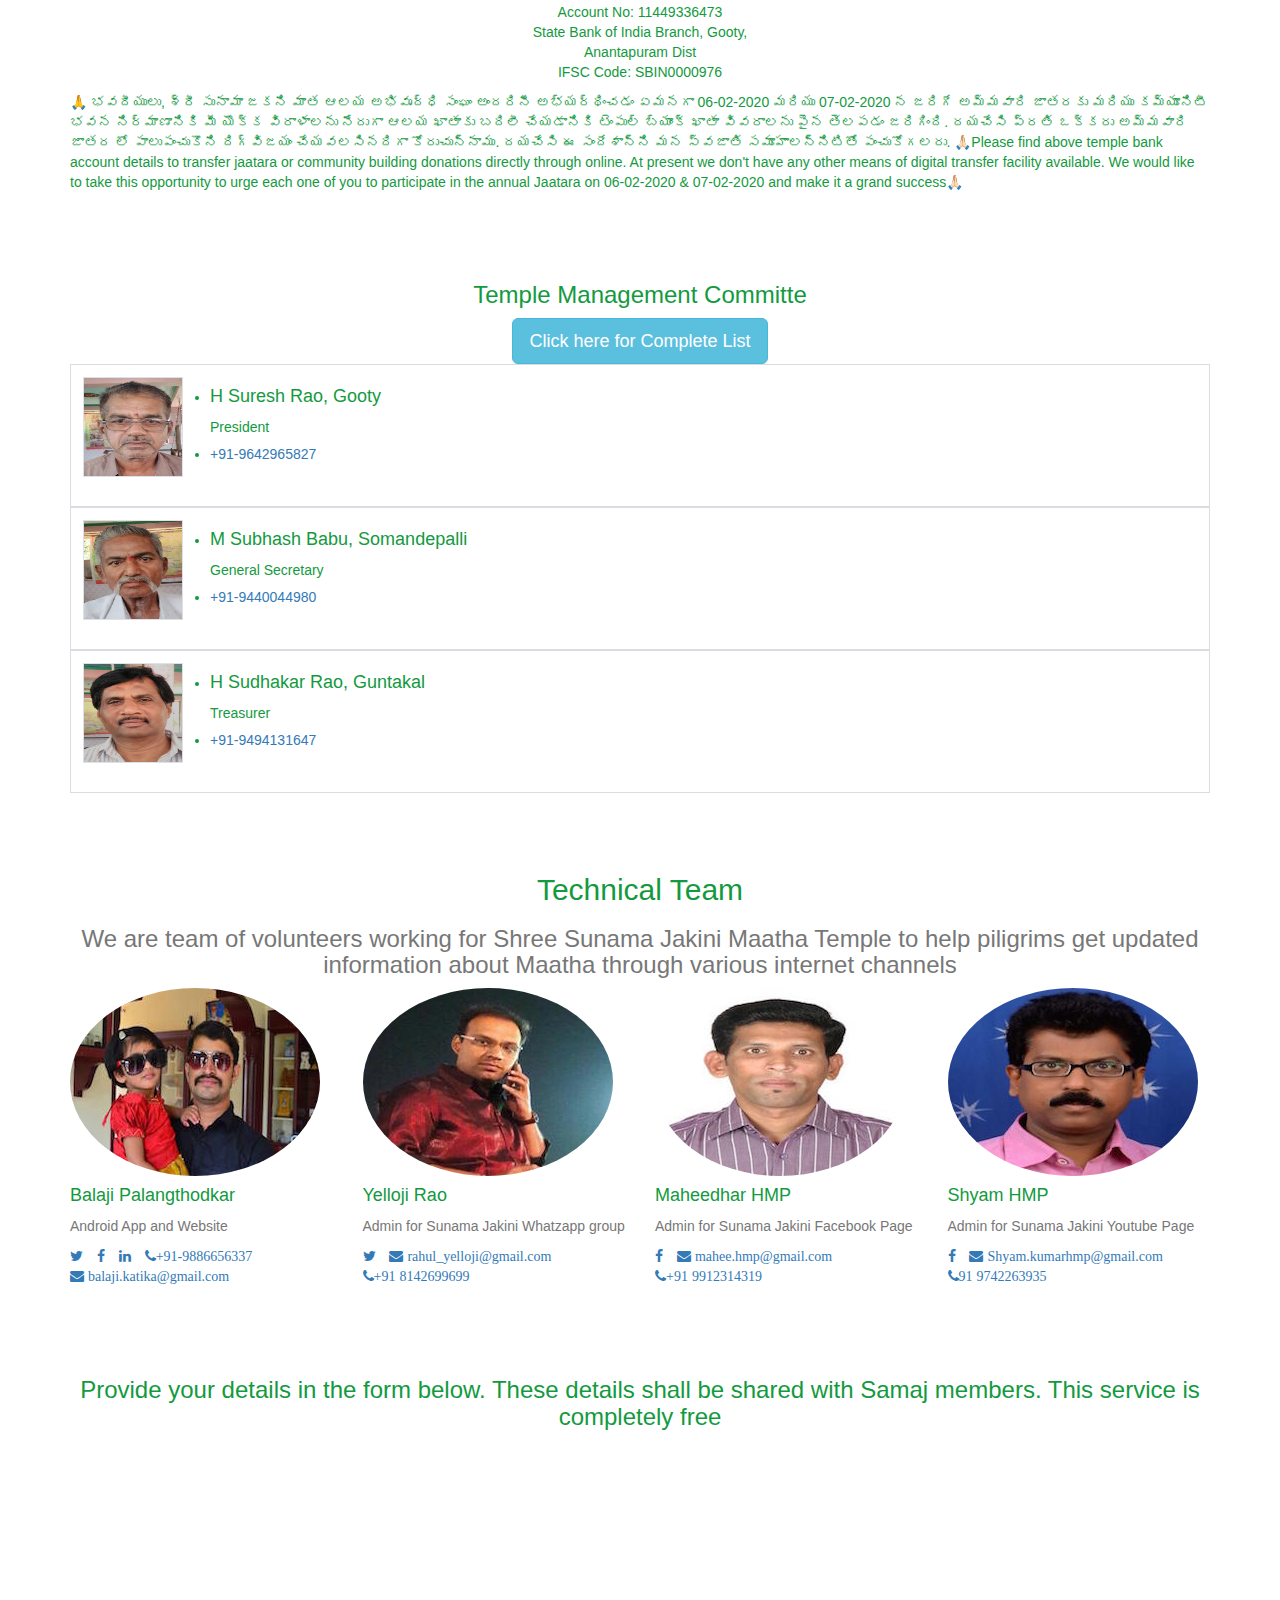
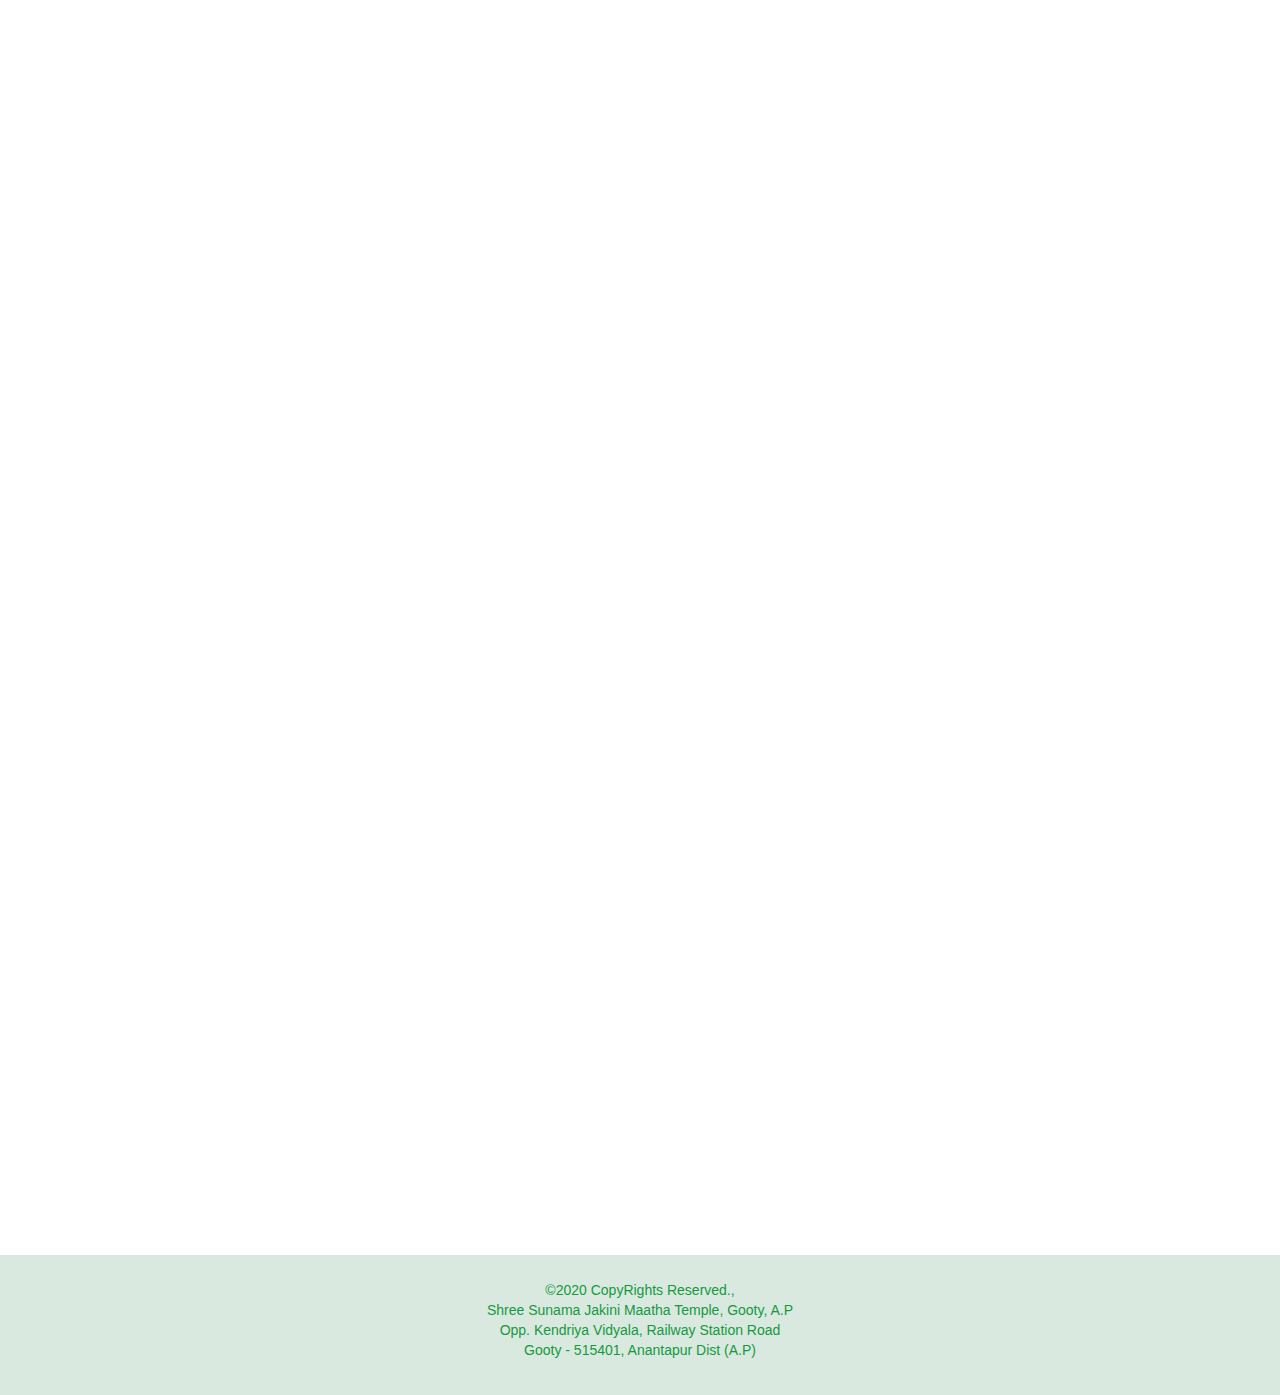
==== commit f9a7d676: "Changes for 2021" ====
--- a/index.html
+++ b/index.html
@@ -285,15 +285,15 @@
       <div class="row">
       <div class="col-sm-12">
         <br>
-        Temple Management committe is organizing the Seventeenth Annual celebrations of Shree Sunama Jakini maatha and Shree Malkama maatha on 6-7th February 2020. Request all the devootees to take part in the celebrations and seek the blessings of maatha.<br>Program schedule is as below
+        Temple Management committe is organizing the Seventeenth Annual celebrations of Shree Sunama Jakini maatha and Shree Malkama maatha on 18-19th Febrauary 2021. Request all the devootees to take part in the celebrations and seek the blessings of maatha.<br>Program schedule is as below
         <p>
-          <b>06-02-2020</b>
+          <b>18-02-2021</b>
         <ul>
           <li><b>6:00AM </b>Abhisekham and Maha Mangalaharati</li>
           <li><b>3:30PM </b>Procession of Sunamajakini Maatha's idol from Shree Shirdi Sai baba temple to Matha's temple</li>
           <li><b>7:30PM </b>Classical and movie dances followed by other cultural activities. Dance team should bring their own music CD's</li>
         </ul>
-        <b>07-02-2020</b>
+        <b>19-02-2021</b>
         <ul>
           <li><b>4:30AM </b>Abhisekham and Kumkumarchana</li>
           <li><b>7:00AM </b>Sunamajakini Maatha's Ganga snanam and pooja at Sri Ayyappa Swamy temple followed by Purnakumbha procession to Maatha's temple</li>
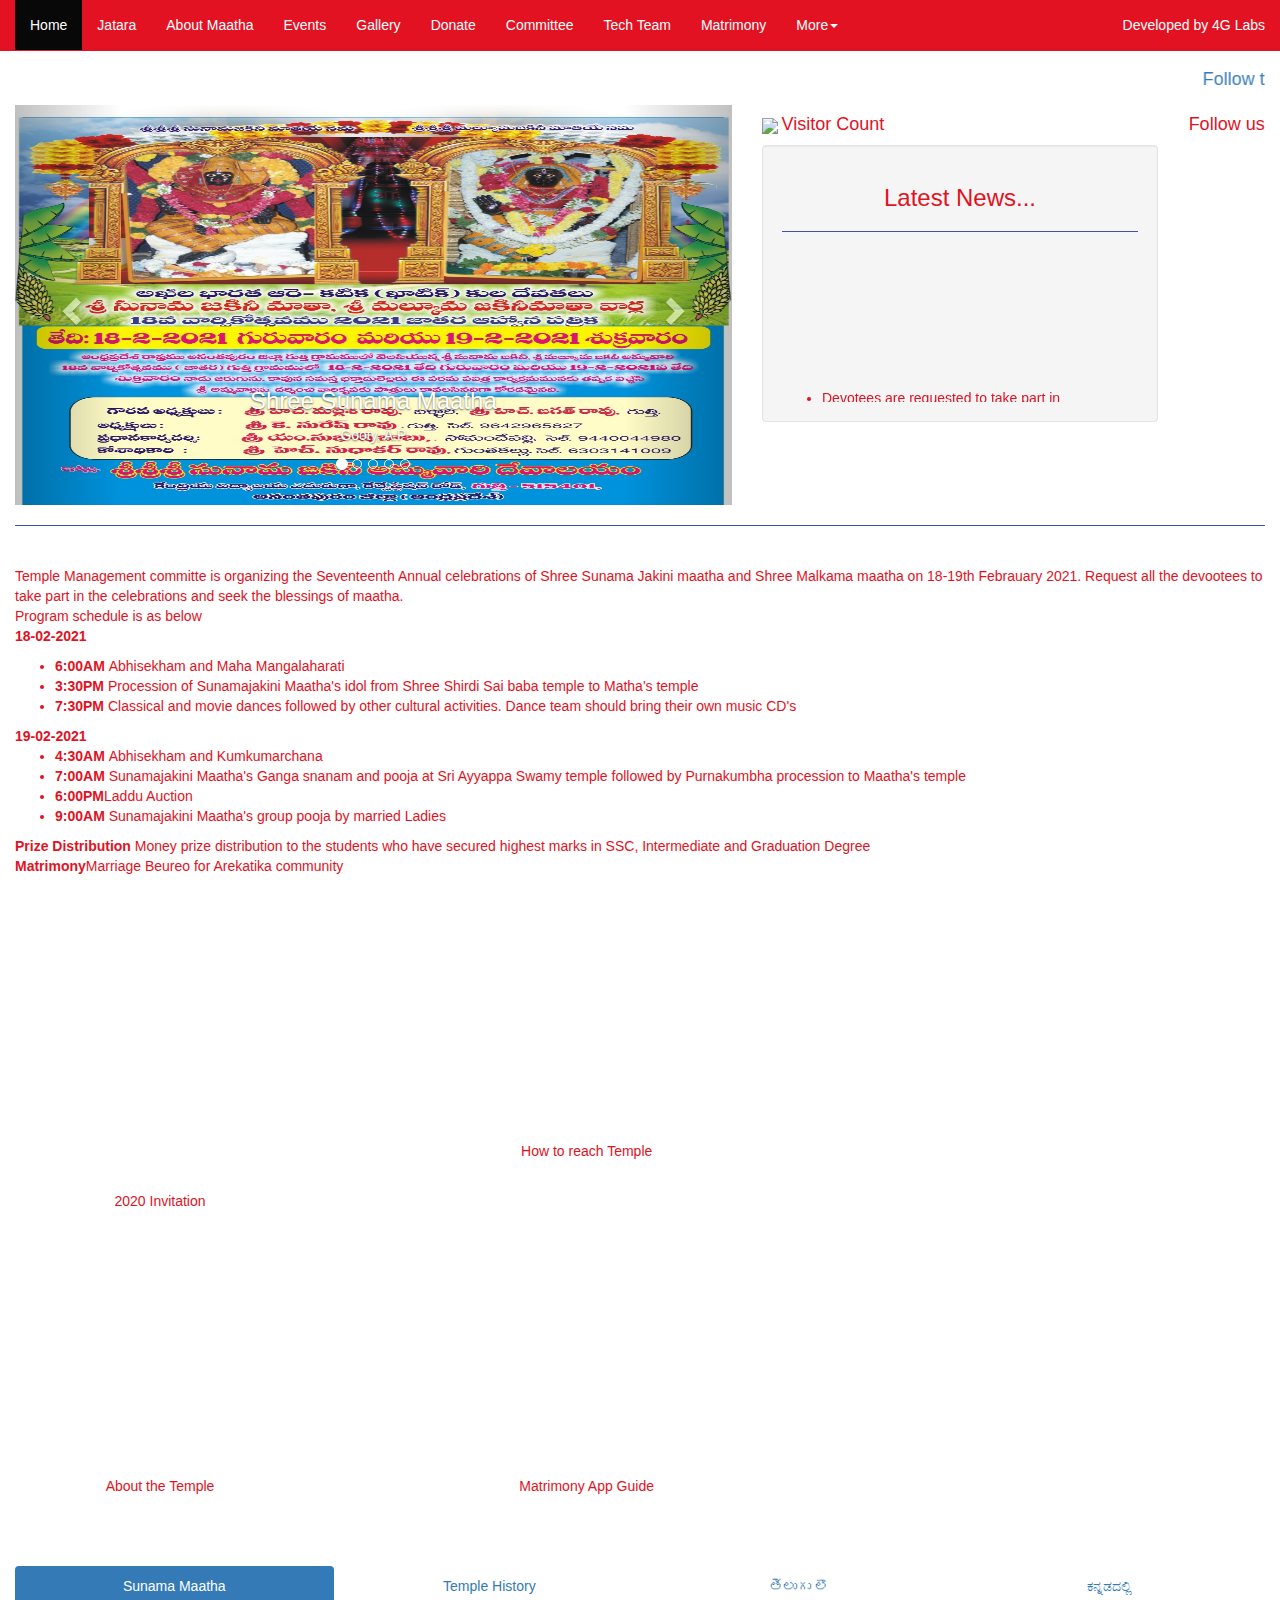
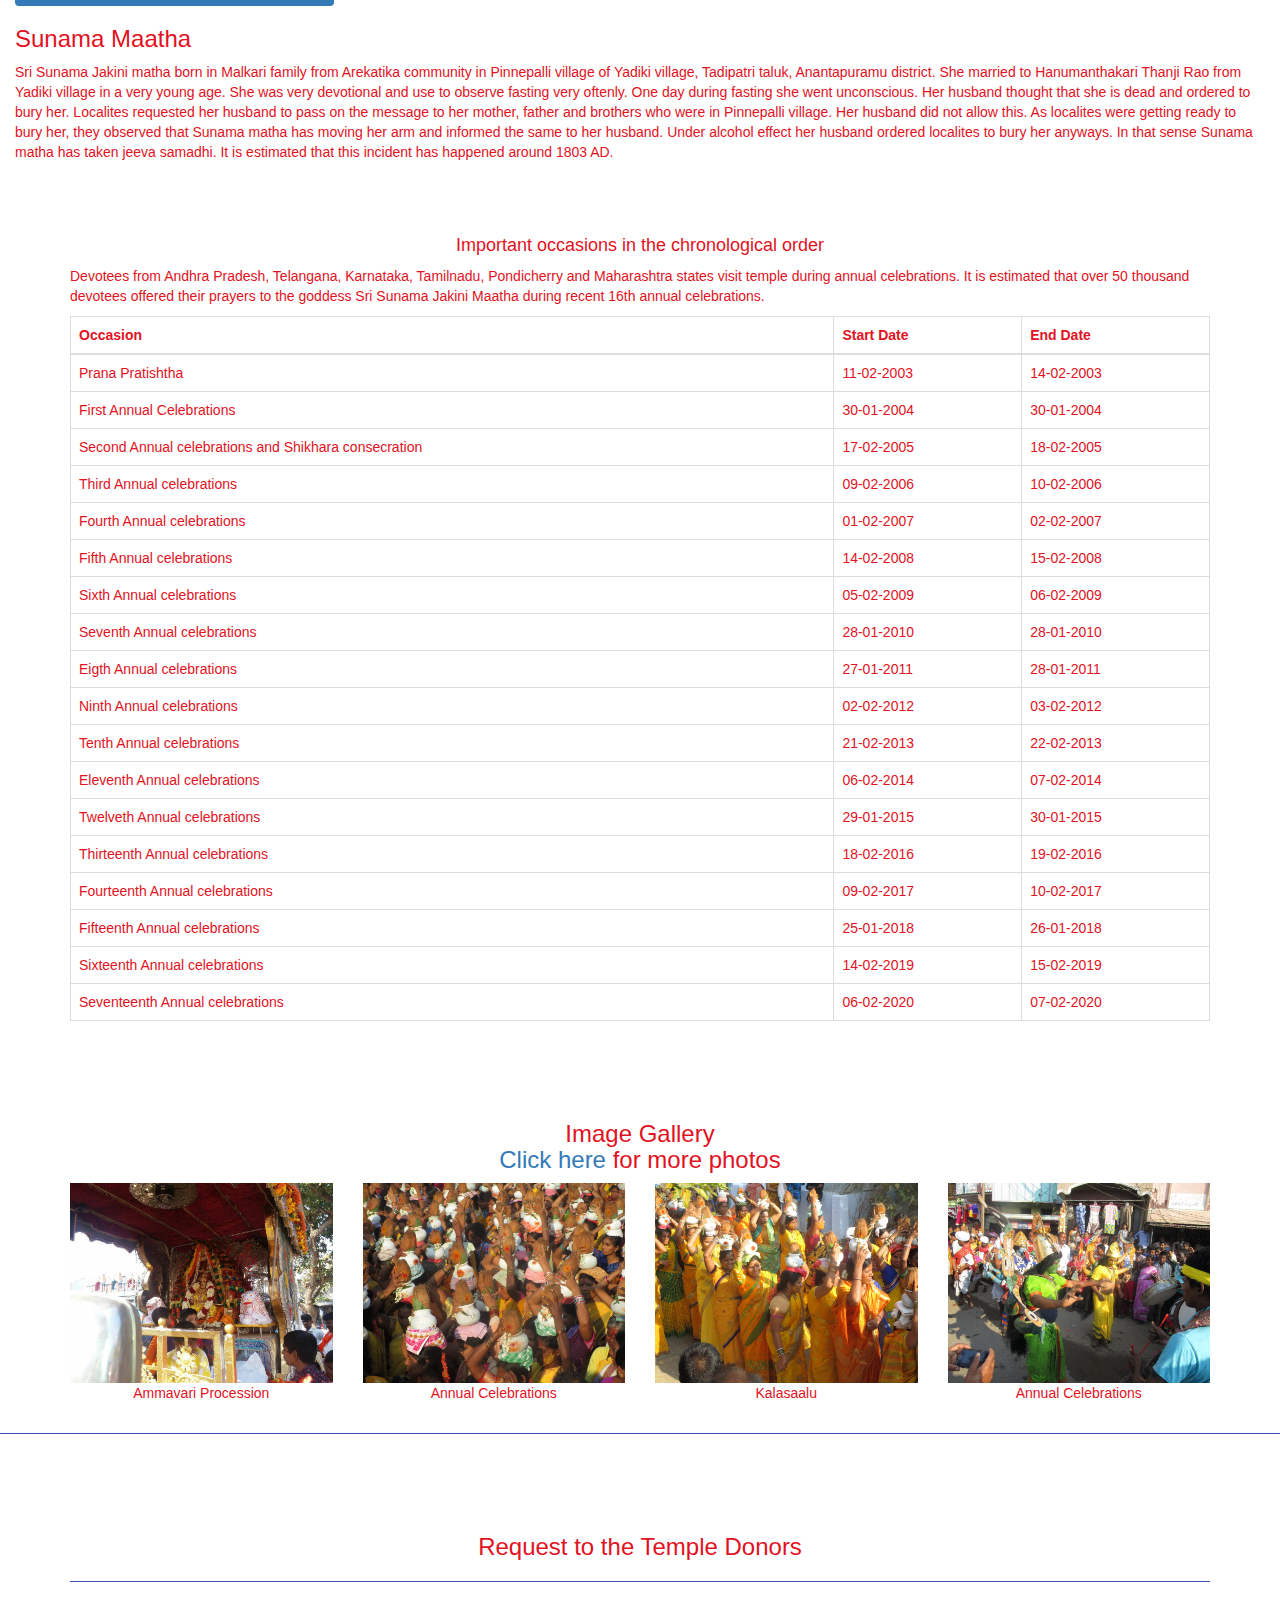
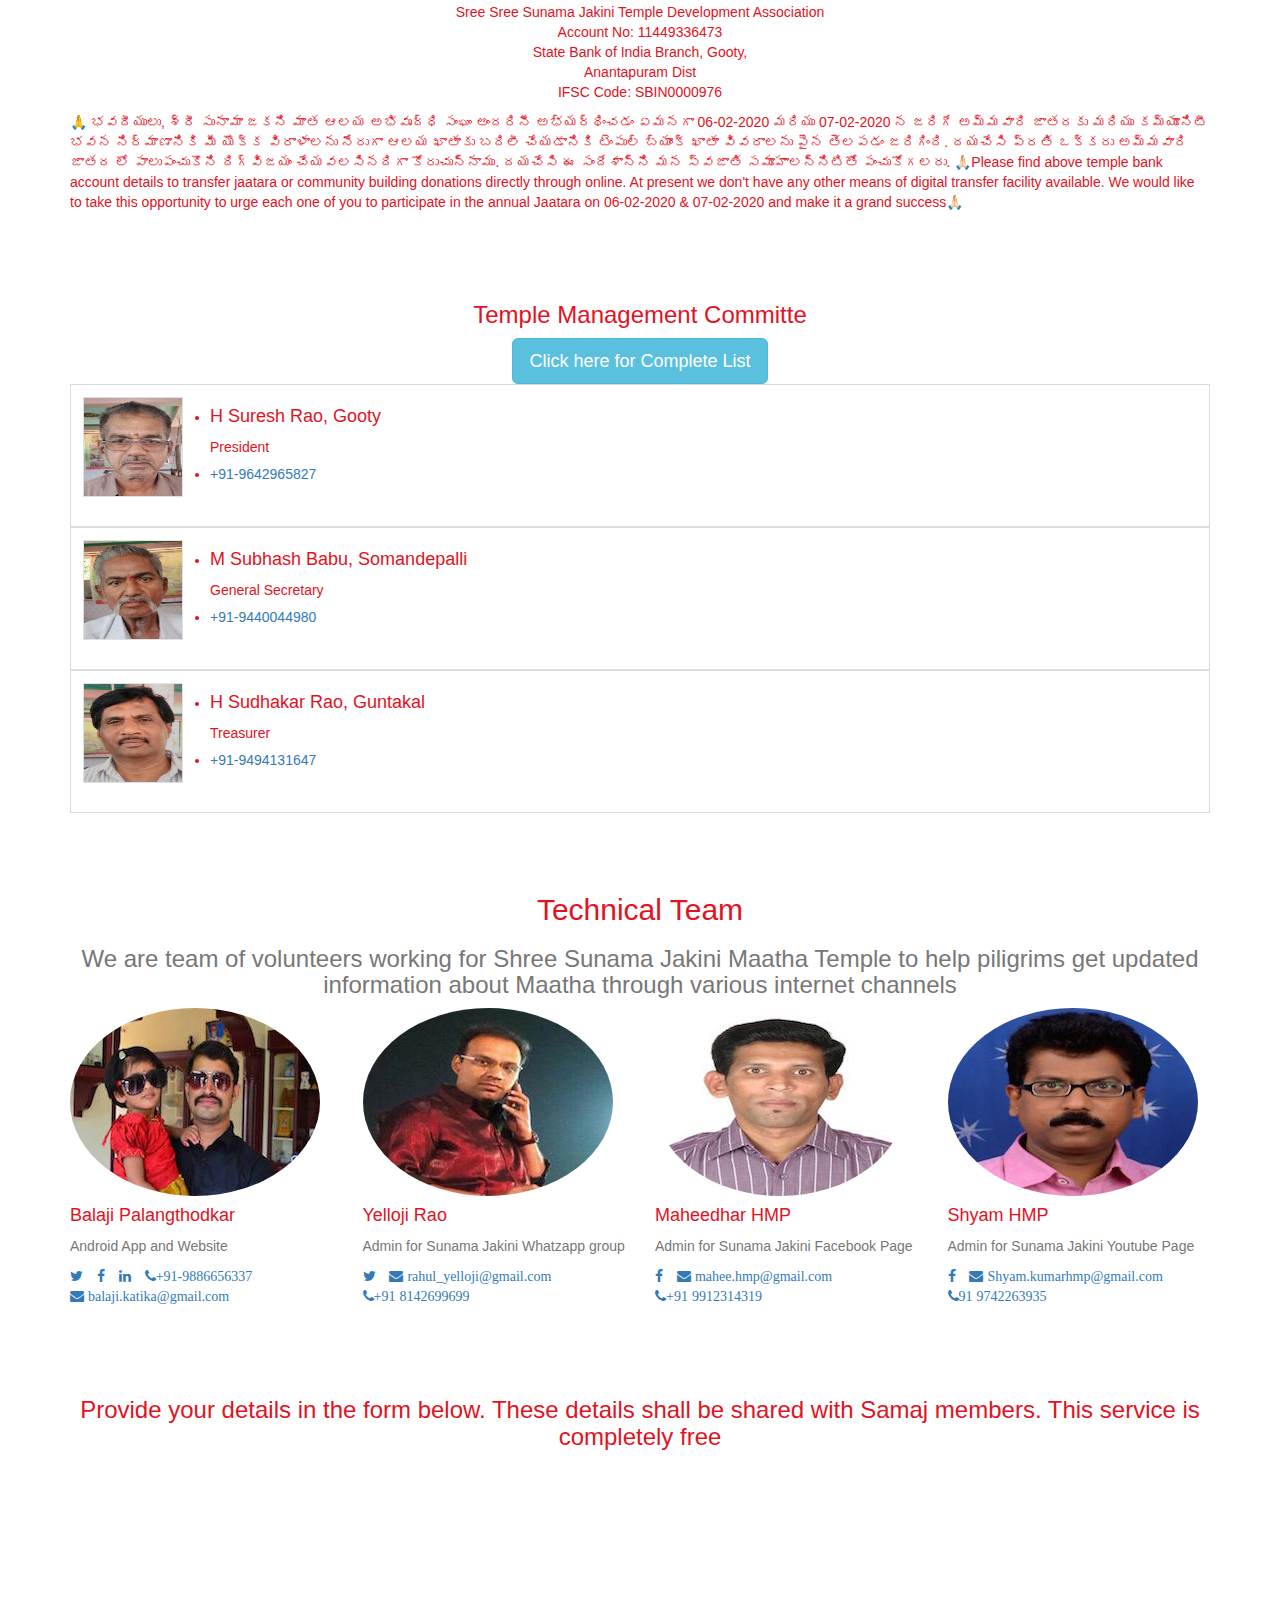
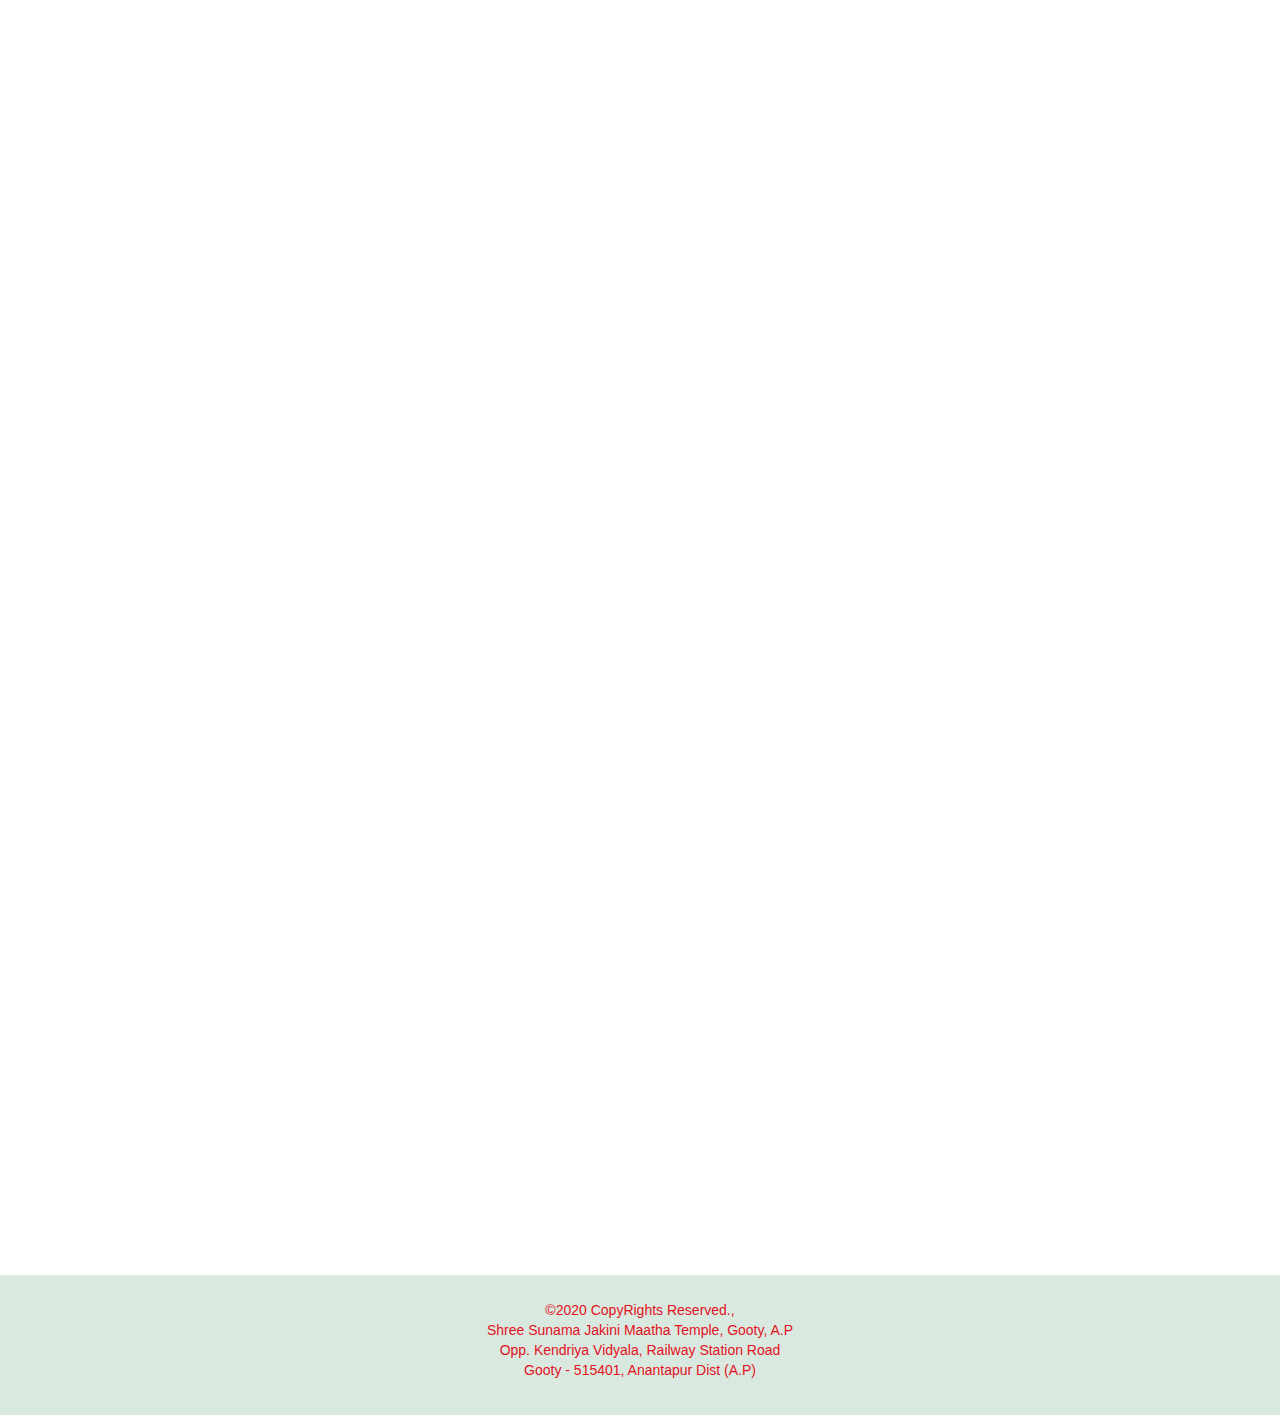
==== commit e14fc2aa: "2021 celebration" ====
--- a/index.html
+++ b/index.html
@@ -116,7 +116,7 @@
       <br>
       <br>
       <marquee>
-        <h4><a href="http://shreesunamajakinimaatha.blogspot.com/2018/09/donors-list-for-community-building.html" target="_blank">Donor List for Kalyana Mantapam</a></h4>
+        <h4><a href="https://www.who.int/emergencies/diseases/novel-coronavirus-2019" target="_blank">Follow the COVID-19 Guideliness issued by WHO and Govt</a></h4>
       </marquee>
       <div class="row">
         <div class="col-sm-7">
@@ -203,40 +203,9 @@
             <div style="overflow-y:scroll; height:150px;">
               <marquee direction="up" scrolldelay="150">
               <ul>
-                <li>As part of ammavaari annual jaatara on 6th and 7th Feb 2020, temple committee has decided to paint the temple with the support of our community members and devotees. <br>                                
-
-                  Painting Estimate(Rs. 1,95,000.00/-) as below:
-                  <ul>
-                  <li>24 litres colour (Appex Asian paints)=12,000</li>
-
-                  <li>20×7 (Exterior Asain primer) 7 Buckets=25,000</li>
-
-                  <li>20×8 Appex (Medium colour)=60,000</li>
-
-                  <li>30 Litres (oil paint)=12,000</li>
-
-                  <li>Tarpaint oil=2,000</li>
-
-                  <li>Copper + Gold paint=3,000</li>
-
-                  <li>Brushes=6,000</li>
-
-                  <li>Labour charges=75,000</li>
-
-                  </ul>
-
-                  For more details contact<
-                  <ul>
-                  <li>K Shivaram Babaji 9032274414</li>
-                  <li>MA Lakshman Rao 9949578305</li>
-                  <li>H Suresh Rao 9642965827</li>
-                  <li>U Madhava Rao  9848399041</li>
-                  <li>H Sudhakar Rao 9494131647</li>
-                  <li>H Babu Rao  9985082160</li>
-                  </ul>
-                  </li>
-                    </ul>
-                  </p>
+                <li>Devotees are requested to take part in AnnaDanam sponsored by Smt and Shri Lashkar Jagan (Bollanpalli, Nalgonda Dist, Telangana) who offer 10 Quintals of rice every year and other donors offering food, money and items for the AnnaDanam.
+                </li>
+                <li>Annadaanam program is organised under the supervision of Shri H Saibaba and group
                 </li>
               </ul>
             </marquee>
@@ -297,6 +266,7 @@
         <ul>
           <li><b>4:30AM </b>Abhisekham and Kumkumarchana</li>
           <li><b>7:00AM </b>Sunamajakini Maatha's Ganga snanam and pooja at Sri Ayyappa Swamy temple followed by Purnakumbha procession to Maatha's temple</li>
+          <li><b>6:00PM</b>Laddu Auction</li>
           <li><b>9:00AM </b>Sunamajakini Maatha's group pooja by married Ladies</li>
         </ul>
 
--- a/sunama.css
+++ b/sunama.css
@@ -1,6 +1,6 @@
 .navbar-inverse {
-  background-color: #23474f;
-  border-color: #23474f;
+  background-color: #e21223;
+  border-color: #e21223;
 }
 
 a:hover {
@@ -9,7 +9,7 @@
 }
 
 body {
-  color: #139a40;
+  color: #e21223;
 }
 
 footer.sunama-footer {
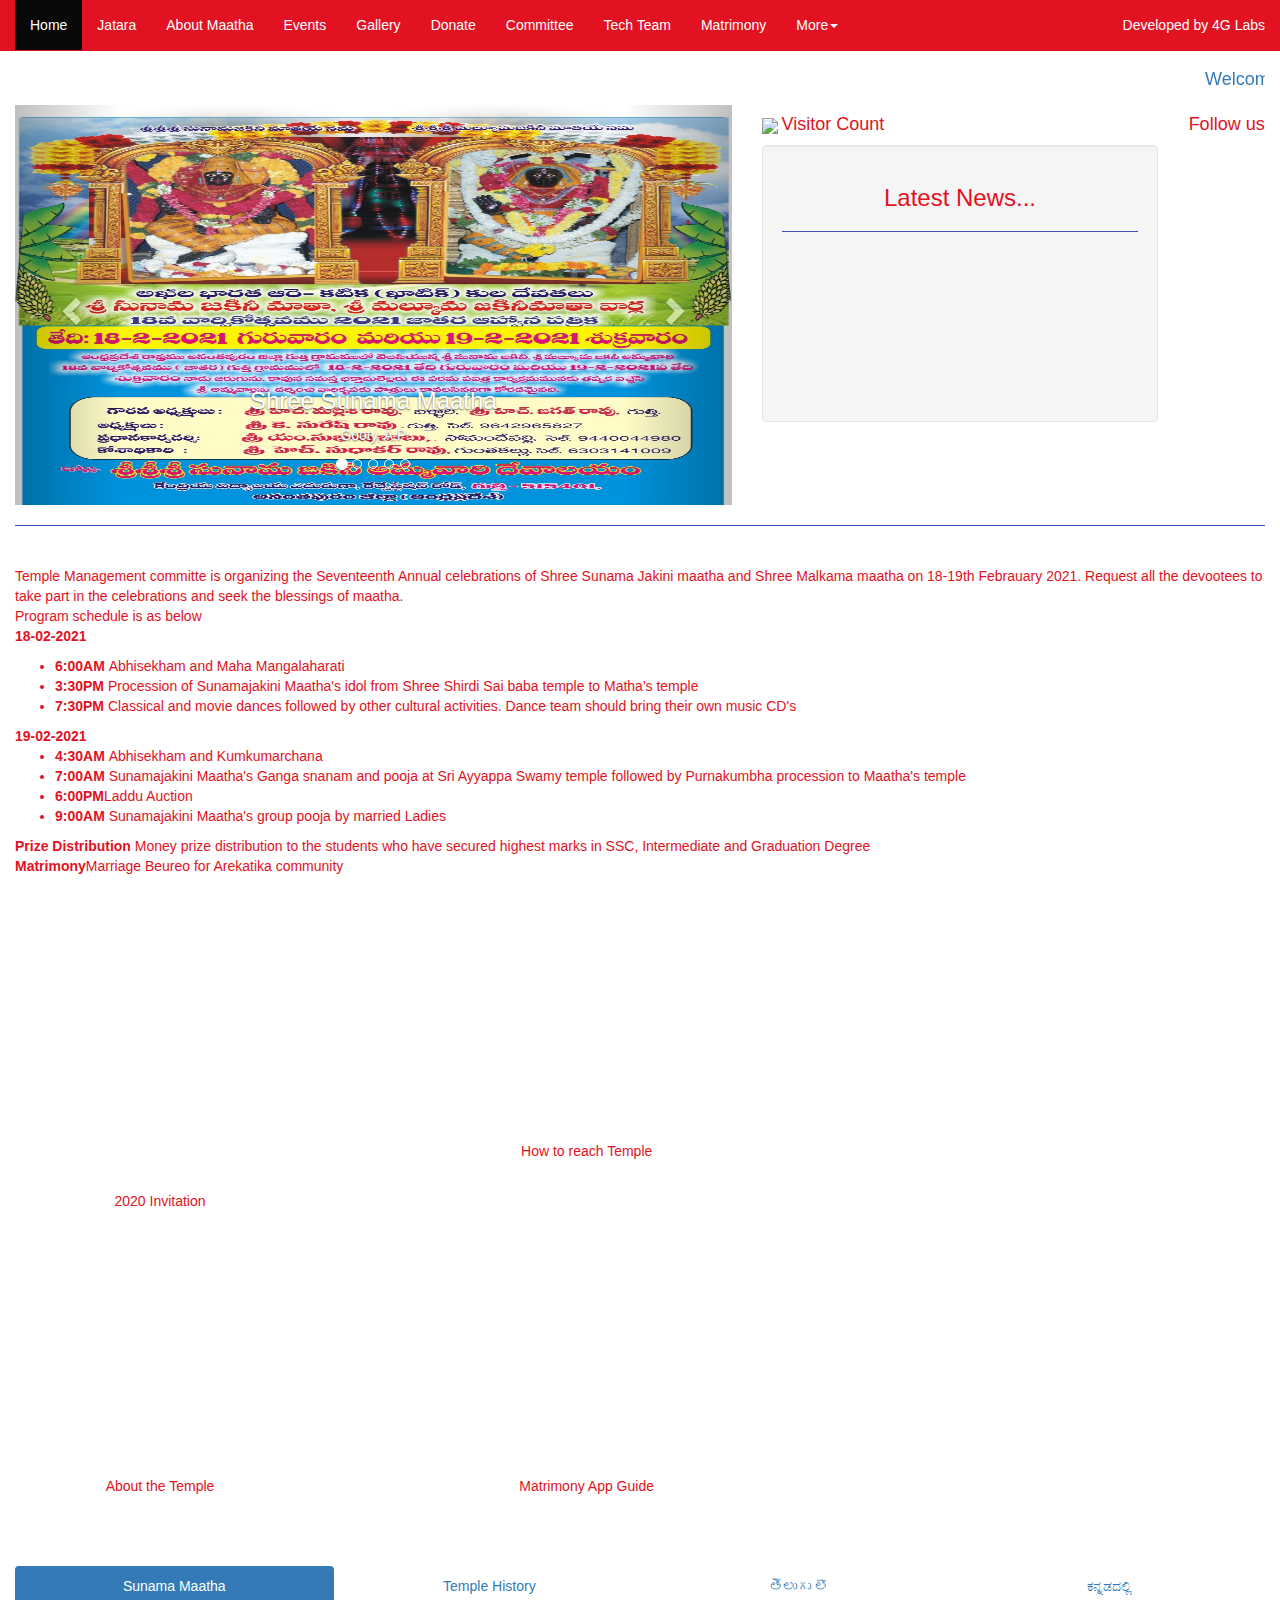
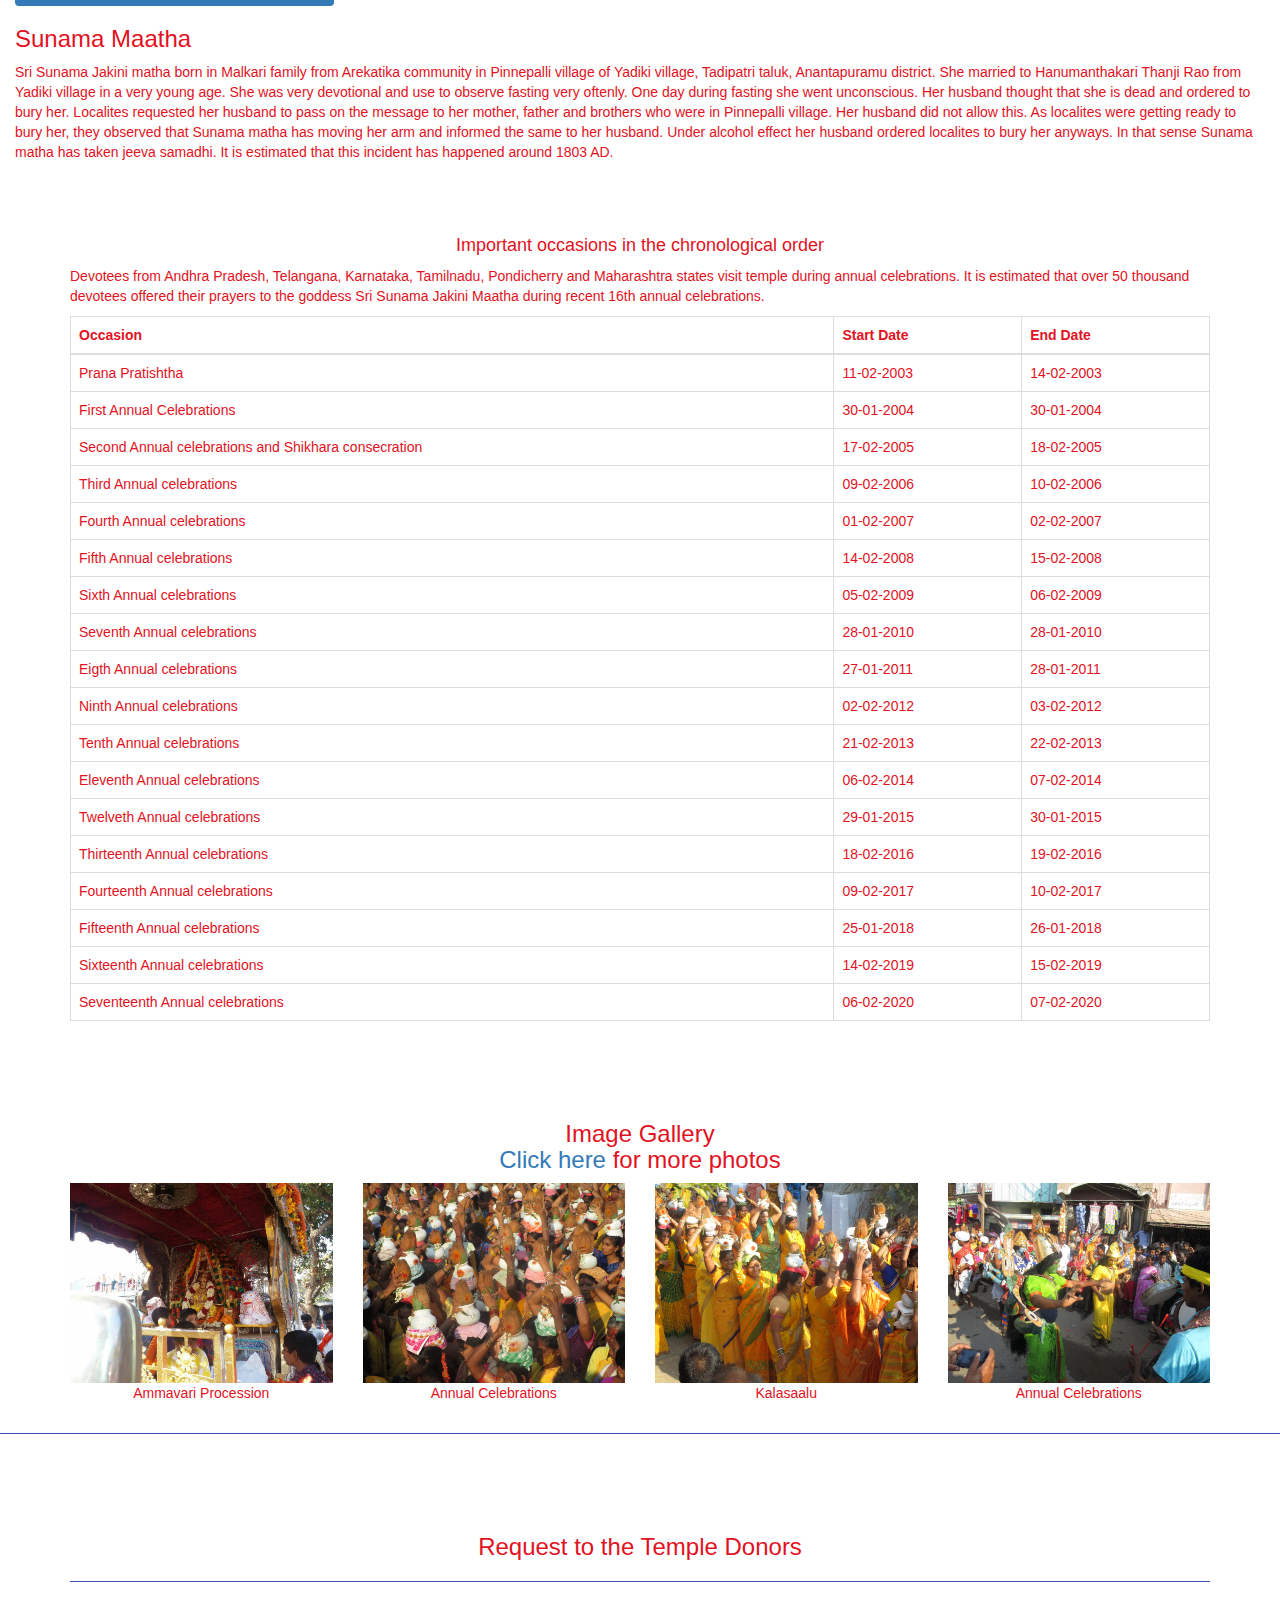
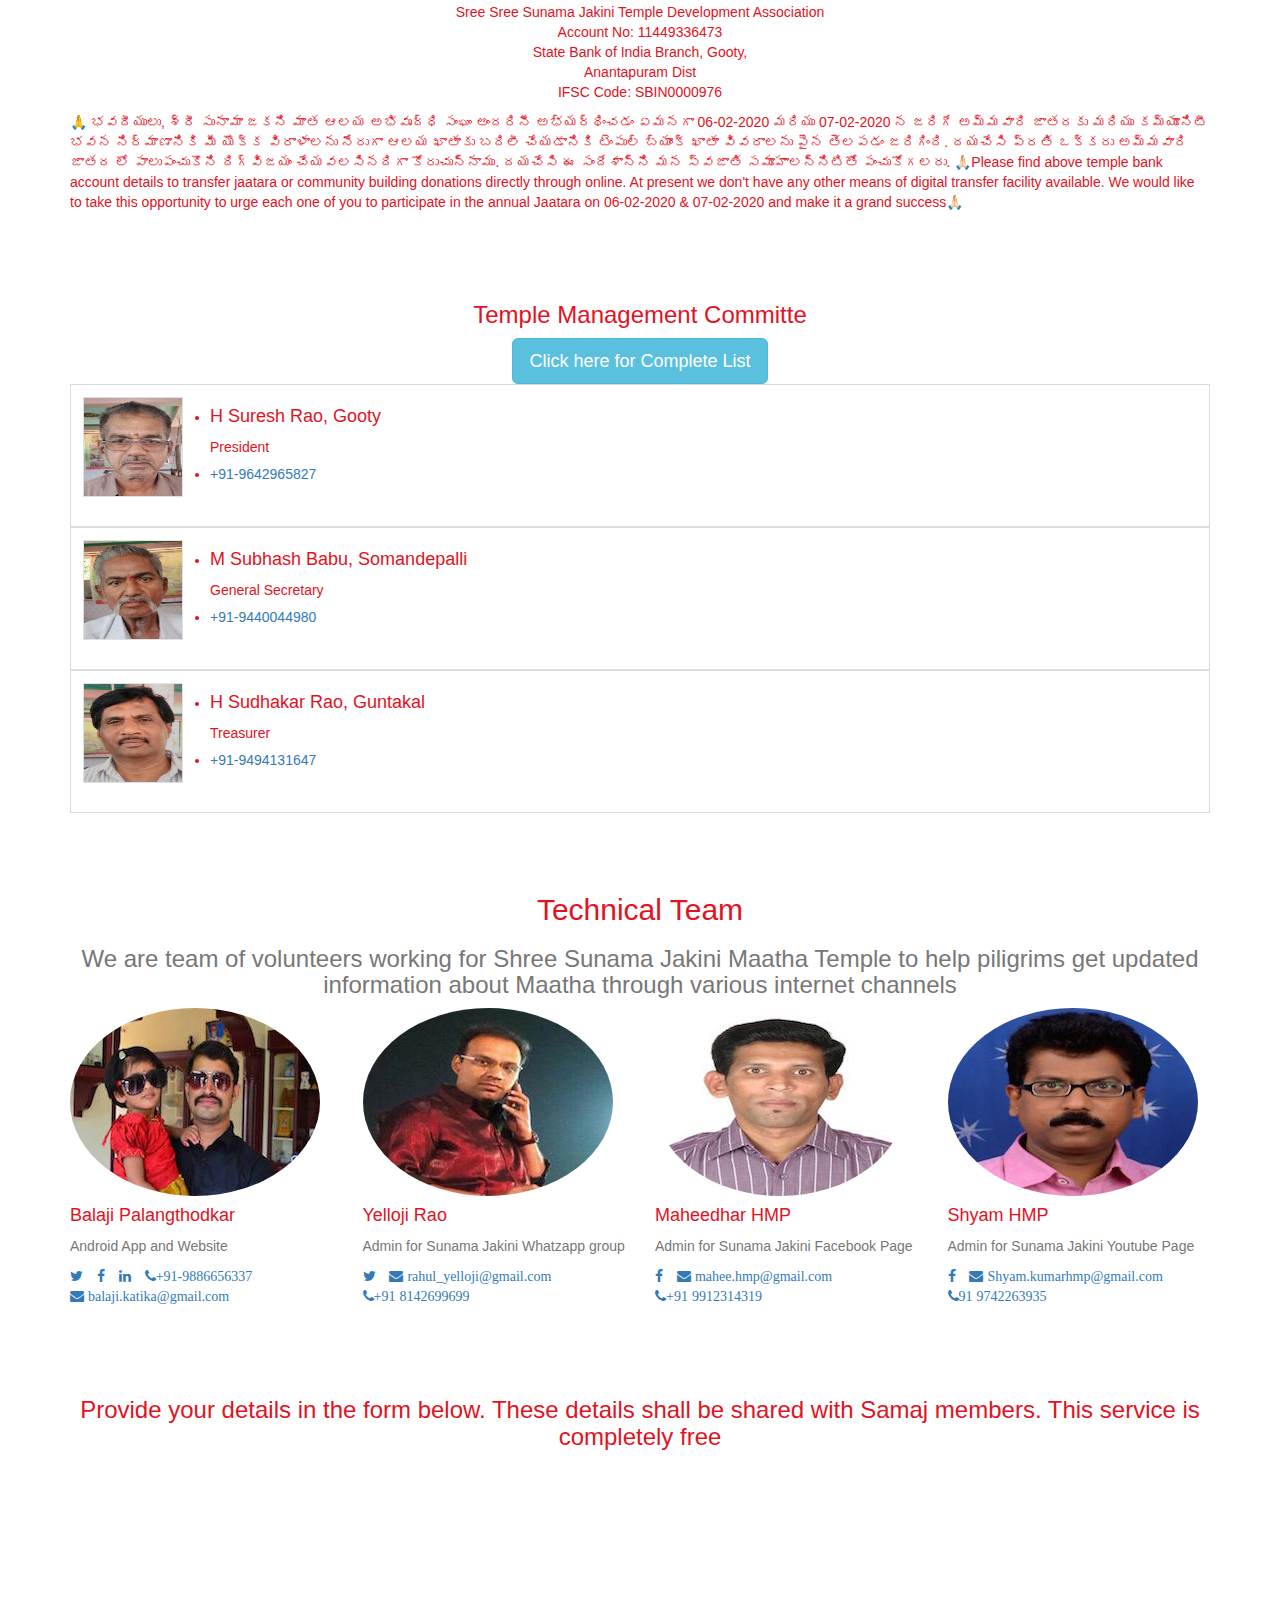
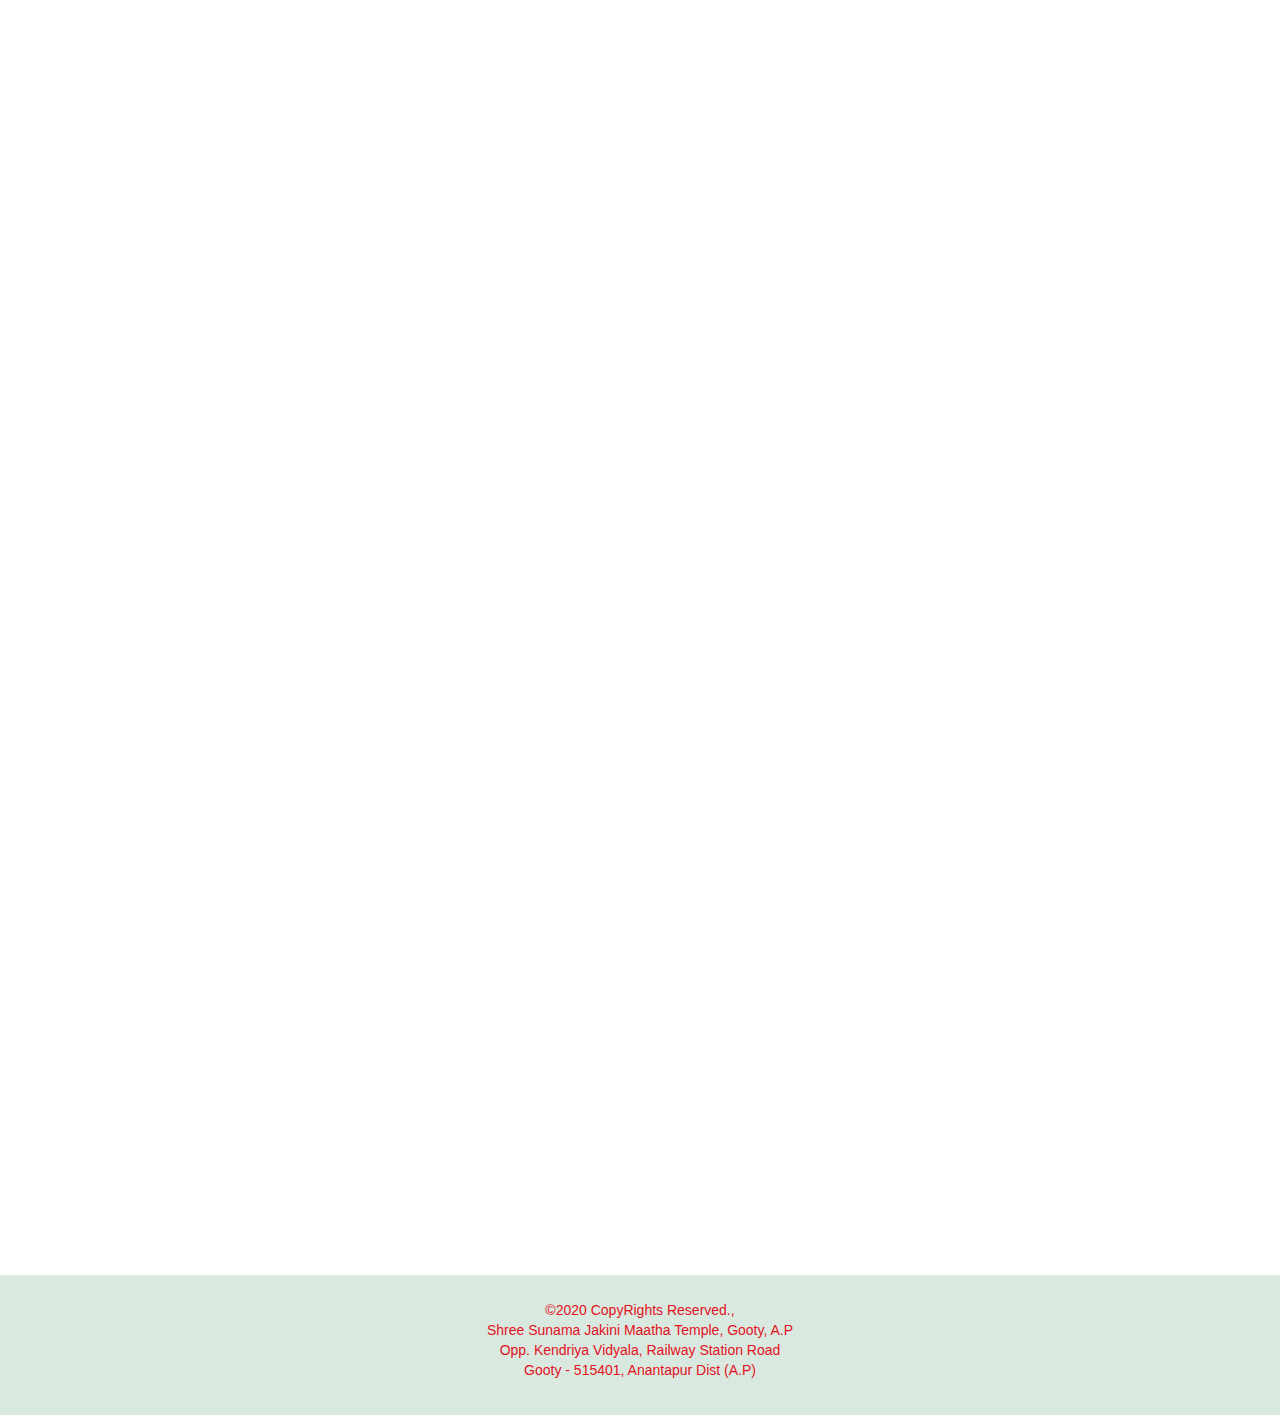
==== commit 53d2d7d9: "WElcome message" ====
--- a/index.html
+++ b/index.html
@@ -116,7 +116,7 @@
       <br>
       <br>
       <marquee>
-        <h4><a href="https://www.who.int/emergencies/diseases/novel-coronavirus-2019" target="_blank">Follow the COVID-19 Guideliness issued by WHO and Govt</a></h4>
+        <h4><a href="https://shreesunamajakinimaatha.blogspot.com/2021/01/18th-annual-celebrations.html" target="_blank">Welcome to 18th Annual Celebrations of Shree Sunama Jakini Maata</a></h4>
       </marquee>
       <div class="row">
         <div class="col-sm-7">
@@ -207,6 +207,9 @@
                 </li>
                 <li>Annadaanam program is organised under the supervision of Shri H Saibaba and group
                 </li>
+
+                <li>Devotees who wish to participate in Shree Sunama Jakini Maatha Sahasra Muthaidu Pooja are requested to contact Mr. Kasapuram Nagaraja Rao, Hindupur (9885690688)
+                </li>
               </ul>
             </marquee>
             </div>
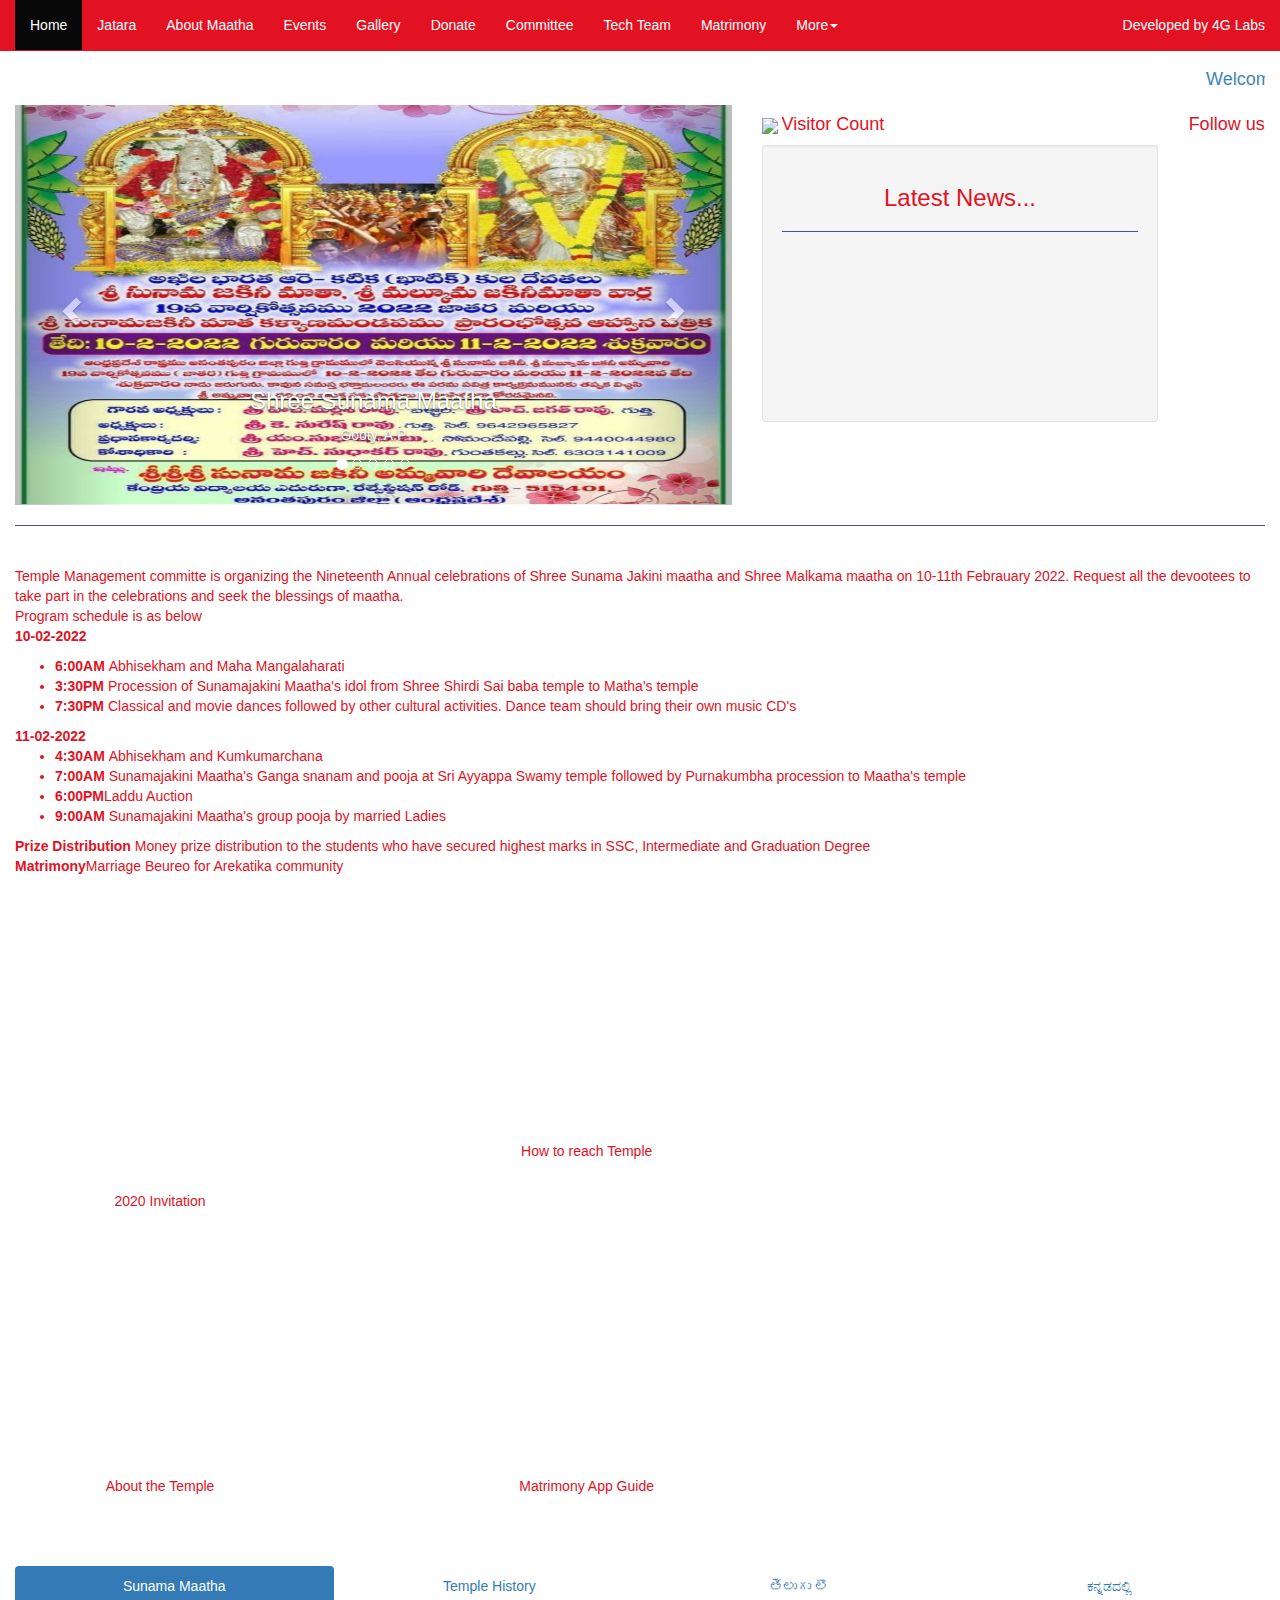
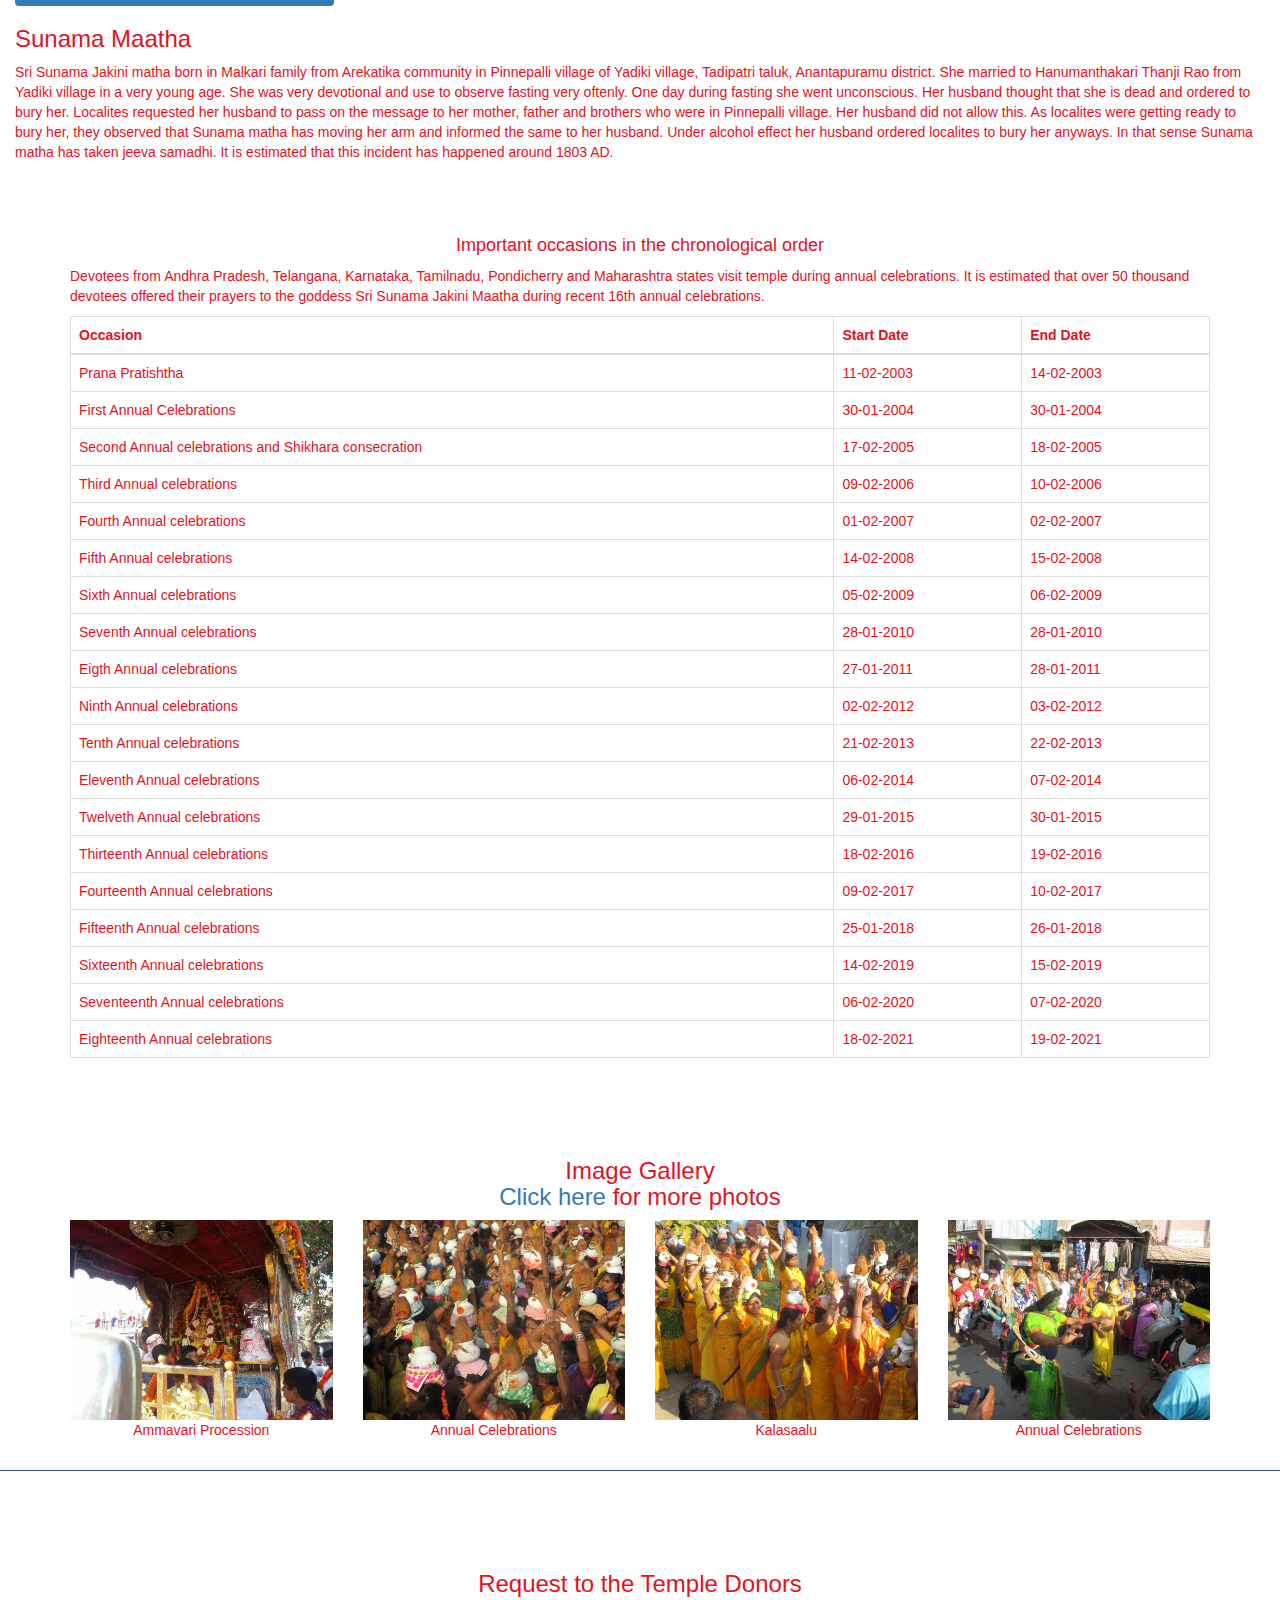
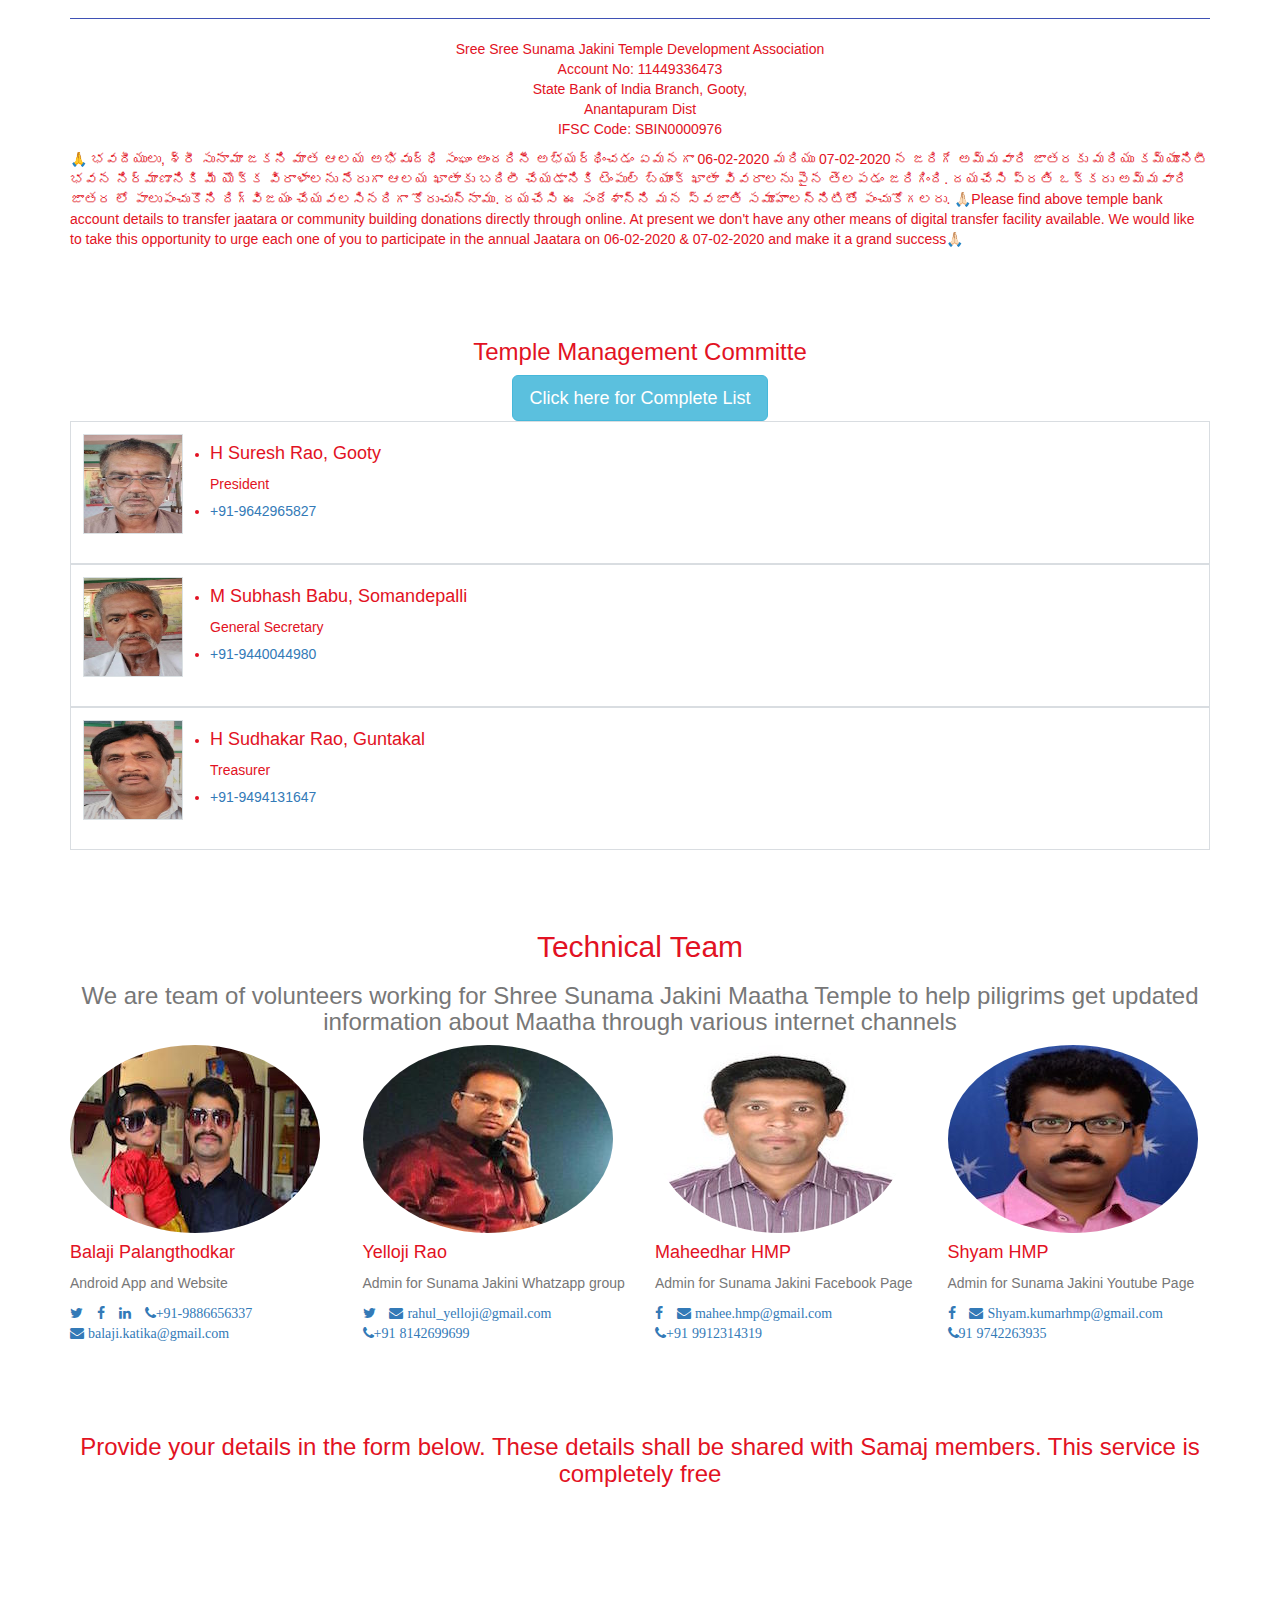
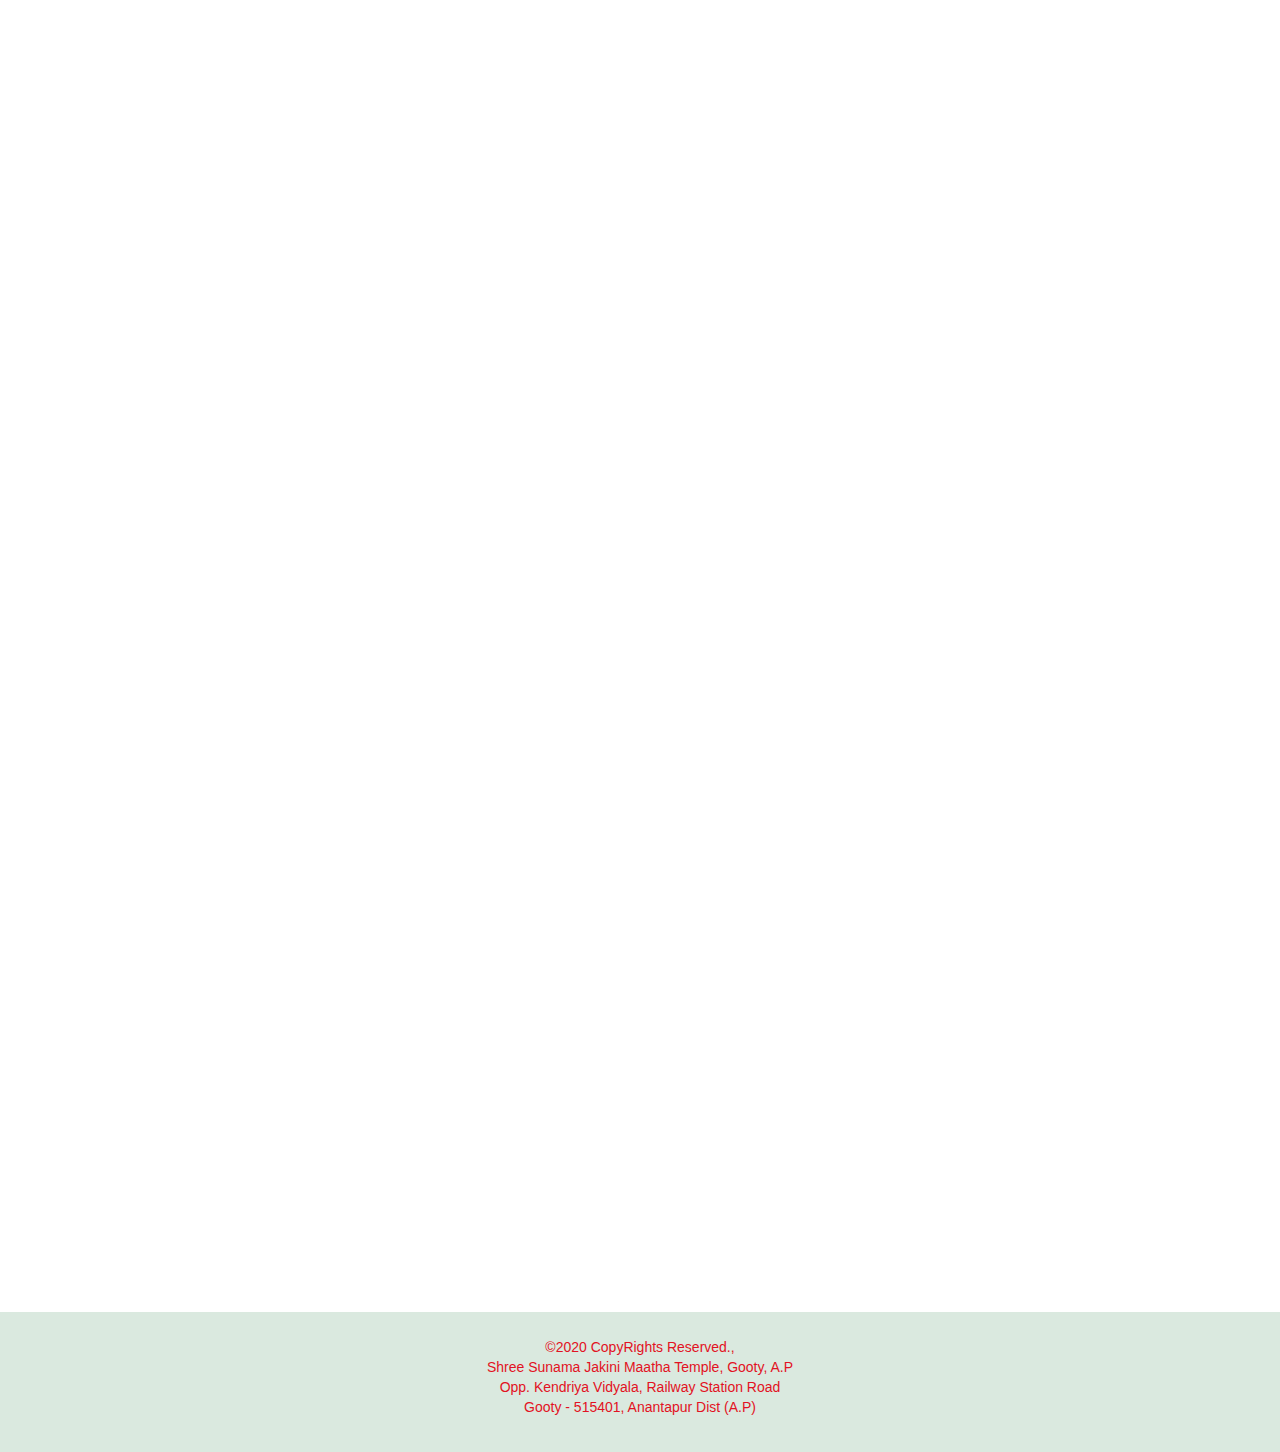
==== commit ffb5d4c1: "2022 celebrations" ====
--- a/index.html
+++ b/index.html
@@ -116,7 +116,7 @@
       <br>
       <br>
       <marquee>
-        <h4><a href="https://shreesunamajakinimaatha.blogspot.com/2021/01/18th-annual-celebrations.html" target="_blank">Welcome to 18th Annual Celebrations of Shree Sunama Jakini Maata</a></h4>
+        <h4><a href="https://shreesunamajakinimaatha.blogspot.com/2021/01/18th-annual-celebrations.html" target="_blank">Welcome to 19th Annual Celebrations of Shree Sunama Jakini Maata</a></h4>
       </marquee>
       <div class="row">
         <div class="col-sm-7">
@@ -257,15 +257,15 @@
       <div class="row">
       <div class="col-sm-12">
         <br>
-        Temple Management committe is organizing the Seventeenth Annual celebrations of Shree Sunama Jakini maatha and Shree Malkama maatha on 18-19th Febrauary 2021. Request all the devootees to take part in the celebrations and seek the blessings of maatha.<br>Program schedule is as below
+        Temple Management committe is organizing the Nineteenth Annual celebrations of Shree Sunama Jakini maatha and Shree Malkama maatha on 10-11th Febrauary 2022. Request all the devootees to take part in the celebrations and seek the blessings of maatha.<br>Program schedule is as below
         <p>
-          <b>18-02-2021</b>
+          <b>10-02-2022</b>
         <ul>
           <li><b>6:00AM </b>Abhisekham and Maha Mangalaharati</li>
           <li><b>3:30PM </b>Procession of Sunamajakini Maatha's idol from Shree Shirdi Sai baba temple to Matha's temple</li>
           <li><b>7:30PM </b>Classical and movie dances followed by other cultural activities. Dance team should bring their own music CD's</li>
         </ul>
-        <b>19-02-2021</b>
+        <b>11-02-2022</b>
         <ul>
           <li><b>4:30AM </b>Abhisekham and Kumkumarchana</li>
           <li><b>7:00AM </b>Sunamajakini Maatha's Ganga snanam and pooja at Sri Ayyappa Swamy temple followed by Purnakumbha procession to Maatha's temple</li>
@@ -507,6 +507,11 @@
                 <td>06-02-2020</td>
                 <td>07-02-2020</td>
               </tr>
+              <tr>
+                <td>Eighteenth Annual celebrations</td>
+                <td>18-02-2021</td>
+                <td>19-02-2021</td>
+              </tr>
 
             </tbody>
           </table>
